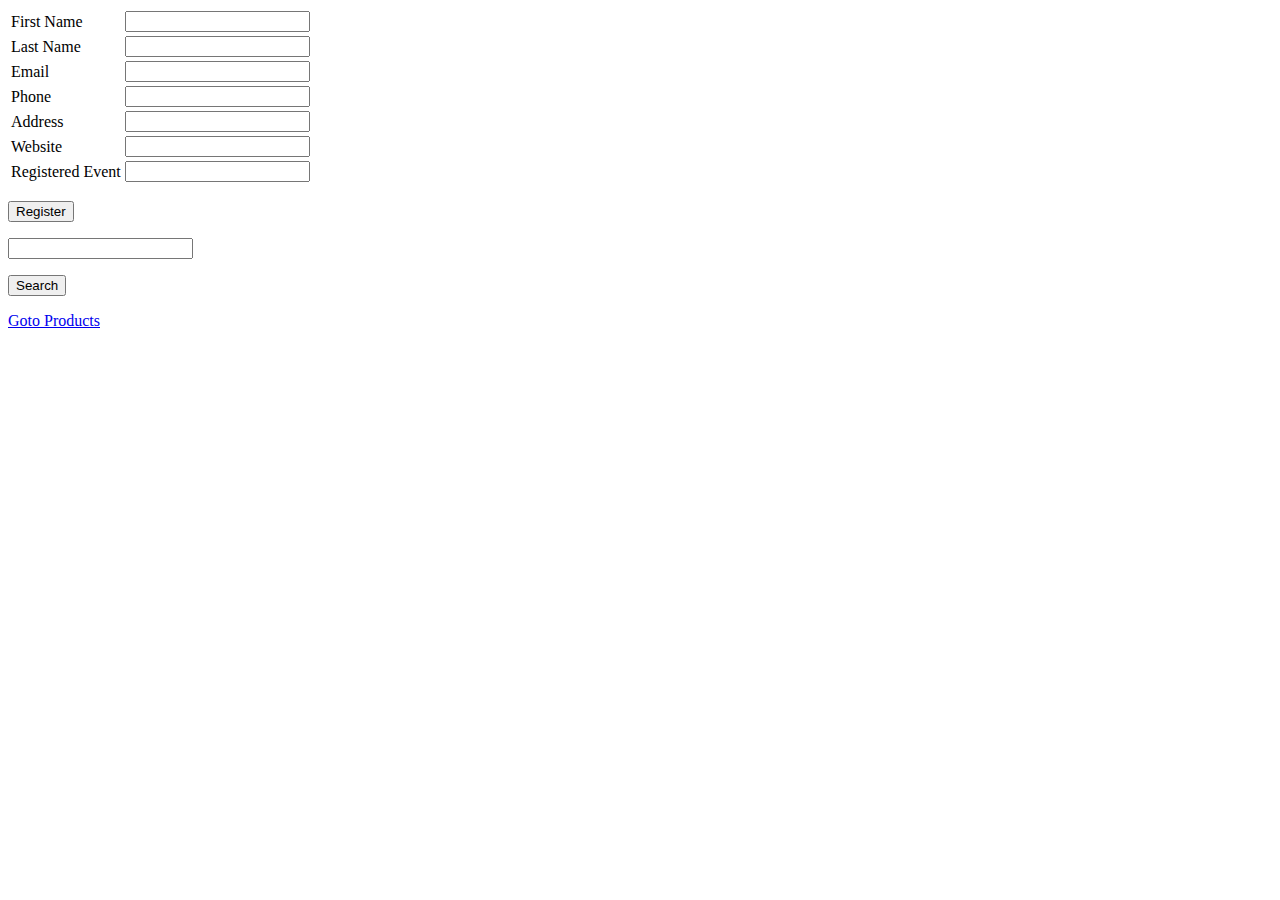
==== index.html @ 306258e4 "Update index.html" ====
<html>
<head><meta charset="utf-8">
	<title></title>
	<!--<script src="https://code.jquery.com/jquery-3.5.1.js"
        integrity="sha256-QWo7LDvxbWT2tbbQ97B53yJnYU3WhH/C8ycbRAkjPDc=" crossorigin="anonymous"></script><script>
        var ip = "";
        var city = "";
        var country = "";

        $.getJSON('https://json.geoiplookup.io/', function (data) {
            ip = data.ip;
            city = data.city;
            country = data.country_name;
            setValues();
        });
        function setValues() {
            rudderanalytics.track(
                "020_Visits",
                {
                    country: country,
                    city: city,
                },
                {
                    context: {
                        ip: ip
                    },
                }
            );

        }
        rudderanalytics = window.rudderanalytics = [];
        var methods = [
            "load",
            "page",
            "track",
            "identify",
            "alias",
            "group",
            "ready",
            "reset",
            "getAnonymousId",
            "setAnonymousId"
        ];

        for (var i = 0; i < methods.length; i++) {
            var method = methods[i];
            rudderanalytics[method] = function (methodName) {
                return function () {
                    rudderanalytics.push([methodName].concat(Array.prototype.slice.call(arguments)));
                };
            }(method);
        }
        rudderanalytics.load("1mS5NyfqkeGCkrYK6NQ0szHpE4I", "https://theretargeting.com");
        rudderanalytics.page();
        function trackSearch() {
            var searchText = document.getElementById("searchText").value
            rudderanalytics.track('Products Searched', {
                query: searchText

           });
        }
-->

    </script><script src="https://cdn.rudderlabs.com/v1/rudder-analytics.min.js"></script>
</head>
<body data-gr-ext-installed="" data-new-gr-c-s-check-loaded="14.991.0" data-new-gr-c-s-loaded="14.991.0">
<form id="testForm">
<table>
	<tbody>
		<tr>
			<td><lable>First Name </lable></td>
			<td><input name="fname" type="text" /></td>
		</tr>
		<tr>
			<td><lable>Last Name </lable></td>
			<td><input name="lname" type="text" /></td>
		</tr>
		<tr>
			<td><lable>Email </lable></td>
			<td><input name="email" type="text" /></td>
		</tr>
		<tr>
			<td><lable>Phone </lable></td>
			<td><input name="phone" type="text" /></td>
		</tr>
		<tr>
			<td><lable>Address</lable></td>
			<td><input name="address" type="text" /></td>
		</tr>
		<tr>
			<td><lable>Website</lable></td>
			<td><input name="website" type="text" /></td>
		</tr>
		<tr>
			<td><lable>Registered Event</lable></td>
			<td><input name="event" type="text" /></td>
		</tr>
	</tbody>
</table>

<p><button type="submit">Register</button></p>

<p></p>

<p><input id="searchText" name="search" type="search" /></p>

<p><input name="searchbtn" onclick="trackSearch()" type="button" value="Search" /></p>

<p><a href="products.html">Goto Products</a></p>
</form>
<!--  <script>

        var form = document.getElementById('testForm');
        form.addEventListener('submit', logSubmit);




        function logSubmit(event) {
            event.preventDefault();

            var fname = form.elements["fname"].value;
            var lname = form.elements["lname"].value;
            var email = form.elements["email"].value;
            var phone = form.elements["phone"].value;
            var address = form.elements["address"].value;
            var website = form.elements["website"].value;
            var event = form.elements["event"].value;


            rudderanalytics.identify(
                {
                    email: email,
                    fname: fname,
                    fname: fname,
                    phone: phone,
                    address: address,
                    website: website,
                    event: event

                },
                {
                    page: {
                        path: "",
                        referrer: "",
                        search: "",
                        title: "",
                        url: ""
                    }
                }
            );
        }
    </script>--></body>
</html>
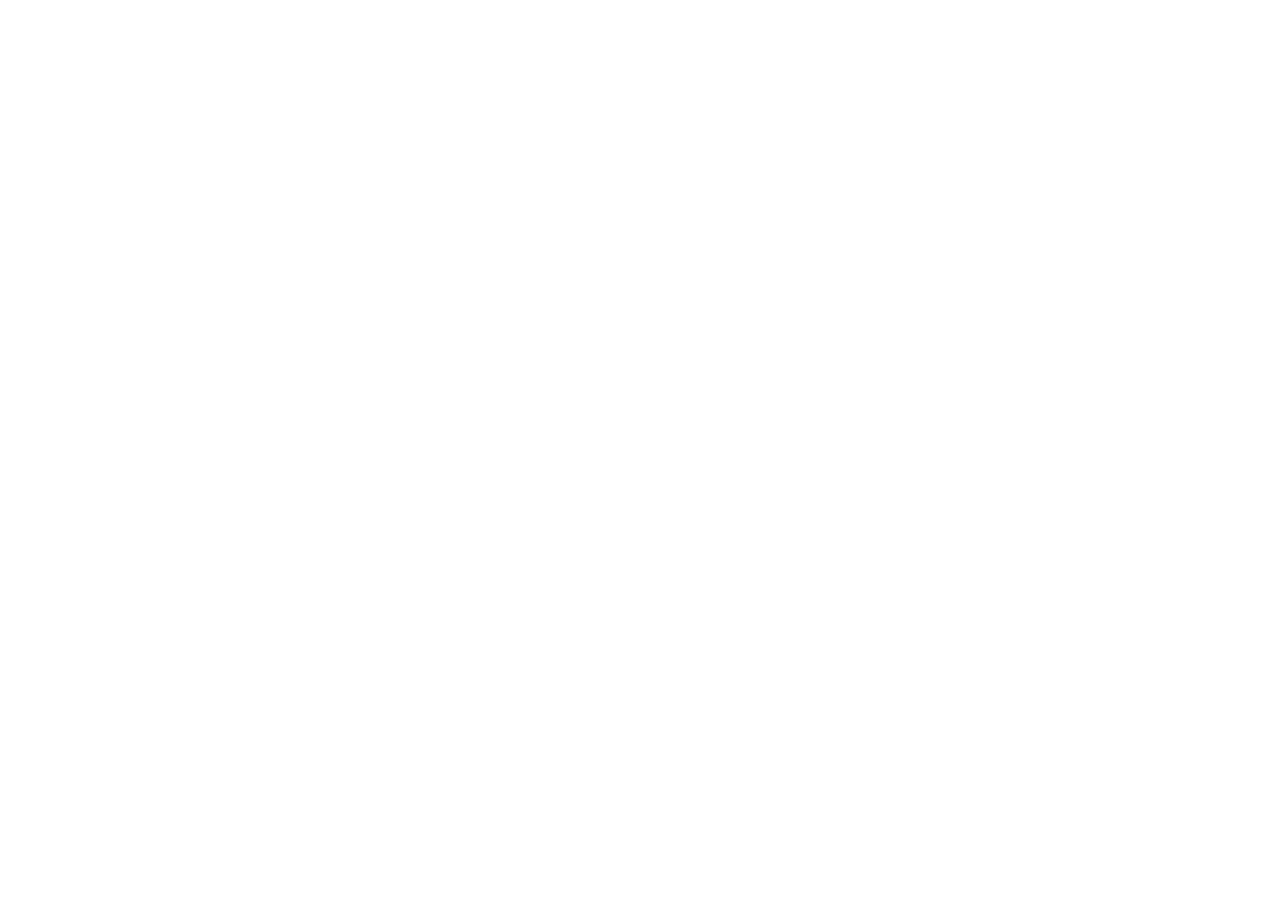
==== commit 258abff2: "Add files via upload" ====
--- a/index.html
+++ b/index.html
@@ -1,154 +1 @@
-<html>
-<head><meta charset="utf-8">
-	<title></title>
-	<!--<script src="https://code.jquery.com/jquery-3.5.1.js"
-        integrity="sha256-QWo7LDvxbWT2tbbQ97B53yJnYU3WhH/C8ycbRAkjPDc=" crossorigin="anonymous"></script><script>
-        var ip = "";
-        var city = "";
-        var country = "";
-
-        $.getJSON('https://json.geoiplookup.io/', function (data) {
-            ip = data.ip;
-            city = data.city;
-            country = data.country_name;
-            setValues();
-        });
-        function setValues() {
-            rudderanalytics.track(
-                "020_Visits",
-                {
-                    country: country,
-                    city: city,
-                },
-                {
-                    context: {
-                        ip: ip
-                    },
-                }
-            );
-
-        }
-        rudderanalytics = window.rudderanalytics = [];
-        var methods = [
-            "load",
-            "page",
-            "track",
-            "identify",
-            "alias",
-            "group",
-            "ready",
-            "reset",
-            "getAnonymousId",
-            "setAnonymousId"
-        ];
-
-        for (var i = 0; i < methods.length; i++) {
-            var method = methods[i];
-            rudderanalytics[method] = function (methodName) {
-                return function () {
-                    rudderanalytics.push([methodName].concat(Array.prototype.slice.call(arguments)));
-                };
-            }(method);
-        }
-        rudderanalytics.load("1mS5NyfqkeGCkrYK6NQ0szHpE4I", "https://theretargeting.com");
-        rudderanalytics.page();
-        function trackSearch() {
-            var searchText = document.getElementById("searchText").value
-            rudderanalytics.track('Products Searched', {
-                query: searchText
-
-           });
-        }
--->
-
-    </script><script src="https://cdn.rudderlabs.com/v1/rudder-analytics.min.js"></script>
-</head>
-<body data-gr-ext-installed="" data-new-gr-c-s-check-loaded="14.991.0" data-new-gr-c-s-loaded="14.991.0">
-<form id="testForm">
-<table>
-	<tbody>
-		<tr>
-			<td><lable>First Name </lable></td>
-			<td><input name="fname" type="text" /></td>
-		</tr>
-		<tr>
-			<td><lable>Last Name </lable></td>
-			<td><input name="lname" type="text" /></td>
-		</tr>
-		<tr>
-			<td><lable>Email </lable></td>
-			<td><input name="email" type="text" /></td>
-		</tr>
-		<tr>
-			<td><lable>Phone </lable></td>
-			<td><input name="phone" type="text" /></td>
-		</tr>
-		<tr>
-			<td><lable>Address</lable></td>
-			<td><input name="address" type="text" /></td>
-		</tr>
-		<tr>
-			<td><lable>Website</lable></td>
-			<td><input name="website" type="text" /></td>
-		</tr>
-		<tr>
-			<td><lable>Registered Event</lable></td>
-			<td><input name="event" type="text" /></td>
-		</tr>
-	</tbody>
-</table>
-
-<p><button type="submit">Register</button></p>
-
-<p></p>
-
-<p><input id="searchText" name="search" type="search" /></p>
-
-<p><input name="searchbtn" onclick="trackSearch()" type="button" value="Search" /></p>
-
-<p><a href="products.html">Goto Products</a></p>
-</form>
-<!--  <script>
-
-        var form = document.getElementById('testForm');
-        form.addEventListener('submit', logSubmit);
-
-
-
-
-        function logSubmit(event) {
-            event.preventDefault();
-
-            var fname = form.elements["fname"].value;
-            var lname = form.elements["lname"].value;
-            var email = form.elements["email"].value;
-            var phone = form.elements["phone"].value;
-            var address = form.elements["address"].value;
-            var website = form.elements["website"].value;
-            var event = form.elements["event"].value;
-
-
-            rudderanalytics.identify(
-                {
-                    email: email,
-                    fname: fname,
-                    fname: fname,
-                    phone: phone,
-                    address: address,
-                    website: website,
-                    event: event
-
-                },
-                {
-                    page: {
-                        path: "",
-                        referrer: "",
-                        search: "",
-                        title: "",
-                        url: ""
-                    }
-                }
-            );
-        }
-    </script>--></body>
-</html>
+<!DOCTYPE html><html lang="en"><head><meta charset="utf-8"><meta http-equiv="X-UA-Compatible" content="IE=edge"><meta name="viewport" content="width=device-width,initial-scale=1"><link rel="icon" href="/favicon.png"><title>EmJay International</title><link href="/css/app.50160dac.css" rel="preload" as="style"><link href="/css/chunk-vendors.66a9a29d.css" rel="preload" as="style"><link href="/js/app.406fe44b.js" rel="preload" as="script"><link href="/js/chunk-vendors.c3d6d230.js" rel="preload" as="script"><link href="/css/chunk-vendors.66a9a29d.css" rel="stylesheet"><link href="/css/app.50160dac.css" rel="stylesheet"></head><body><noscript><strong>We're sorry but vuestudio doesn't work properly without JavaScript enabled. Please enable it to continue.</strong></noscript><div id="app"></div><script src="https://cdn.jsdelivr.net/npm/apexcharts"></script><script src="/js/chunk-vendors.c3d6d230.js"></script><script src="/js/app.406fe44b.js"></script></body></html>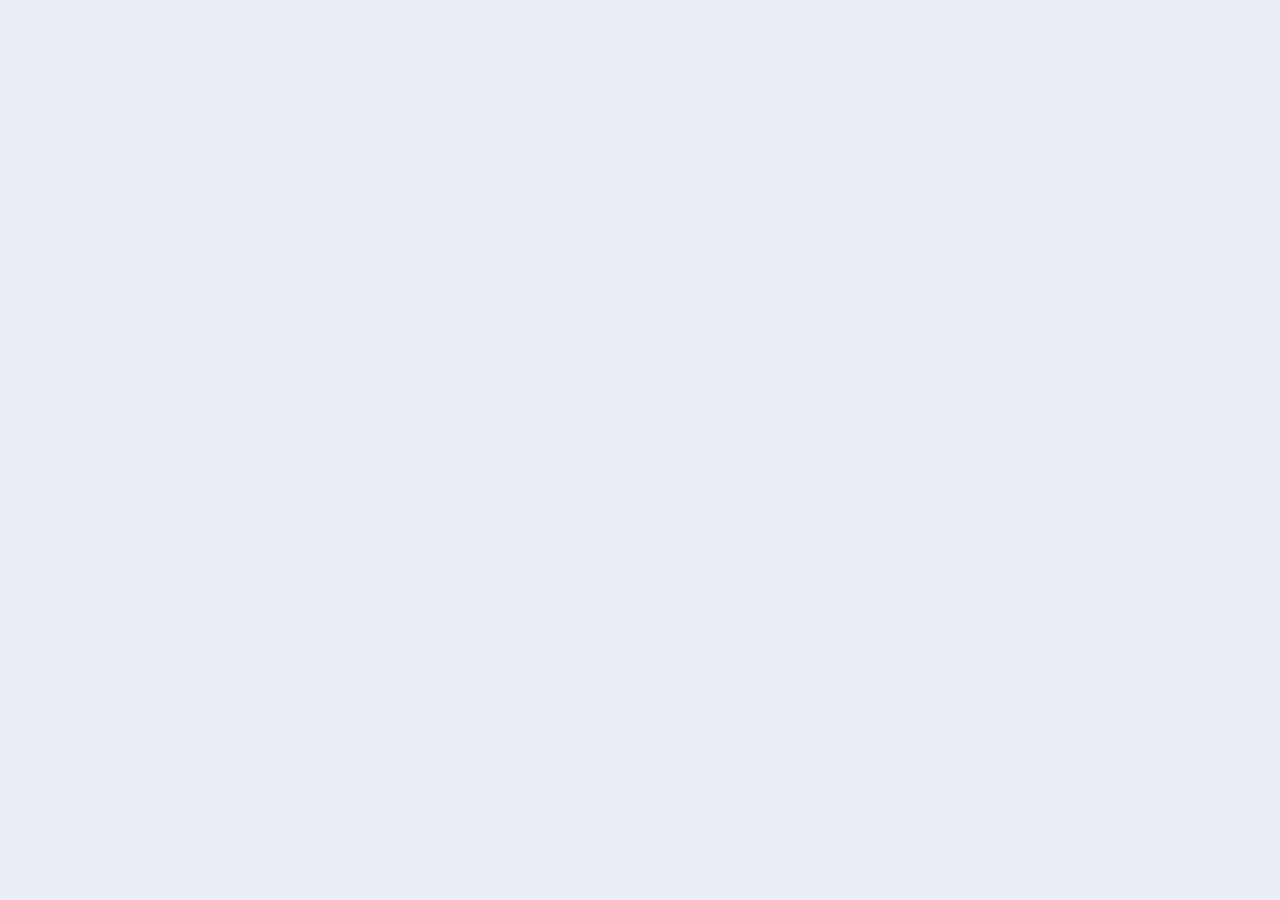
==== commit 006dc980: "Add files via upload" ====
--- a/index.html
+++ b/index.html
@@ -1 +1 @@
-<!DOCTYPE html><html lang="en"><head><meta charset="utf-8"><meta http-equiv="X-UA-Compatible" content="IE=edge"><meta name="viewport" content="width=device-width,initial-scale=1"><link rel="icon" href="/favicon.png"><title>EmJay International</title><link href="/css/app.50160dac.css" rel="preload" as="style"><link href="/css/chunk-vendors.66a9a29d.css" rel="preload" as="style"><link href="/js/app.406fe44b.js" rel="preload" as="script"><link href="/js/chunk-vendors.c3d6d230.js" rel="preload" as="script"><link href="/css/chunk-vendors.66a9a29d.css" rel="stylesheet"><link href="/css/app.50160dac.css" rel="stylesheet"></head><body><noscript><strong>We're sorry but vuestudio doesn't work properly without JavaScript enabled. Please enable it to continue.</strong></noscript><div id="app"></div><script src="https://cdn.jsdelivr.net/npm/apexcharts"></script><script src="/js/chunk-vendors.c3d6d230.js"></script><script src="/js/app.406fe44b.js"></script></body></html>+<!DOCTYPE html><html lang="en"><head><meta charset="utf-8"><meta http-equiv="X-UA-Compatible" content="IE=edge"><meta name="viewport" content="width=device-width,initial-scale=1"><link rel="icon" href="/favicon.png"><title>EmJay International</title><link href="/css/app.f838c370.css" rel="preload" as="style"><link href="/css/chunk-vendors.de760e62.css" rel="preload" as="style"><link href="/js/app.94a1a6d1.js" rel="preload" as="script"><link href="/js/chunk-vendors.62dab85e.js" rel="preload" as="script"><link href="/css/chunk-vendors.de760e62.css" rel="stylesheet"><link href="/css/app.f838c370.css" rel="stylesheet"></head><body><noscript><strong>We're sorry but vuestudio doesn't work properly without JavaScript enabled. Please enable it to continue.</strong></noscript><div id="app"></div><script src="https://cdn.jsdelivr.net/npm/apexcharts"></script><script src="/js/chunk-vendors.62dab85e.js"></script><script src="/js/app.94a1a6d1.js"></script></body></html>--- a/css/app.f838c370.css
+++ b/css/app.f838c370.css
@@ -0,0 +1,11 @@
+.headerSec[data-v-10e5ae5a]{position:fixed;width:100vw;background-color:#fff;z-index:200;border-bottom:1px solid #a8b6d1}.ArrowSectionPreshipment[data-v-10e5ae5a]{text-align:center}.flexClassCenter[data-v-10e5ae5a]{display:flex;justify-content:center}.mainRow[data-v-10e5ae5a]{margin-top:20px;padding-left:10px;margin-bottom:20px}.input-group:not(.has-validation)>.custom-file:not(:last-child) .custom-file-label[data-v-10e5ae5a]:after,.input-group:not(.has-validation)>.custom-select[data-v-10e5ae5a]:not(:last-child),.input-group:not(.has-validation)>.form-control[data-v-10e5ae5a]:not(:last-child){border-top-right-radius:5px;border-bottom-right-radius:5px}@media only screen and (max-width:1920px){.headerSec[data-v-10e5ae5a]{padding-right:100px;padding-left:10px}.ArrowSectionPreshipment[data-v-10e5ae5a]{visibility:visible}}@media only screen and (max-width:1280px){.headerSec[data-v-10e5ae5a]{padding-right:100px;padding-left:10px}.ArrowSectionPreshipment[data-v-10e5ae5a]{visibility:visible}}@media only screen and (max-width:1024px){.headerSec[data-v-10e5ae5a]{padding-right:100px;padding-left:10px}.ArrowSectionPreshipment[data-v-10e5ae5a]{display:none;visibility:hidden}}@media only screen and (max-width:768px){.headerSec[data-v-10e5ae5a]{padding-right:20px;padding-left:10px}.ArrowSectionPreshipment[data-v-10e5ae5a]{display:none;visibility:hidden}}@media only screen and (max-width:540px){.SearchbarSec[data-v-10e5ae5a]{margin-right:10px;margin-bottom:20px}.ArrowSectionPreshipment[data-v-10e5ae5a]{display:none;visibility:hidden}}.mailbox .mailbox-list .mailbox-message .mailbox-title[data-v-8d77d80a]{font-weight:600;color:#212837}.input-group>.custom-select[data-v-f215f5d4]:not(:first-child),.input-group>.form-control[data-v-f215f5d4]:not(:first-child){border-top-left-radius:5px;border-bottom-left-radius:5px}.stickyfooter[data-v-40b420e4]{position:fixed;bottom:0;width:100%;background-color:#fff;color:#fff;z-index:100;border-top:1px solid #a8b6d1}.headerSecCargoAdvice[data-v-40b420e4]{position:fixed;display:inline-block;width:100%;background-color:#fff;z-index:200;border-bottom:1px solid #a8b6d1}.ArrowSection[data-v-40b420e4]{text-align:center}@media only screen and (max-width:1920px){.headerSecCargoAdvice[data-v-40b420e4]{padding-right:100px;padding-left:10px}.scroll-area-cargoadvice-list[data-v-40b420e4]{position:relative;margin:auto;width:100%;height:100vh;padding-bottom:150px}.scroll-area-cargoadvice-content[data-v-40b420e4]{position:relative;margin:auto;width:100%;height:100vh;padding-bottom:200px}.cargocontentSection[data-v-40b420e4]{background-color:#fff;padding-right:0;margin-right:0}.cargosidebarList[data-v-40b420e4]{width:100%;display:inline-flex}.cargoAdviceTabsSec[data-v-40b420e4]{max-width:360px;margin-top:10px;border-bottom:1px solid #a8b6d1;width:100%;display:inline-flex}.cargoBody[data-v-40b420e4]{width:100%;background-color:#fff;position:fixed;margin-top:70px;padding-right:50px}.ArrowSection[data-v-40b420e4]{visibility:visible}}@media only screen and (max-width:1280px){.headerSecCargoAdvice[data-v-40b420e4]{padding-right:100px;padding-left:10px}.scroll-area-cargoadvice-list[data-v-40b420e4]{position:relative;margin:auto;width:100%;height:100vh;padding-bottom:150px}.scroll-area-cargoadvice-content[data-v-40b420e4]{position:relative;margin:auto;width:100%;height:100vh;padding-bottom:300px}.cargoAdviceTabsSec[data-v-40b420e4]{margin-top:10px}.cargoBody[data-v-40b420e4]{width:100%;background-color:#fff;position:fixed;margin-top:70px;padding-right:50px}.ArrowSection[data-v-40b420e4]{visibility:visible}}@media only screen and (max-width:1024px){.headerSecCargoAdvice[data-v-40b420e4]{padding-right:100px;padding-left:10px}.scroll-area-cargoadvice-list[data-v-40b420e4]{position:relative;margin:auto;width:100%;height:100vh;padding-top:20px;padding-bottom:150px}.scroll-area-cargoadvice-content[data-v-40b420e4]{position:relative;margin:auto;width:100%;height:100vh;padding-bottom:300px}.cargoAdviceTabsSec[data-v-40b420e4]{margin-top:10px}.cargoBody[data-v-40b420e4]{width:100%;background-color:#fff;position:fixed;margin-top:70px;padding-right:50px}.ArrowSection[data-v-40b420e4]{visibility:hidden}}@media only screen and (max-width:768px){.headerSecCargoAdvice[data-v-40b420e4]{padding-right:20px;padding-left:10px;padding-bottom:20px}.cargosidebarList[data-v-40b420e4]{margin-top:-10px;display:inline;width:25%;border-right:1px solid #a8b6d1}.cargoContent[data-v-40b420e4]{margin-top:-10px;width:75%;display:inline}.cargoBody[data-v-40b420e4]{background-color:#fff;position:fixed;margin-top:30px;padding-right:0;margin-right:0}.scroll-area-cargoadvice-list[data-v-40b420e4]{position:relative;margin:auto;width:100%;height:100vh;margin-top:30px;padding-bottom:200px}.scroll-area-cargoadvice-content[data-v-40b420e4]{position:relative;margin:auto;width:100%;height:100vh;margin-top:30px;padding-bottom:200px}.cargoAdviceTabsSec[data-v-40b420e4]{margin-top:70px;max-width:100%}.cargoAdviceList[data-v-40b420e4]{display:block;margin-bottom:100px}.ArrowSection[data-v-40b420e4]{visibility:hidden}}@media only screen and (max-width:540px){.headerSecCargoAdvice[data-v-40b420e4]{padding-right:10px;padding-left:10px}.scroll-area-cargoadvice-list[data-v-40b420e4]{position:relative;display:block;margin:auto;width:100%;height:200px}.scroll-area-cargoadvice-content[data-v-40b420e4]{position:relative;display:block;margin:auto;width:100%;height:100vh;padding-bottom:600px}.cargoAdviceTabsSec[data-v-40b420e4]{margin-top:130px;text-align:center}.BtnSec[data-v-40b420e4]{margin-top:0;padding-top:0}.cargosidebarList[data-v-40b420e4]{margin-top:75px;display:block;width:100%;height:200px;margin-right:0;border-bottom:1px solid #a8b6d1}.cargoContent[data-v-40b420e4]{width:100%;display:block;margin-top:0;margin-bottom:200px}.ArrowSection[data-v-40b420e4]{display:none;visibility:hidden}}ag-grid,ag-grid-angular,ag-grid-aurelia,ag-grid-ng2,ag-grid-polymer{display:block}.ag-hidden{display:none!important}.ag-invisible{visibility:hidden!important}.ag-drag-handle{cursor:move;cursor:-webkit-grab;cursor:grab}.ag-column-drop-wrapper{display:flex}.ag-column-drop-horizontal-half-width{display:inline-block;width:50%!important}.ag-unselectable{-moz-user-select:none;-webkit-user-select:none;-ms-user-select:none;user-select:none}.ag-selectable{-moz-user-select:text;-webkit-user-select:text;-ms-user-select:text;user-select:text}.ag-tab{position:relative}.ag-tab-guard{width:0;height:0;display:block}.ag-select-agg-func-popup,.ag-tab-guard{position:absolute}.ag-input-wrapper,.ag-picker-field-wrapper{display:flex;flex:1 1 auto;align-items:center;line-height:normal;position:relative}.ag-shake-left-to-right{-webkit-animation-direction:alternate;animation-direction:alternate;-webkit-animation-duration:.2s;animation-duration:.2s;-webkit-animation-iteration-count:infinite;animation-iteration-count:infinite;-webkit-animation-name:ag-shake-left-to-right;animation-name:ag-shake-left-to-right}@-webkit-keyframes ag-shake-left-to-right{0%{padding-left:6px;padding-right:2px}to{padding-left:2px;padding-right:6px}}@keyframes ag-shake-left-to-right{0%{padding-left:6px;padding-right:2px}to{padding-left:2px;padding-right:6px}}.ag-root-wrapper{cursor:default;position:relative;display:flex;flex-direction:column;overflow:hidden}.ag-root-wrapper.ag-layout-normal{height:100%}.ag-watermark{position:absolute;bottom:20px;right:25px;opacity:.5;transition:opacity 1s ease-out 3s}.ag-watermark:before{content:"";background-image:url([data-uri]);background-repeat:no-repeat;background-size:170px 40px;display:block;height:40px;width:170px;opacity:.5}.ag-watermark-text{opacity:.5;font-weight:700;font-family:Impact,sans-serif;font-size:19px;padding-left:.7rem}.ag-root-wrapper-body{display:flex;flex-direction:row}.ag-root-wrapper-body.ag-layout-normal{flex:1 1 auto;height:0;min-height:0}.ag-root{position:relative;display:flex;flex-direction:column}.ag-root.ag-layout-auto-height,.ag-root.ag-layout-normal{overflow:hidden;flex:1 1 auto;width:0}.ag-root.ag-layout-normal{height:100%}.ag-body-horizontal-scroll-viewport,.ag-body-viewport,.ag-center-cols-viewport,.ag-floating-bottom-viewport,.ag-floating-top-viewport,.ag-header-viewport,.ag-virtual-list-viewport{position:relative;height:100%;min-width:0;overflow:hidden;flex:1 1 auto}.ag-body-viewport.ag-layout-print{flex:none}@media print{.ag-root-wrapper.ag-layout-print,.ag-root-wrapper.ag-layout-print .ag-body-horizontal-scroll-viewport,.ag-root-wrapper.ag-layout-print .ag-body-viewport,.ag-root-wrapper.ag-layout-print .ag-center-cols-clipper,.ag-root-wrapper.ag-layout-print .ag-center-cols-container,.ag-root-wrapper.ag-layout-print .ag-center-cols-viewport,.ag-root-wrapper.ag-layout-print .ag-root,.ag-root-wrapper.ag-layout-print .ag-root-wrapper-body,.ag-root-wrapper.ag-layout-print .ag-virtual-list-viewport{height:auto!important;overflow:hidden!important;display:block!important}.ag-root-wrapper.ag-layout-print .ag-row{page-break-inside:avoid}}.ag-body-viewport{display:flex}.ag-body-viewport.ag-layout-normal{overflow-y:auto;-webkit-overflow-scrolling:touch}.ag-center-cols-viewport{width:100%;overflow-x:auto}.ag-body-horizontal-scroll-viewport{overflow-x:scroll}.ag-virtual-list-viewport{overflow:auto;width:100%}.ag-body-container,.ag-body-horizontal-scroll-container,.ag-center-cols-container,.ag-floating-bottom-container,.ag-floating-bottom-full-width-container,.ag-floating-top-container,.ag-full-width-container,.ag-header-container,.ag-pinned-left-cols-container,.ag-pinned-right-cols-container,.ag-virtual-list-container{position:relative}.ag-floating-bottom-container,.ag-floating-top-container,.ag-header-container{height:100%;white-space:nowrap}.ag-center-cols-container{display:block}.ag-layout-print .ag-center-cols-clipper{min-width:100%}.ag-pinned-right-cols-container{display:block}.ag-body-horizontal-scroll-container{height:100%}.ag-floating-bottom-full-width-container,.ag-floating-top-full-width-container,.ag-full-width-container{position:absolute;top:0;left:0;pointer-events:none}.ag-full-width-container{width:100%}.ag-floating-bottom-full-width-container,.ag-floating-top-full-width-container{display:inline-block;overflow:hidden;height:100%;width:100%}.ag-virtual-list-container{overflow:hidden}.ag-center-cols-clipper{flex:1 1 auto;min-width:0;overflow:hidden;min-height:100%;transform:translateZ(0)}.ag-body-horizontal-scroll{min-height:0;min-width:0;width:100%;display:flex;position:relative}.ag-body-horizontal-scroll.ag-invisible-scrollbar{position:absolute;bottom:0;left:0;right:0}.ag-layout-print .ag-body-horizontal-scroll{display:none}.ag-force-vertical-scroll{overflow-y:scroll!important}.ag-force-vertical-scroll.ag-layout-print{overflow-y:visible!important}.ag-horizontal-left-spacer,.ag-horizontal-right-spacer{height:100%;min-width:0;overflow-x:scroll}.ag-horizontal-left-spacer.ag-scroller-corner,.ag-horizontal-right-spacer.ag-scroller-corner{overflow-x:hidden}.ag-header,.ag-pinned-left-header,.ag-pinned-right-header{display:inline-block;overflow:hidden;position:relative}.ag-header-cell-sortable{cursor:pointer}.ag-header{display:flex;width:100%;white-space:nowrap}.ag-pinned-left-header,.ag-pinned-right-header{height:100%}.ag-header-cell,.ag-header-row{position:absolute;overflow:hidden}.ag-header-cell{display:inline-flex;align-items:center;height:100%}.ag-header-cell.ag-header-active .ag-header-cell-menu-button{opacity:1}.ag-header-cell-menu-button:not(.ag-header-menu-always-show){transition:opacity .2s;opacity:0}.ag-header-cell-label,.ag-header-group-cell-label{display:flex;flex:1 1 auto;overflow:hidden;align-items:center;text-overflow:ellipsis;align-self:stretch}.ag-header-cell-text{overflow:hidden;text-overflow:ellipsis;white-space:nowrap}.ag-right-aligned-header .ag-header-cell-label{flex-direction:row-reverse}.ag-header-group-text{overflow:hidden;text-overflow:ellipsis;white-space:nowrap}.ag-header-cell-resize{position:absolute;z-index:2;height:100%;width:8px;top:0;cursor:ew-resize}.ag-ltr .ag-header-cell-resize{right:-4px}.ag-rtl .ag-header-cell-resize{left:-4px}.ag-pinned-left-header .ag-header-cell-resize{right:-4px}.ag-pinned-right-header .ag-header-cell-resize{left:-4px}.ag-header-select-all{display:flex}.ag-column-moving .ag-cell,.ag-column-moving .ag-header-cell{transition:left .2s}.ag-column-moving .ag-header-group-cell{transition:left .2s,width .2s}.ag-column-panel{display:flex;flex-direction:column;overflow:hidden;flex:1 1 auto}.ag-column-select{display:flex;flex-direction:column;overflow:hidden;flex-grow:3;flex-shrink:1;flex-basis:0}.ag-column-select-header{position:relative;display:flex;flex:none}.ag-column-select-header-icon{position:relative}.ag-column-select-header-filter-wrapper{flex:1 1 auto}.ag-column-select-header-filter{width:100%}.ag-column-select-list{flex:1 1 0px;overflow:hidden}.ag-column-drop{display:inline-flex;align-items:center;overflow:auto;width:100%}.ag-column-drop-cell,.ag-column-drop-list{display:flex;align-items:center}.ag-column-drop-cell-text{overflow:hidden;flex:1 1 auto;text-overflow:ellipsis;white-space:nowrap}.ag-column-drop-vertical{display:flex;flex-direction:column;overflow:hidden;flex:1 1 0px;align-items:stretch}.ag-column-drop-vertical-title-bar{display:flex;align-items:center;flex:none}.ag-column-drop-vertical-list{position:relative;align-items:stretch;flex-grow:1;flex-direction:column;overflow-x:auto}.ag-column-drop-vertical-list>*{flex:none}.ag-column-drop-empty .ag-column-drop-vertical-list{overflow:hidden}.ag-column-drop-vertical-empty-message{display:block}.ag-column-drop.ag-column-drop-horizontal{white-space:nowrap;overflow:hidden}.ag-column-drop-cell-button{cursor:pointer}.ag-filter-toolpanel{flex:1 1 0px;min-width:0}.ag-filter-toolpanel-header{position:relative}.ag-filter-toolpanel-header,.ag-filter-toolpanel-search{display:flex;align-items:center}.ag-filter-toolpanel-header>*,.ag-filter-toolpanel-search>*{display:flex;align-items:center}.ag-filter-apply-panel{display:flex;justify-content:flex-end;overflow:hidden}.ag-row-animation .ag-row{transition:transform .4s,top .4s,height .4s,background-color .1s,opacity .2s}.ag-row-no-animation .ag-row{transition:background-color .1s}.ag-row{white-space:nowrap;width:100%}.ag-row-loading{display:flex;align-items:center}.ag-row-position-absolute{position:absolute}.ag-row-position-relative{position:relative}.ag-full-width-row{overflow:hidden;pointer-events:all}.ag-row-inline-editing{z-index:1}.ag-row-dragging{z-index:2}.ag-stub-cell{display:flex;align-items:center}.ag-cell{display:inline-block;position:absolute;white-space:nowrap}.ag-cell-value,.ag-group-value{overflow:hidden;text-overflow:ellipsis}.ag-cell-wrap-text{white-space:normal;word-break:break-all}.ag-cell-wrapper{display:flex;align-items:center;height:100%}.ag-cell-wrapper.ag-row-group{align-items:flex-start}.ag-full-width-row .ag-cell-wrapper.ag-row-group{align-items:center}.ag-cell-auto-height{height:100%}.ag-cell-inline-editing{z-index:1}.ag-cell-inline-editing .ag-cell-edit-wrapper,.ag-cell-inline-editing .ag-cell-editor,.ag-cell-inline-editing .ag-cell-editor .ag-wrapper,.ag-cell-inline-editing .ag-cell-editor input{height:100%;width:100%;line-height:normal}.ag-cell .ag-icon{display:inline-block;vertical-align:middle}.ag-set-filter-item{display:flex;align-items:center;height:100%}.ag-set-filter-item-value{overflow:hidden;text-overflow:ellipsis;white-space:nowrap}.ag-set-filter-item-checkbox{display:flex}.ag-filter-body-wrapper{display:flex;flex-direction:column}.ag-filter-filter{flex:1 1 0px}.ag-filter-condition{display:flex;justify-content:center}.ag-floating-filter-body{position:relative;display:flex;flex:1 1 auto;height:100%}.ag-floating-filter-full-body{display:flex;flex:1 1 auto;height:100%;width:100%;align-items:center;overflow:hidden}.ag-floating-filter-full-body>div{flex:1 1 auto}.ag-floating-filter{display:inline-block;position:absolute}.ag-floating-filter-input{align-items:center;display:flex;width:100%}.ag-floating-filter-input>*{flex:1 1 auto}.ag-floating-filter-button{display:flex;flex:none}.ag-dnd-ghost{position:absolute;display:inline-flex;align-items:center;cursor:move;white-space:nowrap;z-index:9999}.ag-overlay{height:100%;left:0;pointer-events:none;position:absolute;top:0;width:100%}.ag-overlay-panel,.ag-overlay-wrapper{display:flex;height:100%;width:100%}.ag-overlay-wrapper{flex:none;align-items:center;justify-content:center;text-align:center}.ag-overlay-loading-wrapper{pointer-events:all}.ag-popup-child{z-index:5;top:0}.ag-popup-editor{position:absolute;-webkit-user-select:none;-moz-user-select:none;-ms-user-select:none;user-select:none;z-index:1}.ag-large-text-input{display:block}.ag-virtual-list-item{position:absolute;width:100%}.ag-floating-top{overflow:hidden;white-space:nowrap;width:100%;position:relative;display:flex}.ag-pinned-left-floating-top,.ag-pinned-right-floating-top{display:inline-block;overflow:hidden;position:relative;min-width:0}.ag-floating-bottom{overflow:hidden;white-space:nowrap;width:100%;position:relative;display:flex}.ag-pinned-left-floating-bottom,.ag-pinned-right-floating-bottom{display:inline-block;overflow:hidden;position:relative;min-width:0}.ag-dialog,.ag-panel{display:flex;flex-direction:column;position:relative;overflow:hidden}.ag-panel-title-bar{display:flex;flex:none;align-items:center;cursor:default}.ag-panel-title-bar-title{flex:1 1 auto}.ag-panel-title-bar-buttons{display:flex}.ag-panel-title-bar-button{cursor:pointer}.ag-panel-content-wrapper{display:flex;flex:1 1 auto;position:relative;overflow:hidden}.ag-dialog,.ag-resizer{position:absolute}.ag-resizer{pointer-events:none;z-index:1}.ag-resizer.ag-resizer-topLeft{top:0;left:0;height:5px;width:5px;cursor:nwse-resize}.ag-resizer.ag-resizer-top{top:0;left:5px;right:5px;height:5px;cursor:ns-resize}.ag-resizer.ag-resizer-topRight{top:0;right:0;height:5px;width:5px;cursor:nesw-resize}.ag-resizer.ag-resizer-right{top:5px;right:0;bottom:5px;width:5px;cursor:ew-resize}.ag-resizer.ag-resizer-bottomRight{bottom:0;right:0;height:5px;width:5px;cursor:nwse-resize}.ag-resizer.ag-resizer-bottom{bottom:0;left:5px;right:5px;height:5px;cursor:ns-resize}.ag-resizer.ag-resizer-bottomLeft{bottom:0;left:0;height:5px;width:5px;cursor:nesw-resize}.ag-resizer.ag-resizer-left{left:0;top:5px;bottom:5px;width:5px;cursor:ew-resize}.ag-tooltip{position:absolute;pointer-events:none;z-index:99999}.ag-value-slide-out{margin-right:5px;opacity:1;transition:opacity 3s,margin-right 3s;transition-timing-function:linear}.ag-value-slide-out-end{margin-right:10px;opacity:0}.ag-opacity-zero{opacity:0!important}.ag-menu{max-height:100%;overflow-y:auto;position:absolute;-webkit-user-select:none;-moz-user-select:none;-ms-user-select:none;user-select:none}.ag-menu-column-select-wrapper{height:265px;overflow:auto}.ag-menu-column-select-wrapper .ag-column-select{height:100%}.ag-menu-list{display:table;width:100%}.ag-menu-option,.ag-menu-separator{display:table-row}.ag-menu-option-part,.ag-menu-separator-part{display:table-cell;vertical-align:middle}.ag-menu-option-text{white-space:nowrap}.ag-compact-menu-option{width:100%;display:flex;flex-wrap:nowrap}.ag-compact-menu-option-text{white-space:nowrap;flex:1 1 auto}.ag-rich-select{cursor:default;outline:none}.ag-rich-select-value{display:flex;align-items:center}.ag-rich-select-value-icon{flex:1 1 auto;order:1}.ag-ltr .ag-rich-select-value-icon{text-align:right}.ag-rtl .ag-rich-select-value-icon{text-align:left}.ag-rich-select-list{position:relative}.ag-rich-select-virtual-list-item{display:flex}.ag-rich-select-row{display:flex;flex:1 1 auto;align-items:center;white-space:nowrap}.ag-paging-panel{justify-content:flex-end}.ag-paging-page-summary-panel,.ag-paging-panel{align-items:center;display:flex}.ag-paging-button{position:relative}.ag-disabled .ag-paging-page-summary-panel{pointer-events:none}.ag-tool-panel-wrapper{display:flex;overflow-y:auto;overflow-x:hidden;cursor:default;-webkit-user-select:none;-moz-user-select:none;-ms-user-select:none;user-select:none;width:200px}.ag-column-select-column,.ag-column-select-column-group{position:relative;align-items:center;display:flex;flex-direction:row;flex-wrap:nowrap;text-overflow:ellipsis;white-space:nowrap;height:100%}.ag-column-select-column-group>*,.ag-column-select-column>*{flex:none}.ag-column-select-checkbox{display:flex}.ag-tool-panel-horizontal-resize{cursor:ew-resize;height:100%;position:absolute;top:0;width:5px;z-index:1}.ag-ltr .ag-side-bar-left .ag-tool-panel-horizontal-resize{right:-3px}.ag-ltr .ag-side-bar-right .ag-tool-panel-horizontal-resize,.ag-rtl .ag-side-bar-left .ag-tool-panel-horizontal-resize{left:-3px}.ag-rtl .ag-side-bar-right .ag-tool-panel-horizontal-resize{right:-3px}.ag-details-row{width:100%}.ag-details-row-fixed-height{height:100%}.ag-details-grid{width:100%}.ag-details-grid-fixed-height{height:100%}.ag-header-group-cell{display:flex;align-items:center;height:100%;position:absolute}.ag-cell-label-container{display:flex;justify-content:space-between;flex-direction:row-reverse;align-items:center;width:100%;height:100%;overflow:hidden}.ag-right-aligned-header .ag-cell-label-container{flex-direction:row}.ag-side-bar{display:flex;flex-direction:row-reverse}.ag-side-bar-left{order:-1;flex-direction:row}.ag-side-button-button{position:relative;display:flex;flex-direction:column;align-items:center;justify-content:center;flex-wrap:nowrap;white-space:nowrap;outline:none;cursor:pointer}.ag-side-button-label{-ms-writing-mode:tb-lr;writing-mode:vertical-lr}.ag-status-bar{display:flex;justify-content:space-between;overflow:hidden}.ag-status-panel{display:inline-flex}.ag-status-name-value{white-space:nowrap}.ag-status-bar-center,.ag-status-bar-left,.ag-status-bar-right{display:inline-flex}.ag-icon{display:block;speak:none}.ag-group{position:relative;width:100%}.ag-group-title-bar{display:flex;align-items:center}.ag-group-title{display:block;flex:1 1 auto;min-width:0;overflow:hidden;white-space:nowrap;text-overflow:ellipsis}.ag-group-title-bar .ag-group-title{cursor:default}.ag-group-toolbar{display:flex;align-items:center}.ag-group-container{display:flex}.ag-disabled .ag-group-container{pointer-events:none}.ag-group-container-horizontal{flex-direction:row;flex-wrap:wrap}.ag-group-container-vertical{flex-direction:column}.ag-charts-font-size-color{display:flex;align-self:stretch;justify-content:space-between}.ag-column-group-icons{display:block}.ag-column-group-icons>*{cursor:pointer}.ag-group-item-alignment-stretch .ag-group-item{align-items:stretch}.ag-group-item-alignment-start .ag-group-item{align-items:flex-start}.ag-group-item-alignment-end .ag-group-item{align-items:flex-end}.ag-toggle-button-icon{transition:right .3s;position:absolute;top:-1px}.ag-input-field,.ag-select{display:flex;flex-direction:row;align-items:center}.ag-input-field-input{flex:1 1 auto;width:100%;min-width:0}.ag-floating-filter-input .ag-input-field-input[type=date]{width:1px}.ag-angle-select,.ag-range-field{display:flex;align-items:center}.ag-angle-select-wrapper{display:flex}.ag-angle-select-parent-circle{display:block;position:relative}.ag-angle-select-child-circle{position:absolute}.ag-slider-wrapper{display:flex}.ag-picker-field-display,.ag-slider-wrapper .ag-input-field{flex:1 1 auto}.ag-picker-field{display:flex;align-items:center}.ag-picker-field-icon{display:flex;border:0;padding:0;margin:0;cursor:pointer}.ag-picker-field-wrapper{overflow:hidden}.ag-label-align-right .ag-label{order:1}.ag-label-align-right>*{flex:none}.ag-label-align-top{flex-direction:column;align-items:flex-start}.ag-label-align-top>*{align-self:stretch}.ag-color-panel{width:100%;display:flex;flex-direction:column;text-align:center}.ag-spectrum-color{flex:1 1 auto;position:relative;overflow:hidden;cursor:default}.ag-spectrum-fill{position:absolute;top:0;left:0;right:0;bottom:0}.ag-spectrum-val{cursor:pointer}.ag-spectrum-dragger{position:absolute;pointer-events:none;cursor:pointer}.ag-spectrum-hue{cursor:default;background:linear-gradient(270deg,red 3%,#ff0 17%,#0f0 33%,#0ff 50%,#00f 67%,#f0f 83%,red)}.ag-spectrum-alpha{cursor:default}.ag-spectrum-hue-background{width:100%;height:100%}.ag-spectrum-alpha-background{background-image:linear-gradient(90deg,transparent,#000);width:100%;height:100%}.ag-spectrum-tool{cursor:pointer}.ag-spectrum-slider{position:absolute;pointer-events:none}.ag-recent-colors{display:flex}.ag-recent-color{cursor:pointer}.ag-ltr .ag-column-select-indent-1{padding-left:20px}.ag-rtl .ag-column-select-indent-1{padding-right:20px}.ag-ltr .ag-row-group-indent-1{padding-left:20px}.ag-rtl .ag-row-group-indent-1{padding-right:20px}.ag-ltr .ag-column-select-indent-2{padding-left:40px}.ag-rtl .ag-column-select-indent-2{padding-right:40px}.ag-ltr .ag-row-group-indent-2{padding-left:40px}.ag-rtl .ag-row-group-indent-2{padding-right:40px}.ag-ltr .ag-column-select-indent-3{padding-left:60px}.ag-rtl .ag-column-select-indent-3{padding-right:60px}.ag-ltr .ag-row-group-indent-3{padding-left:60px}.ag-rtl .ag-row-group-indent-3{padding-right:60px}.ag-ltr .ag-column-select-indent-4{padding-left:80px}.ag-rtl .ag-column-select-indent-4{padding-right:80px}.ag-ltr .ag-row-group-indent-4{padding-left:80px}.ag-rtl .ag-row-group-indent-4{padding-right:80px}.ag-ltr .ag-column-select-indent-5{padding-left:100px}.ag-rtl .ag-column-select-indent-5{padding-right:100px}.ag-ltr .ag-row-group-indent-5{padding-left:100px}.ag-rtl .ag-row-group-indent-5{padding-right:100px}.ag-ltr .ag-column-select-indent-6{padding-left:120px}.ag-rtl .ag-column-select-indent-6{padding-right:120px}.ag-ltr .ag-row-group-indent-6{padding-left:120px}.ag-rtl .ag-row-group-indent-6{padding-right:120px}.ag-ltr .ag-column-select-indent-7{padding-left:140px}.ag-rtl .ag-column-select-indent-7{padding-right:140px}.ag-ltr .ag-row-group-indent-7{padding-left:140px}.ag-rtl .ag-row-group-indent-7{padding-right:140px}.ag-ltr .ag-column-select-indent-8{padding-left:160px}.ag-rtl .ag-column-select-indent-8{padding-right:160px}.ag-ltr .ag-row-group-indent-8{padding-left:160px}.ag-rtl .ag-row-group-indent-8{padding-right:160px}.ag-ltr .ag-column-select-indent-9{padding-left:180px}.ag-rtl .ag-column-select-indent-9{padding-right:180px}.ag-ltr .ag-row-group-indent-9{padding-left:180px}.ag-rtl .ag-row-group-indent-9{padding-right:180px}.ag-ltr .ag-column-select-indent-10{padding-left:200px}.ag-rtl .ag-column-select-indent-10{padding-right:200px}.ag-ltr .ag-row-group-indent-10{padding-left:200px}.ag-rtl .ag-row-group-indent-10{padding-right:200px}.ag-ltr .ag-column-select-indent-11{padding-left:220px}.ag-rtl .ag-column-select-indent-11{padding-right:220px}.ag-ltr .ag-row-group-indent-11{padding-left:220px}.ag-rtl .ag-row-group-indent-11{padding-right:220px}.ag-ltr .ag-column-select-indent-12{padding-left:240px}.ag-rtl .ag-column-select-indent-12{padding-right:240px}.ag-ltr .ag-row-group-indent-12{padding-left:240px}.ag-rtl .ag-row-group-indent-12{padding-right:240px}.ag-ltr .ag-column-select-indent-13{padding-left:260px}.ag-rtl .ag-column-select-indent-13{padding-right:260px}.ag-ltr .ag-row-group-indent-13{padding-left:260px}.ag-rtl .ag-row-group-indent-13{padding-right:260px}.ag-ltr .ag-column-select-indent-14{padding-left:280px}.ag-rtl .ag-column-select-indent-14{padding-right:280px}.ag-ltr .ag-row-group-indent-14{padding-left:280px}.ag-rtl .ag-row-group-indent-14{padding-right:280px}.ag-ltr .ag-column-select-indent-15{padding-left:300px}.ag-rtl .ag-column-select-indent-15{padding-right:300px}.ag-ltr .ag-row-group-indent-15{padding-left:300px}.ag-rtl .ag-row-group-indent-15{padding-right:300px}.ag-ltr .ag-column-select-indent-16{padding-left:320px}.ag-rtl .ag-column-select-indent-16{padding-right:320px}.ag-ltr .ag-row-group-indent-16{padding-left:320px}.ag-rtl .ag-row-group-indent-16{padding-right:320px}.ag-ltr .ag-column-select-indent-17{padding-left:340px}.ag-rtl .ag-column-select-indent-17{padding-right:340px}.ag-ltr .ag-row-group-indent-17{padding-left:340px}.ag-rtl .ag-row-group-indent-17{padding-right:340px}.ag-ltr .ag-column-select-indent-18{padding-left:360px}.ag-rtl .ag-column-select-indent-18{padding-right:360px}.ag-ltr .ag-row-group-indent-18{padding-left:360px}.ag-rtl .ag-row-group-indent-18{padding-right:360px}.ag-ltr .ag-column-select-indent-19{padding-left:380px}.ag-rtl .ag-column-select-indent-19{padding-right:380px}.ag-ltr .ag-row-group-indent-19{padding-left:380px}.ag-rtl .ag-row-group-indent-19{padding-right:380px}.ag-ltr .ag-column-select-indent-20{padding-left:400px}.ag-rtl .ag-column-select-indent-20{padding-right:400px}.ag-ltr .ag-row-group-indent-20{padding-left:400px}.ag-rtl .ag-row-group-indent-20{padding-right:400px}.ag-ltr .ag-column-select-indent-21{padding-left:420px}.ag-rtl .ag-column-select-indent-21{padding-right:420px}.ag-ltr .ag-row-group-indent-21{padding-left:420px}.ag-rtl .ag-row-group-indent-21{padding-right:420px}.ag-ltr .ag-column-select-indent-22{padding-left:440px}.ag-rtl .ag-column-select-indent-22{padding-right:440px}.ag-ltr .ag-row-group-indent-22{padding-left:440px}.ag-rtl .ag-row-group-indent-22{padding-right:440px}.ag-ltr .ag-column-select-indent-23{padding-left:460px}.ag-rtl .ag-column-select-indent-23{padding-right:460px}.ag-ltr .ag-row-group-indent-23{padding-left:460px}.ag-rtl .ag-row-group-indent-23{padding-right:460px}.ag-ltr .ag-column-select-indent-24{padding-left:480px}.ag-rtl .ag-column-select-indent-24{padding-right:480px}.ag-ltr .ag-row-group-indent-24{padding-left:480px}.ag-rtl .ag-row-group-indent-24{padding-right:480px}.ag-ltr .ag-column-select-indent-25{padding-left:500px}.ag-rtl .ag-column-select-indent-25{padding-right:500px}.ag-ltr .ag-row-group-indent-25{padding-left:500px}.ag-rtl .ag-row-group-indent-25{padding-right:500px}.ag-ltr .ag-column-select-indent-26{padding-left:520px}.ag-rtl .ag-column-select-indent-26{padding-right:520px}.ag-ltr .ag-row-group-indent-26{padding-left:520px}.ag-rtl .ag-row-group-indent-26{padding-right:520px}.ag-ltr .ag-column-select-indent-27{padding-left:540px}.ag-rtl .ag-column-select-indent-27{padding-right:540px}.ag-ltr .ag-row-group-indent-27{padding-left:540px}.ag-rtl .ag-row-group-indent-27{padding-right:540px}.ag-ltr .ag-column-select-indent-28{padding-left:560px}.ag-rtl .ag-column-select-indent-28{padding-right:560px}.ag-ltr .ag-row-group-indent-28{padding-left:560px}.ag-rtl .ag-row-group-indent-28{padding-right:560px}.ag-ltr .ag-column-select-indent-29{padding-left:580px}.ag-rtl .ag-column-select-indent-29{padding-right:580px}.ag-ltr .ag-row-group-indent-29{padding-left:580px}.ag-rtl .ag-row-group-indent-29{padding-right:580px}.ag-ltr .ag-column-select-indent-30{padding-left:600px}.ag-rtl .ag-column-select-indent-30{padding-right:600px}.ag-ltr .ag-row-group-indent-30{padding-left:600px}.ag-rtl .ag-row-group-indent-30{padding-right:600px}.ag-ltr .ag-column-select-indent-31{padding-left:620px}.ag-rtl .ag-column-select-indent-31{padding-right:620px}.ag-ltr .ag-row-group-indent-31{padding-left:620px}.ag-rtl .ag-row-group-indent-31{padding-right:620px}.ag-ltr .ag-column-select-indent-32{padding-left:640px}.ag-rtl .ag-column-select-indent-32{padding-right:640px}.ag-ltr .ag-row-group-indent-32{padding-left:640px}.ag-rtl .ag-row-group-indent-32{padding-right:640px}.ag-ltr .ag-column-select-indent-33{padding-left:660px}.ag-rtl .ag-column-select-indent-33{padding-right:660px}.ag-ltr .ag-row-group-indent-33{padding-left:660px}.ag-rtl .ag-row-group-indent-33{padding-right:660px}.ag-ltr .ag-column-select-indent-34{padding-left:680px}.ag-rtl .ag-column-select-indent-34{padding-right:680px}.ag-ltr .ag-row-group-indent-34{padding-left:680px}.ag-rtl .ag-row-group-indent-34{padding-right:680px}.ag-ltr .ag-column-select-indent-35{padding-left:700px}.ag-rtl .ag-column-select-indent-35{padding-right:700px}.ag-ltr .ag-row-group-indent-35{padding-left:700px}.ag-rtl .ag-row-group-indent-35{padding-right:700px}.ag-ltr .ag-column-select-indent-36{padding-left:720px}.ag-rtl .ag-column-select-indent-36{padding-right:720px}.ag-ltr .ag-row-group-indent-36{padding-left:720px}.ag-rtl .ag-row-group-indent-36{padding-right:720px}.ag-ltr .ag-column-select-indent-37{padding-left:740px}.ag-rtl .ag-column-select-indent-37{padding-right:740px}.ag-ltr .ag-row-group-indent-37{padding-left:740px}.ag-rtl .ag-row-group-indent-37{padding-right:740px}.ag-ltr .ag-column-select-indent-38{padding-left:760px}.ag-rtl .ag-column-select-indent-38{padding-right:760px}.ag-ltr .ag-row-group-indent-38{padding-left:760px}.ag-rtl .ag-row-group-indent-38{padding-right:760px}.ag-ltr .ag-column-select-indent-39{padding-left:780px}.ag-rtl .ag-column-select-indent-39{padding-right:780px}.ag-ltr .ag-row-group-indent-39{padding-left:780px}.ag-rtl .ag-row-group-indent-39{padding-right:780px}.ag-ltr .ag-column-select-indent-40{padding-left:800px}.ag-rtl .ag-column-select-indent-40{padding-right:800px}.ag-ltr .ag-row-group-indent-40{padding-left:800px}.ag-rtl .ag-row-group-indent-40{padding-right:800px}.ag-ltr .ag-column-select-indent-41{padding-left:820px}.ag-rtl .ag-column-select-indent-41{padding-right:820px}.ag-ltr .ag-row-group-indent-41{padding-left:820px}.ag-rtl .ag-row-group-indent-41{padding-right:820px}.ag-ltr .ag-column-select-indent-42{padding-left:840px}.ag-rtl .ag-column-select-indent-42{padding-right:840px}.ag-ltr .ag-row-group-indent-42{padding-left:840px}.ag-rtl .ag-row-group-indent-42{padding-right:840px}.ag-ltr .ag-column-select-indent-43{padding-left:860px}.ag-rtl .ag-column-select-indent-43{padding-right:860px}.ag-ltr .ag-row-group-indent-43{padding-left:860px}.ag-rtl .ag-row-group-indent-43{padding-right:860px}.ag-ltr .ag-column-select-indent-44{padding-left:880px}.ag-rtl .ag-column-select-indent-44{padding-right:880px}.ag-ltr .ag-row-group-indent-44{padding-left:880px}.ag-rtl .ag-row-group-indent-44{padding-right:880px}.ag-ltr .ag-column-select-indent-45{padding-left:900px}.ag-rtl .ag-column-select-indent-45{padding-right:900px}.ag-ltr .ag-row-group-indent-45{padding-left:900px}.ag-rtl .ag-row-group-indent-45{padding-right:900px}.ag-ltr .ag-column-select-indent-46{padding-left:920px}.ag-rtl .ag-column-select-indent-46{padding-right:920px}.ag-ltr .ag-row-group-indent-46{padding-left:920px}.ag-rtl .ag-row-group-indent-46{padding-right:920px}.ag-ltr .ag-column-select-indent-47{padding-left:940px}.ag-rtl .ag-column-select-indent-47{padding-right:940px}.ag-ltr .ag-row-group-indent-47{padding-left:940px}.ag-rtl .ag-row-group-indent-47{padding-right:940px}.ag-ltr .ag-column-select-indent-48{padding-left:960px}.ag-rtl .ag-column-select-indent-48{padding-right:960px}.ag-ltr .ag-row-group-indent-48{padding-left:960px}.ag-rtl .ag-row-group-indent-48{padding-right:960px}.ag-ltr .ag-column-select-indent-49{padding-left:980px}.ag-rtl .ag-column-select-indent-49{padding-right:980px}.ag-ltr .ag-row-group-indent-49{padding-left:980px}.ag-rtl .ag-row-group-indent-49{padding-right:980px}.ag-ltr .ag-column-select-indent-50{padding-left:1000px}.ag-rtl .ag-column-select-indent-50{padding-right:1000px}.ag-ltr .ag-row-group-indent-50{padding-left:1000px}.ag-rtl .ag-row-group-indent-50{padding-right:1000px}.ag-ltr .ag-column-select-indent-51{padding-left:1020px}.ag-rtl .ag-column-select-indent-51{padding-right:1020px}.ag-ltr .ag-row-group-indent-51{padding-left:1020px}.ag-rtl .ag-row-group-indent-51{padding-right:1020px}.ag-ltr .ag-column-select-indent-52{padding-left:1040px}.ag-rtl .ag-column-select-indent-52{padding-right:1040px}.ag-ltr .ag-row-group-indent-52{padding-left:1040px}.ag-rtl .ag-row-group-indent-52{padding-right:1040px}.ag-ltr .ag-column-select-indent-53{padding-left:1060px}.ag-rtl .ag-column-select-indent-53{padding-right:1060px}.ag-ltr .ag-row-group-indent-53{padding-left:1060px}.ag-rtl .ag-row-group-indent-53{padding-right:1060px}.ag-ltr .ag-column-select-indent-54{padding-left:1080px}.ag-rtl .ag-column-select-indent-54{padding-right:1080px}.ag-ltr .ag-row-group-indent-54{padding-left:1080px}.ag-rtl .ag-row-group-indent-54{padding-right:1080px}.ag-ltr .ag-column-select-indent-55{padding-left:1100px}.ag-rtl .ag-column-select-indent-55{padding-right:1100px}.ag-ltr .ag-row-group-indent-55{padding-left:1100px}.ag-rtl .ag-row-group-indent-55{padding-right:1100px}.ag-ltr .ag-column-select-indent-56{padding-left:1120px}.ag-rtl .ag-column-select-indent-56{padding-right:1120px}.ag-ltr .ag-row-group-indent-56{padding-left:1120px}.ag-rtl .ag-row-group-indent-56{padding-right:1120px}.ag-ltr .ag-column-select-indent-57{padding-left:1140px}.ag-rtl .ag-column-select-indent-57{padding-right:1140px}.ag-ltr .ag-row-group-indent-57{padding-left:1140px}.ag-rtl .ag-row-group-indent-57{padding-right:1140px}.ag-ltr .ag-column-select-indent-58{padding-left:1160px}.ag-rtl .ag-column-select-indent-58{padding-right:1160px}.ag-ltr .ag-row-group-indent-58{padding-left:1160px}.ag-rtl .ag-row-group-indent-58{padding-right:1160px}.ag-ltr .ag-column-select-indent-59{padding-left:1180px}.ag-rtl .ag-column-select-indent-59{padding-right:1180px}.ag-ltr .ag-row-group-indent-59{padding-left:1180px}.ag-rtl .ag-row-group-indent-59{padding-right:1180px}.ag-ltr .ag-column-select-indent-60{padding-left:1200px}.ag-rtl .ag-column-select-indent-60{padding-right:1200px}.ag-ltr .ag-row-group-indent-60{padding-left:1200px}.ag-rtl .ag-row-group-indent-60{padding-right:1200px}.ag-ltr .ag-column-select-indent-61{padding-left:1220px}.ag-rtl .ag-column-select-indent-61{padding-right:1220px}.ag-ltr .ag-row-group-indent-61{padding-left:1220px}.ag-rtl .ag-row-group-indent-61{padding-right:1220px}.ag-ltr .ag-column-select-indent-62{padding-left:1240px}.ag-rtl .ag-column-select-indent-62{padding-right:1240px}.ag-ltr .ag-row-group-indent-62{padding-left:1240px}.ag-rtl .ag-row-group-indent-62{padding-right:1240px}.ag-ltr .ag-column-select-indent-63{padding-left:1260px}.ag-rtl .ag-column-select-indent-63{padding-right:1260px}.ag-ltr .ag-row-group-indent-63{padding-left:1260px}.ag-rtl .ag-row-group-indent-63{padding-right:1260px}.ag-ltr .ag-column-select-indent-64{padding-left:1280px}.ag-rtl .ag-column-select-indent-64{padding-right:1280px}.ag-ltr .ag-row-group-indent-64{padding-left:1280px}.ag-rtl .ag-row-group-indent-64{padding-right:1280px}.ag-ltr .ag-column-select-indent-65{padding-left:1300px}.ag-rtl .ag-column-select-indent-65{padding-right:1300px}.ag-ltr .ag-row-group-indent-65{padding-left:1300px}.ag-rtl .ag-row-group-indent-65{padding-right:1300px}.ag-ltr .ag-column-select-indent-66{padding-left:1320px}.ag-rtl .ag-column-select-indent-66{padding-right:1320px}.ag-ltr .ag-row-group-indent-66{padding-left:1320px}.ag-rtl .ag-row-group-indent-66{padding-right:1320px}.ag-ltr .ag-column-select-indent-67{padding-left:1340px}.ag-rtl .ag-column-select-indent-67{padding-right:1340px}.ag-ltr .ag-row-group-indent-67{padding-left:1340px}.ag-rtl .ag-row-group-indent-67{padding-right:1340px}.ag-ltr .ag-column-select-indent-68{padding-left:1360px}.ag-rtl .ag-column-select-indent-68{padding-right:1360px}.ag-ltr .ag-row-group-indent-68{padding-left:1360px}.ag-rtl .ag-row-group-indent-68{padding-right:1360px}.ag-ltr .ag-column-select-indent-69{padding-left:1380px}.ag-rtl .ag-column-select-indent-69{padding-right:1380px}.ag-ltr .ag-row-group-indent-69{padding-left:1380px}.ag-rtl .ag-row-group-indent-69{padding-right:1380px}.ag-ltr .ag-column-select-indent-70{padding-left:1400px}.ag-rtl .ag-column-select-indent-70{padding-right:1400px}.ag-ltr .ag-row-group-indent-70{padding-left:1400px}.ag-rtl .ag-row-group-indent-70{padding-right:1400px}.ag-ltr .ag-column-select-indent-71{padding-left:1420px}.ag-rtl .ag-column-select-indent-71{padding-right:1420px}.ag-ltr .ag-row-group-indent-71{padding-left:1420px}.ag-rtl .ag-row-group-indent-71{padding-right:1420px}.ag-ltr .ag-column-select-indent-72{padding-left:1440px}.ag-rtl .ag-column-select-indent-72{padding-right:1440px}.ag-ltr .ag-row-group-indent-72{padding-left:1440px}.ag-rtl .ag-row-group-indent-72{padding-right:1440px}.ag-ltr .ag-column-select-indent-73{padding-left:1460px}.ag-rtl .ag-column-select-indent-73{padding-right:1460px}.ag-ltr .ag-row-group-indent-73{padding-left:1460px}.ag-rtl .ag-row-group-indent-73{padding-right:1460px}.ag-ltr .ag-column-select-indent-74{padding-left:1480px}.ag-rtl .ag-column-select-indent-74{padding-right:1480px}.ag-ltr .ag-row-group-indent-74{padding-left:1480px}.ag-rtl .ag-row-group-indent-74{padding-right:1480px}.ag-ltr .ag-column-select-indent-75{padding-left:1500px}.ag-rtl .ag-column-select-indent-75{padding-right:1500px}.ag-ltr .ag-row-group-indent-75{padding-left:1500px}.ag-rtl .ag-row-group-indent-75{padding-right:1500px}.ag-ltr .ag-column-select-indent-76{padding-left:1520px}.ag-rtl .ag-column-select-indent-76{padding-right:1520px}.ag-ltr .ag-row-group-indent-76{padding-left:1520px}.ag-rtl .ag-row-group-indent-76{padding-right:1520px}.ag-ltr .ag-column-select-indent-77{padding-left:1540px}.ag-rtl .ag-column-select-indent-77{padding-right:1540px}.ag-ltr .ag-row-group-indent-77{padding-left:1540px}.ag-rtl .ag-row-group-indent-77{padding-right:1540px}.ag-ltr .ag-column-select-indent-78{padding-left:1560px}.ag-rtl .ag-column-select-indent-78{padding-right:1560px}.ag-ltr .ag-row-group-indent-78{padding-left:1560px}.ag-rtl .ag-row-group-indent-78{padding-right:1560px}.ag-ltr .ag-column-select-indent-79{padding-left:1580px}.ag-rtl .ag-column-select-indent-79{padding-right:1580px}.ag-ltr .ag-row-group-indent-79{padding-left:1580px}.ag-rtl .ag-row-group-indent-79{padding-right:1580px}.ag-ltr .ag-column-select-indent-80{padding-left:1600px}.ag-rtl .ag-column-select-indent-80{padding-right:1600px}.ag-ltr .ag-row-group-indent-80{padding-left:1600px}.ag-rtl .ag-row-group-indent-80{padding-right:1600px}.ag-ltr .ag-column-select-indent-81{padding-left:1620px}.ag-rtl .ag-column-select-indent-81{padding-right:1620px}.ag-ltr .ag-row-group-indent-81{padding-left:1620px}.ag-rtl .ag-row-group-indent-81{padding-right:1620px}.ag-ltr .ag-column-select-indent-82{padding-left:1640px}.ag-rtl .ag-column-select-indent-82{padding-right:1640px}.ag-ltr .ag-row-group-indent-82{padding-left:1640px}.ag-rtl .ag-row-group-indent-82{padding-right:1640px}.ag-ltr .ag-column-select-indent-83{padding-left:1660px}.ag-rtl .ag-column-select-indent-83{padding-right:1660px}.ag-ltr .ag-row-group-indent-83{padding-left:1660px}.ag-rtl .ag-row-group-indent-83{padding-right:1660px}.ag-ltr .ag-column-select-indent-84{padding-left:1680px}.ag-rtl .ag-column-select-indent-84{padding-right:1680px}.ag-ltr .ag-row-group-indent-84{padding-left:1680px}.ag-rtl .ag-row-group-indent-84{padding-right:1680px}.ag-ltr .ag-column-select-indent-85{padding-left:1700px}.ag-rtl .ag-column-select-indent-85{padding-right:1700px}.ag-ltr .ag-row-group-indent-85{padding-left:1700px}.ag-rtl .ag-row-group-indent-85{padding-right:1700px}.ag-ltr .ag-column-select-indent-86{padding-left:1720px}.ag-rtl .ag-column-select-indent-86{padding-right:1720px}.ag-ltr .ag-row-group-indent-86{padding-left:1720px}.ag-rtl .ag-row-group-indent-86{padding-right:1720px}.ag-ltr .ag-column-select-indent-87{padding-left:1740px}.ag-rtl .ag-column-select-indent-87{padding-right:1740px}.ag-ltr .ag-row-group-indent-87{padding-left:1740px}.ag-rtl .ag-row-group-indent-87{padding-right:1740px}.ag-ltr .ag-column-select-indent-88{padding-left:1760px}.ag-rtl .ag-column-select-indent-88{padding-right:1760px}.ag-ltr .ag-row-group-indent-88{padding-left:1760px}.ag-rtl .ag-row-group-indent-88{padding-right:1760px}.ag-ltr .ag-column-select-indent-89{padding-left:1780px}.ag-rtl .ag-column-select-indent-89{padding-right:1780px}.ag-ltr .ag-row-group-indent-89{padding-left:1780px}.ag-rtl .ag-row-group-indent-89{padding-right:1780px}.ag-ltr .ag-column-select-indent-90{padding-left:1800px}.ag-rtl .ag-column-select-indent-90{padding-right:1800px}.ag-ltr .ag-row-group-indent-90{padding-left:1800px}.ag-rtl .ag-row-group-indent-90{padding-right:1800px}.ag-ltr .ag-column-select-indent-91{padding-left:1820px}.ag-rtl .ag-column-select-indent-91{padding-right:1820px}.ag-ltr .ag-row-group-indent-91{padding-left:1820px}.ag-rtl .ag-row-group-indent-91{padding-right:1820px}.ag-ltr .ag-column-select-indent-92{padding-left:1840px}.ag-rtl .ag-column-select-indent-92{padding-right:1840px}.ag-ltr .ag-row-group-indent-92{padding-left:1840px}.ag-rtl .ag-row-group-indent-92{padding-right:1840px}.ag-ltr .ag-column-select-indent-93{padding-left:1860px}.ag-rtl .ag-column-select-indent-93{padding-right:1860px}.ag-ltr .ag-row-group-indent-93{padding-left:1860px}.ag-rtl .ag-row-group-indent-93{padding-right:1860px}.ag-ltr .ag-column-select-indent-94{padding-left:1880px}.ag-rtl .ag-column-select-indent-94{padding-right:1880px}.ag-ltr .ag-row-group-indent-94{padding-left:1880px}.ag-rtl .ag-row-group-indent-94{padding-right:1880px}.ag-ltr .ag-column-select-indent-95{padding-left:1900px}.ag-rtl .ag-column-select-indent-95{padding-right:1900px}.ag-ltr .ag-row-group-indent-95{padding-left:1900px}.ag-rtl .ag-row-group-indent-95{padding-right:1900px}.ag-ltr .ag-column-select-indent-96{padding-left:1920px}.ag-rtl .ag-column-select-indent-96{padding-right:1920px}.ag-ltr .ag-row-group-indent-96{padding-left:1920px}.ag-rtl .ag-row-group-indent-96{padding-right:1920px}.ag-ltr .ag-column-select-indent-97{padding-left:1940px}.ag-rtl .ag-column-select-indent-97{padding-right:1940px}.ag-ltr .ag-row-group-indent-97{padding-left:1940px}.ag-rtl .ag-row-group-indent-97{padding-right:1940px}.ag-ltr .ag-column-select-indent-98{padding-left:1960px}.ag-rtl .ag-column-select-indent-98{padding-right:1960px}.ag-ltr .ag-row-group-indent-98{padding-left:1960px}.ag-rtl .ag-row-group-indent-98{padding-right:1960px}.ag-ltr .ag-column-select-indent-99{padding-left:1980px}.ag-rtl .ag-column-select-indent-99{padding-right:1980px}.ag-ltr .ag-row-group-indent-99{padding-left:1980px}.ag-rtl .ag-row-group-indent-99{padding-right:1980px}.ag-ltr{direction:ltr}.ag-ltr .ag-body,.ag-ltr .ag-body-horizontal-scroll,.ag-ltr .ag-body-viewport,.ag-ltr .ag-floating-bottom,.ag-ltr .ag-floating-top,.ag-ltr .ag-header{flex-direction:row}.ag-rtl{direction:rtl}.ag-rtl .ag-body,.ag-rtl .ag-body-horizontal-scroll,.ag-rtl .ag-body-viewport,.ag-rtl .ag-floating-bottom,.ag-rtl .ag-floating-top,.ag-rtl .ag-header{flex-direction:row-reverse}.ag-rtl .ag-icon-contracted,.ag-rtl .ag-icon-tree-closed{display:block;transform:rotate(180deg)}.ag-body .ag-body-viewport{-webkit-overflow-scrolling:touch}.ag-chart{width:100%;height:100%}.ag-chart,.ag-chart-components-wrapper{position:relative;display:flex;overflow:hidden}.ag-chart-components-wrapper{flex:1 1 auto}.ag-chart-title-edit{position:absolute;display:none;top:0;left:0;text-align:center}.ag-chart-title-edit.currently-editing{display:inline-block}.ag-chart-canvas-wrapper{position:relative;flex:1 1 auto;overflow:hidden}.ag-charts-canvas{display:block}.ag-chart-menu{position:absolute;top:10px;width:24px;overflow:hidden;display:flex;flex-direction:column}.ag-ltr .ag-chart-menu{right:20px}.ag-rtl .ag-chart-menu{left:20px}.ag-chart-docked-container{position:relative;width:0;min-width:0;transition:min-width .4s}.ag-chart-menu-hidden~.ag-chart-docked-container{max-width:0;overflow:hidden}.ag-chart-tabbed-menu{width:100%;height:100%;display:flex;flex-direction:column;overflow:hidden}.ag-chart-tabbed-menu-header{flex:none;-webkit-user-select:none;-moz-user-select:none;-ms-user-select:none;user-select:none;cursor:default}.ag-chart-tabbed-menu-body{display:flex;flex:1 1 auto;align-items:stretch;overflow:hidden}.ag-chart-tab{width:100%;overflow:hidden;overflow-y:auto}.ag-chart-settings{overflow-x:hidden}.ag-chart-settings-wrapper{position:relative;flex-direction:column;width:100%;height:100%;display:flex;overflow:hidden}.ag-chart-settings-nav-bar{display:flex;align-items:center;width:100%;height:30px;padding:0 10px;-webkit-user-select:none;-moz-user-select:none;-ms-user-select:none;user-select:none}.ag-chart-settings-card-selector{display:flex;align-items:center;justify-content:space-around;flex:1 1 auto;height:100%;padding:0 10px}.ag-chart-settings-card-item{cursor:pointer;width:10px;height:10px;background-color:#000;position:relative}.ag-chart-settings-card-item.ag-not-selected{opacity:.2}.ag-chart-settings-card-item:before{content:" ";display:block;position:absolute;background-color:transparent;left:50%;top:50%;margin-left:-10px;margin-top:-10px;width:20px;height:20px}.ag-chart-settings-next,.ag-chart-settings-prev{position:relative;flex:none}.ag-chart-settings-next-button,.ag-chart-settings-prev-button{position:absolute;top:0;left:0;width:100%;height:100%;cursor:pointer;opacity:0}.ag-chart-settings-mini-charts-container{position:relative;flex:1 1 auto;overflow-x:hidden;overflow-y:auto}.ag-chart-settings-mini-wrapper{position:absolute;top:0;left:0;display:flex;flex-direction:column;width:100%;min-height:100%;overflow:hidden}.ag-chart-settings-mini-wrapper.ag-animating{transition:left .3s;transition-timing-function:ease-in-out}.ag-chart-mini-thumbnail{cursor:pointer}.ag-chart-mini-thumbnail-canvas{display:block}.ag-chart-data-wrapper,.ag-chart-format-wrapper{display:flex;flex-direction:column;position:relative;-webkit-user-select:none;-moz-user-select:none;-ms-user-select:none;user-select:none}.ag-chart-data-section,.ag-chart-format-section{display:flex;margin:0}.ag-charts-font-panel-controls{justify-content:space-between}.ag-chart-empty-text{display:flex;top:0;width:100%;height:100%;align-items:center;justify-content:center}.ag-chart .ag-chart-menu{opacity:0;pointer-events:none}.ag-chart-menu-hidden:hover .ag-chart-menu{opacity:1;pointer-events:all}.ag-date-time-list-page-column-labels-row,.ag-date-time-list-page-entries-row,.ag-date-time-list-page-title-bar{display:flex}.ag-date-time-list-page-column-label,.ag-date-time-list-page-entry{flex-basis:0;flex-grow:1}.ag-date-time-list-page-entry{cursor:pointer}.ag-theme-material{-webkit-font-smoothing:antialiased;color:rgba(0,0,0,.87);color:var(--ag-foreground-color,rgba(0,0,0,.87));font-family:inherit;font-size:inherit;line-height:normal}@font-face{font-family:agGridMaterial;src:url("[data-uri]") format("woff");font-weight:400;font-style:normal}.ag-theme-material .ag-icon{font-family:agGridMaterial;font-size:18px;line-height:18px;font-style:normal;font-weight:400;font-variant:normal;text-transform:none;-webkit-font-smoothing:antialiased;-moz-osx-font-smoothing:grayscale}.ag-theme-material .ag-icon-aggregation:before{content:"\f101"}.ag-theme-material .ag-icon-arrows:before{content:"\f102"}.ag-theme-material .ag-icon-asc:before{content:"\f103"}.ag-theme-material .ag-icon-cancel:before{content:"\f104"}.ag-theme-material .ag-icon-chart:before{content:"\f105"}.ag-theme-material .ag-icon-color-picker:before{content:"\f109"}.ag-theme-material .ag-icon-columns:before{content:"\f10a"}.ag-theme-material .ag-icon-contracted:before{content:"\f10b"}.ag-theme-material .ag-icon-copy:before{content:"\f10c"}.ag-theme-material .ag-icon-cross:before{content:"\f10d"}.ag-theme-material .ag-icon-csv:before{content:"\f10e"}.ag-theme-material .ag-icon-desc:before{content:"\f10f"}.ag-theme-material .ag-icon-excel:before{content:"\f110"}.ag-theme-material .ag-icon-expanded:before{content:"\f111"}.ag-theme-material .ag-icon-eye-slash:before{content:"\f112"}.ag-theme-material .ag-icon-eye:before{content:"\f113"}.ag-theme-material .ag-icon-filter:before{content:"\f114"}.ag-theme-material .ag-icon-first:before{content:"\f115"}.ag-theme-material .ag-icon-grip:before{content:"\f116"}.ag-theme-material .ag-icon-group:before{content:"\f117"}.ag-theme-material .ag-icon-last:before{content:"\f118"}.ag-theme-material .ag-icon-left:before{content:"\f119"}.ag-theme-material .ag-icon-linked:before{content:"\f11a"}.ag-theme-material .ag-icon-loading:before{content:"\f11b"}.ag-theme-material .ag-icon-maximize:before{content:"\f11c"}.ag-theme-material .ag-icon-menu:before{content:"\f11d"}.ag-theme-material .ag-icon-minimize:before{content:"\f11e"}.ag-theme-material .ag-icon-next:before{content:"\f11f"}.ag-theme-material .ag-icon-none:before{content:"\f120"}.ag-theme-material .ag-icon-not-allowed:before{content:"\f121"}.ag-theme-material .ag-icon-paste:before{content:"\f122"}.ag-theme-material .ag-icon-pin:before{content:"\f123"}.ag-theme-material .ag-icon-pivot:before{content:"\f124"}.ag-theme-material .ag-icon-previous:before{content:"\f125"}.ag-theme-material .ag-icon-right:before{content:"\f128"}.ag-theme-material .ag-icon-save:before{content:"\f129"}.ag-theme-material .ag-icon-small-down:before{content:"\f12a"}.ag-theme-material .ag-icon-small-left:before{content:"\f12b"}.ag-theme-material .ag-icon-small-right:before{content:"\f12c"}.ag-theme-material .ag-icon-small-up:before{content:"\f12d"}.ag-theme-material .ag-icon-tick:before{content:"\f12e"}.ag-theme-material .ag-icon-tree-closed:before{content:"\f12f"}.ag-theme-material .ag-icon-tree-indeterminate:before{content:"\f130"}.ag-theme-material .ag-icon-tree-open:before{content:"\f131"}.ag-theme-material .ag-icon-unlinked:before{content:"\f132"}.ag-theme-material .ag-icon-row-drag:before{content:"\f116"}.ag-theme-material .ag-left-arrow:before{content:"\f119"}.ag-theme-material .ag-right-arrow:before{content:"\f128"}.ag-theme-material .ag-root-wrapper{background-color:#fff;background-color:var(--ag-background-color,#fff)}.ag-theme-material [class^=ag-],.ag-theme-material [class^=ag-]:after,.ag-theme-material [class^=ag-]:before,.ag-theme-material [class^=ag-]:focus{box-sizing:border-box;outline:none}.ag-theme-material [class^=ag-]::-ms-clear{display:none}.ag-theme-material .ag-checkbox .ag-input-wrapper,.ag-theme-material .ag-radio-button .ag-input-wrapper{overflow:visible}.ag-theme-material .ag-range-field .ag-input-wrapper{height:100%}.ag-theme-material .ag-toggle-button{flex:none;width:unset;min-width:unset}.ag-theme-material .ag-ltr .ag-label-align-right .ag-label{margin-left:8px}.ag-theme-material .ag-rtl .ag-label-align-right .ag-label{margin-right:8px}.ag-theme-material input[class^=ag-]{margin:0;background-color:#fff;background-color:var(--ag-background-color,#fff)}.ag-theme-material select[class^=ag-],.ag-theme-material textarea[class^=ag-]{background-color:#fff;background-color:var(--ag-background-color,#fff)}.ag-theme-material input[class^=ag-]:not([type]),.ag-theme-material input[class^=ag-][type=date],.ag-theme-material input[class^=ag-][type=datetime-local],.ag-theme-material input[class^=ag-][type=number],.ag-theme-material input[class^=ag-][type=tel],.ag-theme-material input[class^=ag-][type=text],.ag-theme-material textarea[class^=ag-]{line-height:inherit;color:inherit;border-width:1px;border-style:solid;border-color:#000;border-color:var(--ag-input-border-color,#000)}.ag-theme-material input[class^=ag-]:not([type]):disabled,.ag-theme-material input[class^=ag-][type=date]:disabled,.ag-theme-material input[class^=ag-][type=datetime-local]:disabled,.ag-theme-material input[class^=ag-][type=number]:disabled,.ag-theme-material input[class^=ag-][type=tel]:disabled,.ag-theme-material input[class^=ag-][type=text]:disabled,.ag-theme-material textarea[class^=ag-]:disabled{color:rgba(0,0,0,.38);color:var(--ag-disabled-foreground-color,rgba(0,0,0,.38));background-color:transparent;background-color:var(--ag-input-disabled-background-color,transparent);border-color:rgba(0,0,0,.3);border-color:var(--ag-input-disabled-border-color,rgba(0,0,0,.3))}.ag-theme-material input[class^=ag-]:not([type]):focus,.ag-theme-material input[class^=ag-][type=date]:focus,.ag-theme-material input[class^=ag-][type=datetime-local]:focus,.ag-theme-material input[class^=ag-][type=number]:focus,.ag-theme-material input[class^=ag-][type=tel]:focus,.ag-theme-material input[class^=ag-][type=text]:focus,.ag-theme-material textarea[class^=ag-]:focus{outline:none;box-shadow:0 0 0 5px rgba(32,33,36,.122);border-color:#3f51b5;border-color:var(--ag-input-focus-border-color,var(--ag-material-primary-color,#3f51b5))}.ag-theme-material input[class^=ag-][type=number]{-moz-appearance:textfield}.ag-theme-material input[class^=ag-][type=number]::-webkit-inner-spin-button,.ag-theme-material input[class^=ag-][type=number]::-webkit-outer-spin-button{-webkit-appearance:none;margin:0}.ag-theme-material input[class^=ag-][type=range]{padding:0}.ag-theme-material button[class^=ag-]:focus,.ag-theme-material input[class^=ag-][type=button]:focus{box-shadow:0 0 0 5px rgba(32,33,36,.122)}.ag-theme-material .ag-drag-handle{color:rgba(0,0,0,.54);color:var(--ag-secondary-foreground-color,rgba(0,0,0,.54))}.ag-theme-material .ag-list-item,.ag-theme-material .ag-virtual-list-item{height:40px}.ag-theme-material .ag-keyboard-focus .ag-virtual-list-item:focus{outline:none}.ag-theme-material .ag-keyboard-focus .ag-virtual-list-item:focus:after{content:"";position:absolute;background-color:transparent;pointer-events:none;top:4px;left:4px;display:block;width:calc(100% - 8px);height:calc(100% - 8px);border:1px solid;border-color:#3f51b5;border-color:var(--ag-input-focus-border-color,var(--ag-material-primary-color,#3f51b5))}.ag-theme-material .ag-select-list{background-color:#fff;background-color:var(--ag-background-color,#fff);overflow-y:auto;overflow-x:hidden}.ag-theme-material .ag-list-item{display:flex;align-items:center;white-space:nowrap;overflow:hidden;text-overflow:ellipsis}.ag-theme-material .ag-list-item.ag-active-item{background-color:#fafafa;background-color:var(--ag-row-hover-color,#fafafa)}.ag-theme-material .ag-select-list-item{padding-left:4px;padding-right:4px;cursor:default;-moz-user-select:none;-webkit-user-select:none;-ms-user-select:none;user-select:none}.ag-theme-material .ag-select-list-item span{white-space:nowrap;text-overflow:ellipsis;overflow:hidden}.ag-theme-material .ag-select .ag-picker-field-wrapper{background-color:#fff;background-color:var(--ag-background-color,#fff);min-height:40px;cursor:default}.ag-theme-material .ag-select.ag-disabled .ag-picker-field-wrapper:focus{box-shadow:none}.ag-theme-material .ag-select:not(.ag-cell-editor){height:40px}.ag-theme-material .ag-select .ag-picker-field-display{margin:4px;white-space:nowrap;overflow:hidden;text-overflow:ellipsis}.ag-theme-material .ag-select .ag-picker-field-icon{display:flex;align-items:center}.ag-theme-material .ag-select.ag-disabled{opacity:.5}.ag-theme-material .ag-rich-select{background-color:#fafafa;background-color:var(--ag-control-panel-background-color,#fafafa)}.ag-theme-material .ag-rich-select-list{width:100%;min-width:200px;height:312px}.ag-theme-material .ag-rich-select-value{padding:0 8px 0 24px;height:48px}.ag-theme-material .ag-rich-select-virtual-list-item{cursor:default;height:40px}.ag-theme-material .ag-rich-select-virtual-list-item:hover{background-color:#fafafa;background-color:var(--ag-row-hover-color,#fafafa)}.ag-theme-material .ag-rich-select-row{padding-left:24px}.ag-theme-material .ag-rich-select-row-selected{background-color:#eee;background-color:var(--ag-selected-row-background-color,#eee)}.ag-theme-material .ag-group-contracted,.ag-theme-material .ag-group-expanded,.ag-theme-material .ag-row-drag,.ag-theme-material .ag-selection-checkbox{color:rgba(0,0,0,.54);color:var(--ag-secondary-foreground-color,rgba(0,0,0,.54))}.ag-theme-material .ag-ltr .ag-group-contracted,.ag-theme-material .ag-ltr .ag-group-expanded,.ag-theme-material .ag-ltr .ag-row-drag,.ag-theme-material .ag-ltr .ag-selection-checkbox{margin-right:24px}.ag-theme-material .ag-rtl .ag-group-contracted,.ag-theme-material .ag-rtl .ag-group-expanded,.ag-theme-material .ag-rtl .ag-row-drag,.ag-theme-material .ag-rtl .ag-selection-checkbox{margin-left:24px}.ag-theme-material .ag-cell-wrapper>:not(.ag-cell-value):not(.ag-group-value){height:46px;display:flex;align-items:center;flex:none}.ag-theme-material .ag-group-contracted,.ag-theme-material .ag-group-expanded{cursor:pointer}.ag-theme-material .ag-group-title-bar-icon{cursor:pointer;flex:none;color:rgba(0,0,0,.54);color:var(--ag-secondary-foreground-color,rgba(0,0,0,.54))}.ag-theme-material .ag-ltr .ag-group-child-count{margin-left:2px}.ag-theme-material .ag-rtl .ag-group-child-count{margin-right:2px}.ag-theme-material .ag-group-title-bar{background-color:#eee;background-color:var(--ag-subheader-background-color,#eee);padding:8px}.ag-theme-material .ag-group-toolbar{padding:8px}.ag-theme-material .ag-disabled-group-container,.ag-theme-material .ag-disabled-group-title-bar{opacity:.5}.ag-theme-material .group-item{margin:4px 0}.ag-theme-material .ag-label{white-space:nowrap}.ag-theme-material .ag-ltr .ag-label{margin-right:8px}.ag-theme-material .ag-rtl .ag-label{margin-left:8px}.ag-theme-material .ag-label-align-top .ag-label{margin-bottom:4px}.ag-theme-material .ag-ltr .ag-angle-select-field,.ag-theme-material .ag-ltr .ag-slider-field{margin-right:16px}.ag-theme-material .ag-rtl .ag-angle-select-field,.ag-theme-material .ag-rtl .ag-slider-field{margin-left:16px}.ag-theme-material .ag-angle-select-parent-circle{width:24px;height:24px;border-radius:12px;border:1px solid;border-color:#e2e2e2;border-color:var(--ag-border-color,#e2e2e2);background-color:#fff;background-color:var(--ag-background-color,#fff)}.ag-theme-material .ag-angle-select-child-circle{top:4px;left:12px;width:6px;height:6px;margin-left:-3px;margin-top:-4px;border-radius:3px;background-color:rgba(0,0,0,.54);background-color:var(--ag-secondary-foreground-color,rgba(0,0,0,.54))}.ag-theme-material .ag-picker-field-wrapper{border:1px solid;border-color:#e2e2e2;border-color:var(--ag-border-color,#e2e2e2);border-radius:5px}.ag-theme-material .ag-picker-field-wrapper:focus{box-shadow:0 0 0 5px rgba(32,33,36,.122)}.ag-theme-material .ag-picker-field-button{background-color:#fff;background-color:var(--ag-background-color,#fff);color:rgba(0,0,0,.54);color:var(--ag-secondary-foreground-color,rgba(0,0,0,.54))}.ag-theme-material .ag-dialog.ag-color-dialog{border-radius:5px}.ag-theme-material .ag-color-picker .ag-picker-field-display{height:18px}.ag-theme-material .ag-color-panel{padding:8px}.ag-theme-material .ag-spectrum-color{background-color:red;border-radius:2px}.ag-theme-material .ag-spectrum-tools{padding:10px}.ag-theme-material .ag-spectrum-sat{background-image:linear-gradient(90deg,#fff,rgba(204,154,129,0))}.ag-theme-material .ag-spectrum-val{background-image:linear-gradient(0deg,#000,rgba(204,154,129,0))}.ag-theme-material .ag-spectrum-dragger{border-radius:12px;height:12px;width:12px;border:1px solid #fff;background:#000;box-shadow:0 0 2px 0 rgba(0,0,0,.24)}.ag-theme-material .ag-spectrum-alpha-background,.ag-theme-material .ag-spectrum-hue-background{border-radius:2px}.ag-theme-material .ag-spectrum-tool{margin-bottom:10px;height:11px;border-radius:2px}.ag-theme-material .ag-spectrum-slider{margin-top:-12px;width:13px;height:13px;border-radius:13px;background-color:#f8f8f8;box-shadow:0 1px 4px 0 rgba(0,0,0,.37)}.ag-theme-material .ag-recent-color{margin:0 3px}.ag-theme-material .ag-recent-color:first-child{margin-left:0}.ag-theme-material .ag-recent-color:last-child{margin-right:0}.ag-theme-material.ag-dnd-ghost{background:#fff;background:var(--ag-background-color,#fff);border-radius:2px;box-shadow:0 3px 1px -2px rgba(0,0,0,.2),0 2px 2px 0 rgba(0,0,0,.14),0 1px 5px 0 rgba(0,0,0,.12);padding:8px;overflow:hidden;text-overflow:ellipsis;color:rgba(0,0,0,.54);color:var(--ag-secondary-foreground-color,rgba(0,0,0,.54));height:56px!important;line-height:56px;margin:0;padding:0 16px;transform:translateY(16px)}.ag-theme-material .ag-dnd-ghost-icon{margin-right:8px;color:rgba(0,0,0,.87);color:var(--ag-foreground-color,rgba(0,0,0,.87))}.ag-theme-material .ag-popup-child:not(.ag-tooltip-custom){box-shadow:5px 5px 10px rgba(0,0,0,.3)}.ag-dragging-fill-handle .ag-theme-material .ag-dialog,.ag-dragging-range-handle .ag-theme-material .ag-dialog{opacity:.7;pointer-events:none}.ag-theme-material .ag-dialog{border-radius:2px}.ag-theme-material .ag-panel{background-color:#fff;background-color:var(--ag-background-color,#fff)}.ag-theme-material .ag-panel-title-bar{background-color:#fff;background-color:var(--ag-header-background-color,#fff);color:rgba(0,0,0,.54);color:var(--ag-header-foreground-color,rgba(0,0,0,.54));height:56px;padding:8px 24px}.ag-theme-material .ag-ltr .ag-panel-title-bar-button{margin-left:8px}.ag-theme-material .ag-rtl .ag-panel-title-bar-button{margin-right:8px}.ag-theme-material .ag-tooltip{background-color:#fff;background-color:var(--ag-header-background-color,#fff);color:rgba(0,0,0,.87);color:var(--ag-foreground-color,rgba(0,0,0,.87));padding:8px;border-radius:2px;transition:opacity 1s}.ag-theme-material .ag-tooltip.ag-tooltip-hiding{opacity:0}.ag-theme-material .ag-ltr .ag-column-select-indent-1{padding-left:26px}.ag-theme-material .ag-rtl .ag-column-select-indent-1{padding-right:26px}.ag-theme-material .ag-ltr .ag-column-select-indent-2{padding-left:52px}.ag-theme-material .ag-rtl .ag-column-select-indent-2{padding-right:52px}.ag-theme-material .ag-ltr .ag-column-select-indent-3{padding-left:78px}.ag-theme-material .ag-rtl .ag-column-select-indent-3{padding-right:78px}.ag-theme-material .ag-ltr .ag-column-select-indent-4{padding-left:104px}.ag-theme-material .ag-rtl .ag-column-select-indent-4{padding-right:104px}.ag-theme-material .ag-ltr .ag-column-select-indent-5{padding-left:130px}.ag-theme-material .ag-rtl .ag-column-select-indent-5{padding-right:130px}.ag-theme-material .ag-ltr .ag-column-select-indent-6{padding-left:156px}.ag-theme-material .ag-rtl .ag-column-select-indent-6{padding-right:156px}.ag-theme-material .ag-ltr .ag-column-select-indent-7{padding-left:182px}.ag-theme-material .ag-rtl .ag-column-select-indent-7{padding-right:182px}.ag-theme-material .ag-ltr .ag-column-select-indent-8{padding-left:208px}.ag-theme-material .ag-rtl .ag-column-select-indent-8{padding-right:208px}.ag-theme-material .ag-ltr .ag-column-select-indent-9{padding-left:234px}.ag-theme-material .ag-rtl .ag-column-select-indent-9{padding-right:234px}.ag-theme-material .ag-column-select-header-icon{cursor:pointer}.ag-theme-material .ag-keyboard-focus .ag-column-select-header-icon:focus{outline:none}.ag-theme-material .ag-keyboard-focus .ag-column-select-header-icon:focus:after{content:"";position:absolute;background-color:transparent;pointer-events:none;top:0;left:0;display:block;width:100%;height:100%;border:1px solid;border-color:#3f51b5;border-color:var(--ag-input-focus-border-color,var(--ag-material-primary-color,#3f51b5))}.ag-theme-material .ag-ltr .ag-column-group-icons:not(:last-child),.ag-theme-material .ag-ltr .ag-column-select-checkbox:not(:last-child),.ag-theme-material .ag-ltr .ag-column-select-column-drag-handle:not(:last-child),.ag-theme-material .ag-ltr .ag-column-select-column-group-drag-handle:not(:last-child),.ag-theme-material .ag-ltr .ag-column-select-column-label:not(:last-child),.ag-theme-material .ag-ltr .ag-column-select-header-checkbox:not(:last-child),.ag-theme-material .ag-ltr .ag-column-select-header-filter-wrapper:not(:last-child),.ag-theme-material .ag-ltr .ag-column-select-header-icon:not(:last-child){margin-right:12px}.ag-theme-material .ag-rtl .ag-column-group-icons:not(:last-child),.ag-theme-material .ag-rtl .ag-column-select-checkbox:not(:last-child),.ag-theme-material .ag-rtl .ag-column-select-column-drag-handle:not(:last-child),.ag-theme-material .ag-rtl .ag-column-select-column-group-drag-handle:not(:last-child),.ag-theme-material .ag-rtl .ag-column-select-column-label:not(:last-child),.ag-theme-material .ag-rtl .ag-column-select-header-checkbox:not(:last-child),.ag-theme-material .ag-rtl .ag-column-select-header-filter-wrapper:not(:last-child),.ag-theme-material .ag-rtl .ag-column-select-header-icon:not(:last-child){margin-left:12px}.ag-theme-material .ag-keyboard-focus .ag-column-select-virtual-list-item:focus{outline:none}.ag-theme-material .ag-keyboard-focus .ag-column-select-virtual-list-item:focus:after{content:"";position:absolute;background-color:transparent;pointer-events:none;top:1px;left:1px;display:block;width:calc(100% - 2px);height:calc(100% - 2px);border:1px solid;border-color:#3f51b5;border-color:var(--ag-input-focus-border-color,var(--ag-material-primary-color,#3f51b5))}.ag-theme-material .ag-column-select-column-group:not(:last-child),.ag-theme-material .ag-column-select-column:not(:last-child){margin-bottom:14px}.ag-theme-material .ag-column-select-column-group-readonly,.ag-theme-material .ag-column-select-column-readonly{color:rgba(0,0,0,.38);color:var(--ag-disabled-foreground-color,rgba(0,0,0,.38));pointer-events:none}.ag-theme-material .ag-ltr .ag-column-select-add-group-indent{margin-left:34px}.ag-theme-material .ag-rtl .ag-column-select-add-group-indent{margin-right:34px}.ag-theme-material .ag-column-select-virtual-list-viewport{padding:8px 0}.ag-theme-material .ag-column-select-virtual-list-item{margin:0 12px}.ag-theme-material .ag-rtl{text-align:right}.ag-theme-material .ag-ltr .ag-row>.ag-cell-wrapper.ag-row-group-indent-1{padding-left:66px}.ag-theme-material .ag-rtl .ag-row>.ag-cell-wrapper.ag-row-group-indent-1{padding-right:66px}.ag-theme-material .ag-ltr .ag-row-group-indent-1{padding-left:42px}.ag-theme-material .ag-rtl .ag-row-group-indent-1{padding-right:42px}.ag-theme-material .ag-ltr .ag-row-level-1 .ag-pivot-leaf-group{margin-left:42px}.ag-theme-material .ag-rtl .ag-row-level-1 .ag-pivot-leaf-group{margin-right:42px}.ag-theme-material .ag-ltr .ag-row>.ag-cell-wrapper.ag-row-group-indent-2{padding-left:108px}.ag-theme-material .ag-rtl .ag-row>.ag-cell-wrapper.ag-row-group-indent-2{padding-right:108px}.ag-theme-material .ag-ltr .ag-row-group-indent-2{padding-left:84px}.ag-theme-material .ag-rtl .ag-row-group-indent-2{padding-right:84px}.ag-theme-material .ag-ltr .ag-row-level-2 .ag-pivot-leaf-group{margin-left:42px}.ag-theme-material .ag-rtl .ag-row-level-2 .ag-pivot-leaf-group{margin-right:42px}.ag-theme-material .ag-ltr .ag-row>.ag-cell-wrapper.ag-row-group-indent-3{padding-left:150px}.ag-theme-material .ag-rtl .ag-row>.ag-cell-wrapper.ag-row-group-indent-3{padding-right:150px}.ag-theme-material .ag-ltr .ag-row-group-indent-3{padding-left:126px}.ag-theme-material .ag-rtl .ag-row-group-indent-3{padding-right:126px}.ag-theme-material .ag-ltr .ag-row-level-3 .ag-pivot-leaf-group{margin-left:42px}.ag-theme-material .ag-rtl .ag-row-level-3 .ag-pivot-leaf-group{margin-right:42px}.ag-theme-material .ag-ltr .ag-row>.ag-cell-wrapper.ag-row-group-indent-4{padding-left:192px}.ag-theme-material .ag-rtl .ag-row>.ag-cell-wrapper.ag-row-group-indent-4{padding-right:192px}.ag-theme-material .ag-ltr .ag-row-group-indent-4{padding-left:168px}.ag-theme-material .ag-rtl .ag-row-group-indent-4{padding-right:168px}.ag-theme-material .ag-ltr .ag-row-level-4 .ag-pivot-leaf-group{margin-left:42px}.ag-theme-material .ag-rtl .ag-row-level-4 .ag-pivot-leaf-group{margin-right:42px}.ag-theme-material .ag-ltr .ag-row>.ag-cell-wrapper.ag-row-group-indent-5{padding-left:234px}.ag-theme-material .ag-rtl .ag-row>.ag-cell-wrapper.ag-row-group-indent-5{padding-right:234px}.ag-theme-material .ag-ltr .ag-row-group-indent-5{padding-left:210px}.ag-theme-material .ag-rtl .ag-row-group-indent-5{padding-right:210px}.ag-theme-material .ag-ltr .ag-row-level-5 .ag-pivot-leaf-group{margin-left:42px}.ag-theme-material .ag-rtl .ag-row-level-5 .ag-pivot-leaf-group{margin-right:42px}.ag-theme-material .ag-ltr .ag-row>.ag-cell-wrapper.ag-row-group-indent-6{padding-left:276px}.ag-theme-material .ag-rtl .ag-row>.ag-cell-wrapper.ag-row-group-indent-6{padding-right:276px}.ag-theme-material .ag-ltr .ag-row-group-indent-6{padding-left:252px}.ag-theme-material .ag-rtl .ag-row-group-indent-6{padding-right:252px}.ag-theme-material .ag-ltr .ag-row-level-6 .ag-pivot-leaf-group{margin-left:42px}.ag-theme-material .ag-rtl .ag-row-level-6 .ag-pivot-leaf-group{margin-right:42px}.ag-theme-material .ag-ltr .ag-row>.ag-cell-wrapper.ag-row-group-indent-7{padding-left:318px}.ag-theme-material .ag-rtl .ag-row>.ag-cell-wrapper.ag-row-group-indent-7{padding-right:318px}.ag-theme-material .ag-ltr .ag-row-group-indent-7{padding-left:294px}.ag-theme-material .ag-rtl .ag-row-group-indent-7{padding-right:294px}.ag-theme-material .ag-ltr .ag-row-level-7 .ag-pivot-leaf-group{margin-left:42px}.ag-theme-material .ag-rtl .ag-row-level-7 .ag-pivot-leaf-group{margin-right:42px}.ag-theme-material .ag-ltr .ag-row>.ag-cell-wrapper.ag-row-group-indent-8{padding-left:360px}.ag-theme-material .ag-rtl .ag-row>.ag-cell-wrapper.ag-row-group-indent-8{padding-right:360px}.ag-theme-material .ag-ltr .ag-row-group-indent-8{padding-left:336px}.ag-theme-material .ag-rtl .ag-row-group-indent-8{padding-right:336px}.ag-theme-material .ag-ltr .ag-row-level-8 .ag-pivot-leaf-group{margin-left:42px}.ag-theme-material .ag-rtl .ag-row-level-8 .ag-pivot-leaf-group{margin-right:42px}.ag-theme-material .ag-ltr .ag-row>.ag-cell-wrapper.ag-row-group-indent-9{padding-left:402px}.ag-theme-material .ag-rtl .ag-row>.ag-cell-wrapper.ag-row-group-indent-9{padding-right:402px}.ag-theme-material .ag-ltr .ag-row-group-indent-9{padding-left:378px}.ag-theme-material .ag-rtl .ag-row-group-indent-9{padding-right:378px}.ag-theme-material .ag-ltr .ag-row-level-9 .ag-pivot-leaf-group{margin-left:42px}.ag-theme-material .ag-rtl .ag-row-level-9 .ag-pivot-leaf-group{margin-right:42px}.ag-theme-material .ag-ltr .ag-row>.ag-cell-wrapper.ag-row-group-indent-10{padding-left:444px}.ag-theme-material .ag-rtl .ag-row>.ag-cell-wrapper.ag-row-group-indent-10{padding-right:444px}.ag-theme-material .ag-ltr .ag-row-group-indent-10{padding-left:420px}.ag-theme-material .ag-rtl .ag-row-group-indent-10{padding-right:420px}.ag-theme-material .ag-ltr .ag-row-level-10 .ag-pivot-leaf-group{margin-left:42px}.ag-theme-material .ag-rtl .ag-row-level-10 .ag-pivot-leaf-group{margin-right:42px}.ag-theme-material .ag-ltr .ag-row>.ag-cell-wrapper.ag-row-group-indent-11{padding-left:486px}.ag-theme-material .ag-rtl .ag-row>.ag-cell-wrapper.ag-row-group-indent-11{padding-right:486px}.ag-theme-material .ag-ltr .ag-row-group-indent-11{padding-left:462px}.ag-theme-material .ag-rtl .ag-row-group-indent-11{padding-right:462px}.ag-theme-material .ag-ltr .ag-row-level-11 .ag-pivot-leaf-group{margin-left:42px}.ag-theme-material .ag-rtl .ag-row-level-11 .ag-pivot-leaf-group{margin-right:42px}.ag-theme-material .ag-ltr .ag-row>.ag-cell-wrapper.ag-row-group-indent-12{padding-left:528px}.ag-theme-material .ag-rtl .ag-row>.ag-cell-wrapper.ag-row-group-indent-12{padding-right:528px}.ag-theme-material .ag-ltr .ag-row-group-indent-12{padding-left:504px}.ag-theme-material .ag-rtl .ag-row-group-indent-12{padding-right:504px}.ag-theme-material .ag-ltr .ag-row-level-12 .ag-pivot-leaf-group{margin-left:42px}.ag-theme-material .ag-rtl .ag-row-level-12 .ag-pivot-leaf-group{margin-right:42px}.ag-theme-material .ag-ltr .ag-row>.ag-cell-wrapper.ag-row-group-indent-13{padding-left:570px}.ag-theme-material .ag-rtl .ag-row>.ag-cell-wrapper.ag-row-group-indent-13{padding-right:570px}.ag-theme-material .ag-ltr .ag-row-group-indent-13{padding-left:546px}.ag-theme-material .ag-rtl .ag-row-group-indent-13{padding-right:546px}.ag-theme-material .ag-ltr .ag-row-level-13 .ag-pivot-leaf-group{margin-left:42px}.ag-theme-material .ag-rtl .ag-row-level-13 .ag-pivot-leaf-group{margin-right:42px}.ag-theme-material .ag-ltr .ag-row>.ag-cell-wrapper.ag-row-group-indent-14{padding-left:612px}.ag-theme-material .ag-rtl .ag-row>.ag-cell-wrapper.ag-row-group-indent-14{padding-right:612px}.ag-theme-material .ag-ltr .ag-row-group-indent-14{padding-left:588px}.ag-theme-material .ag-rtl .ag-row-group-indent-14{padding-right:588px}.ag-theme-material .ag-ltr .ag-row-level-14 .ag-pivot-leaf-group{margin-left:42px}.ag-theme-material .ag-rtl .ag-row-level-14 .ag-pivot-leaf-group{margin-right:42px}.ag-theme-material .ag-ltr .ag-row>.ag-cell-wrapper.ag-row-group-indent-15{padding-left:654px}.ag-theme-material .ag-rtl .ag-row>.ag-cell-wrapper.ag-row-group-indent-15{padding-right:654px}.ag-theme-material .ag-ltr .ag-row-group-indent-15{padding-left:630px}.ag-theme-material .ag-rtl .ag-row-group-indent-15{padding-right:630px}.ag-theme-material .ag-ltr .ag-row-level-15 .ag-pivot-leaf-group{margin-left:42px}.ag-theme-material .ag-rtl .ag-row-level-15 .ag-pivot-leaf-group{margin-right:42px}.ag-theme-material .ag-ltr .ag-row>.ag-cell-wrapper.ag-row-group-indent-16{padding-left:696px}.ag-theme-material .ag-rtl .ag-row>.ag-cell-wrapper.ag-row-group-indent-16{padding-right:696px}.ag-theme-material .ag-ltr .ag-row-group-indent-16{padding-left:672px}.ag-theme-material .ag-rtl .ag-row-group-indent-16{padding-right:672px}.ag-theme-material .ag-ltr .ag-row-level-16 .ag-pivot-leaf-group{margin-left:42px}.ag-theme-material .ag-rtl .ag-row-level-16 .ag-pivot-leaf-group{margin-right:42px}.ag-theme-material .ag-ltr .ag-row>.ag-cell-wrapper.ag-row-group-indent-17{padding-left:738px}.ag-theme-material .ag-rtl .ag-row>.ag-cell-wrapper.ag-row-group-indent-17{padding-right:738px}.ag-theme-material .ag-ltr .ag-row-group-indent-17{padding-left:714px}.ag-theme-material .ag-rtl .ag-row-group-indent-17{padding-right:714px}.ag-theme-material .ag-ltr .ag-row-level-17 .ag-pivot-leaf-group{margin-left:42px}.ag-theme-material .ag-rtl .ag-row-level-17 .ag-pivot-leaf-group{margin-right:42px}.ag-theme-material .ag-ltr .ag-row>.ag-cell-wrapper.ag-row-group-indent-18{padding-left:780px}.ag-theme-material .ag-rtl .ag-row>.ag-cell-wrapper.ag-row-group-indent-18{padding-right:780px}.ag-theme-material .ag-ltr .ag-row-group-indent-18{padding-left:756px}.ag-theme-material .ag-rtl .ag-row-group-indent-18{padding-right:756px}.ag-theme-material .ag-ltr .ag-row-level-18 .ag-pivot-leaf-group{margin-left:42px}.ag-theme-material .ag-rtl .ag-row-level-18 .ag-pivot-leaf-group{margin-right:42px}.ag-theme-material .ag-ltr .ag-row>.ag-cell-wrapper.ag-row-group-indent-19{padding-left:822px}.ag-theme-material .ag-rtl .ag-row>.ag-cell-wrapper.ag-row-group-indent-19{padding-right:822px}.ag-theme-material .ag-ltr .ag-row-group-indent-19{padding-left:798px}.ag-theme-material .ag-rtl .ag-row-group-indent-19{padding-right:798px}.ag-theme-material .ag-ltr .ag-row-level-19 .ag-pivot-leaf-group{margin-left:42px}.ag-theme-material .ag-rtl .ag-row-level-19 .ag-pivot-leaf-group{margin-right:42px}.ag-theme-material .ag-ltr .ag-row>.ag-cell-wrapper.ag-row-group-indent-20{padding-left:864px}.ag-theme-material .ag-rtl .ag-row>.ag-cell-wrapper.ag-row-group-indent-20{padding-right:864px}.ag-theme-material .ag-ltr .ag-row-group-indent-20{padding-left:840px}.ag-theme-material .ag-rtl .ag-row-group-indent-20{padding-right:840px}.ag-theme-material .ag-ltr .ag-row-level-20 .ag-pivot-leaf-group{margin-left:42px}.ag-theme-material .ag-rtl .ag-row-level-20 .ag-pivot-leaf-group{margin-right:42px}.ag-theme-material .ag-ltr .ag-row>.ag-cell-wrapper.ag-row-group-indent-21{padding-left:906px}.ag-theme-material .ag-rtl .ag-row>.ag-cell-wrapper.ag-row-group-indent-21{padding-right:906px}.ag-theme-material .ag-ltr .ag-row-group-indent-21{padding-left:882px}.ag-theme-material .ag-rtl .ag-row-group-indent-21{padding-right:882px}.ag-theme-material .ag-ltr .ag-row-level-21 .ag-pivot-leaf-group{margin-left:42px}.ag-theme-material .ag-rtl .ag-row-level-21 .ag-pivot-leaf-group{margin-right:42px}.ag-theme-material .ag-ltr .ag-row>.ag-cell-wrapper.ag-row-group-indent-22{padding-left:948px}.ag-theme-material .ag-rtl .ag-row>.ag-cell-wrapper.ag-row-group-indent-22{padding-right:948px}.ag-theme-material .ag-ltr .ag-row-group-indent-22{padding-left:924px}.ag-theme-material .ag-rtl .ag-row-group-indent-22{padding-right:924px}.ag-theme-material .ag-ltr .ag-row-level-22 .ag-pivot-leaf-group{margin-left:42px}.ag-theme-material .ag-rtl .ag-row-level-22 .ag-pivot-leaf-group{margin-right:42px}.ag-theme-material .ag-ltr .ag-row>.ag-cell-wrapper.ag-row-group-indent-23{padding-left:990px}.ag-theme-material .ag-rtl .ag-row>.ag-cell-wrapper.ag-row-group-indent-23{padding-right:990px}.ag-theme-material .ag-ltr .ag-row-group-indent-23{padding-left:966px}.ag-theme-material .ag-rtl .ag-row-group-indent-23{padding-right:966px}.ag-theme-material .ag-ltr .ag-row-level-23 .ag-pivot-leaf-group{margin-left:42px}.ag-theme-material .ag-rtl .ag-row-level-23 .ag-pivot-leaf-group{margin-right:42px}.ag-theme-material .ag-ltr .ag-row>.ag-cell-wrapper.ag-row-group-indent-24{padding-left:1032px}.ag-theme-material .ag-rtl .ag-row>.ag-cell-wrapper.ag-row-group-indent-24{padding-right:1032px}.ag-theme-material .ag-ltr .ag-row-group-indent-24{padding-left:1008px}.ag-theme-material .ag-rtl .ag-row-group-indent-24{padding-right:1008px}.ag-theme-material .ag-ltr .ag-row-level-24 .ag-pivot-leaf-group{margin-left:42px}.ag-theme-material .ag-rtl .ag-row-level-24 .ag-pivot-leaf-group{margin-right:42px}.ag-theme-material .ag-ltr .ag-row>.ag-cell-wrapper.ag-row-group-indent-25{padding-left:1074px}.ag-theme-material .ag-rtl .ag-row>.ag-cell-wrapper.ag-row-group-indent-25{padding-right:1074px}.ag-theme-material .ag-ltr .ag-row-group-indent-25{padding-left:1050px}.ag-theme-material .ag-rtl .ag-row-group-indent-25{padding-right:1050px}.ag-theme-material .ag-ltr .ag-row-level-25 .ag-pivot-leaf-group{margin-left:42px}.ag-theme-material .ag-rtl .ag-row-level-25 .ag-pivot-leaf-group{margin-right:42px}.ag-theme-material .ag-ltr .ag-row>.ag-cell-wrapper.ag-row-group-indent-26{padding-left:1116px}.ag-theme-material .ag-rtl .ag-row>.ag-cell-wrapper.ag-row-group-indent-26{padding-right:1116px}.ag-theme-material .ag-ltr .ag-row-group-indent-26{padding-left:1092px}.ag-theme-material .ag-rtl .ag-row-group-indent-26{padding-right:1092px}.ag-theme-material .ag-ltr .ag-row-level-26 .ag-pivot-leaf-group{margin-left:42px}.ag-theme-material .ag-rtl .ag-row-level-26 .ag-pivot-leaf-group{margin-right:42px}.ag-theme-material .ag-ltr .ag-row>.ag-cell-wrapper.ag-row-group-indent-27{padding-left:1158px}.ag-theme-material .ag-rtl .ag-row>.ag-cell-wrapper.ag-row-group-indent-27{padding-right:1158px}.ag-theme-material .ag-ltr .ag-row-group-indent-27{padding-left:1134px}.ag-theme-material .ag-rtl .ag-row-group-indent-27{padding-right:1134px}.ag-theme-material .ag-ltr .ag-row-level-27 .ag-pivot-leaf-group{margin-left:42px}.ag-theme-material .ag-rtl .ag-row-level-27 .ag-pivot-leaf-group{margin-right:42px}.ag-theme-material .ag-ltr .ag-row>.ag-cell-wrapper.ag-row-group-indent-28{padding-left:1200px}.ag-theme-material .ag-rtl .ag-row>.ag-cell-wrapper.ag-row-group-indent-28{padding-right:1200px}.ag-theme-material .ag-ltr .ag-row-group-indent-28{padding-left:1176px}.ag-theme-material .ag-rtl .ag-row-group-indent-28{padding-right:1176px}.ag-theme-material .ag-ltr .ag-row-level-28 .ag-pivot-leaf-group{margin-left:42px}.ag-theme-material .ag-rtl .ag-row-level-28 .ag-pivot-leaf-group{margin-right:42px}.ag-theme-material .ag-ltr .ag-row>.ag-cell-wrapper.ag-row-group-indent-29{padding-left:1242px}.ag-theme-material .ag-rtl .ag-row>.ag-cell-wrapper.ag-row-group-indent-29{padding-right:1242px}.ag-theme-material .ag-ltr .ag-row-group-indent-29{padding-left:1218px}.ag-theme-material .ag-rtl .ag-row-group-indent-29{padding-right:1218px}.ag-theme-material .ag-ltr .ag-row-level-29 .ag-pivot-leaf-group{margin-left:42px}.ag-theme-material .ag-rtl .ag-row-level-29 .ag-pivot-leaf-group{margin-right:42px}.ag-theme-material .ag-ltr .ag-row>.ag-cell-wrapper.ag-row-group-indent-30{padding-left:1284px}.ag-theme-material .ag-rtl .ag-row>.ag-cell-wrapper.ag-row-group-indent-30{padding-right:1284px}.ag-theme-material .ag-ltr .ag-row-group-indent-30{padding-left:1260px}.ag-theme-material .ag-rtl .ag-row-group-indent-30{padding-right:1260px}.ag-theme-material .ag-ltr .ag-row-level-30 .ag-pivot-leaf-group{margin-left:42px}.ag-theme-material .ag-rtl .ag-row-level-30 .ag-pivot-leaf-group{margin-right:42px}.ag-theme-material .ag-ltr .ag-row>.ag-cell-wrapper.ag-row-group-indent-31{padding-left:1326px}.ag-theme-material .ag-rtl .ag-row>.ag-cell-wrapper.ag-row-group-indent-31{padding-right:1326px}.ag-theme-material .ag-ltr .ag-row-group-indent-31{padding-left:1302px}.ag-theme-material .ag-rtl .ag-row-group-indent-31{padding-right:1302px}.ag-theme-material .ag-ltr .ag-row-level-31 .ag-pivot-leaf-group{margin-left:42px}.ag-theme-material .ag-rtl .ag-row-level-31 .ag-pivot-leaf-group{margin-right:42px}.ag-theme-material .ag-ltr .ag-row>.ag-cell-wrapper.ag-row-group-indent-32{padding-left:1368px}.ag-theme-material .ag-rtl .ag-row>.ag-cell-wrapper.ag-row-group-indent-32{padding-right:1368px}.ag-theme-material .ag-ltr .ag-row-group-indent-32{padding-left:1344px}.ag-theme-material .ag-rtl .ag-row-group-indent-32{padding-right:1344px}.ag-theme-material .ag-ltr .ag-row-level-32 .ag-pivot-leaf-group{margin-left:42px}.ag-theme-material .ag-rtl .ag-row-level-32 .ag-pivot-leaf-group{margin-right:42px}.ag-theme-material .ag-ltr .ag-row>.ag-cell-wrapper.ag-row-group-indent-33{padding-left:1410px}.ag-theme-material .ag-rtl .ag-row>.ag-cell-wrapper.ag-row-group-indent-33{padding-right:1410px}.ag-theme-material .ag-ltr .ag-row-group-indent-33{padding-left:1386px}.ag-theme-material .ag-rtl .ag-row-group-indent-33{padding-right:1386px}.ag-theme-material .ag-ltr .ag-row-level-33 .ag-pivot-leaf-group{margin-left:42px}.ag-theme-material .ag-rtl .ag-row-level-33 .ag-pivot-leaf-group{margin-right:42px}.ag-theme-material .ag-ltr .ag-row>.ag-cell-wrapper.ag-row-group-indent-34{padding-left:1452px}.ag-theme-material .ag-rtl .ag-row>.ag-cell-wrapper.ag-row-group-indent-34{padding-right:1452px}.ag-theme-material .ag-ltr .ag-row-group-indent-34{padding-left:1428px}.ag-theme-material .ag-rtl .ag-row-group-indent-34{padding-right:1428px}.ag-theme-material .ag-ltr .ag-row-level-34 .ag-pivot-leaf-group{margin-left:42px}.ag-theme-material .ag-rtl .ag-row-level-34 .ag-pivot-leaf-group{margin-right:42px}.ag-theme-material .ag-ltr .ag-row>.ag-cell-wrapper.ag-row-group-indent-35{padding-left:1494px}.ag-theme-material .ag-rtl .ag-row>.ag-cell-wrapper.ag-row-group-indent-35{padding-right:1494px}.ag-theme-material .ag-ltr .ag-row-group-indent-35{padding-left:1470px}.ag-theme-material .ag-rtl .ag-row-group-indent-35{padding-right:1470px}.ag-theme-material .ag-ltr .ag-row-level-35 .ag-pivot-leaf-group{margin-left:42px}.ag-theme-material .ag-rtl .ag-row-level-35 .ag-pivot-leaf-group{margin-right:42px}.ag-theme-material .ag-ltr .ag-row>.ag-cell-wrapper.ag-row-group-indent-36{padding-left:1536px}.ag-theme-material .ag-rtl .ag-row>.ag-cell-wrapper.ag-row-group-indent-36{padding-right:1536px}.ag-theme-material .ag-ltr .ag-row-group-indent-36{padding-left:1512px}.ag-theme-material .ag-rtl .ag-row-group-indent-36{padding-right:1512px}.ag-theme-material .ag-ltr .ag-row-level-36 .ag-pivot-leaf-group{margin-left:42px}.ag-theme-material .ag-rtl .ag-row-level-36 .ag-pivot-leaf-group{margin-right:42px}.ag-theme-material .ag-ltr .ag-row>.ag-cell-wrapper.ag-row-group-indent-37{padding-left:1578px}.ag-theme-material .ag-rtl .ag-row>.ag-cell-wrapper.ag-row-group-indent-37{padding-right:1578px}.ag-theme-material .ag-ltr .ag-row-group-indent-37{padding-left:1554px}.ag-theme-material .ag-rtl .ag-row-group-indent-37{padding-right:1554px}.ag-theme-material .ag-ltr .ag-row-level-37 .ag-pivot-leaf-group{margin-left:42px}.ag-theme-material .ag-rtl .ag-row-level-37 .ag-pivot-leaf-group{margin-right:42px}.ag-theme-material .ag-ltr .ag-row>.ag-cell-wrapper.ag-row-group-indent-38{padding-left:1620px}.ag-theme-material .ag-rtl .ag-row>.ag-cell-wrapper.ag-row-group-indent-38{padding-right:1620px}.ag-theme-material .ag-ltr .ag-row-group-indent-38{padding-left:1596px}.ag-theme-material .ag-rtl .ag-row-group-indent-38{padding-right:1596px}.ag-theme-material .ag-ltr .ag-row-level-38 .ag-pivot-leaf-group{margin-left:42px}.ag-theme-material .ag-rtl .ag-row-level-38 .ag-pivot-leaf-group{margin-right:42px}.ag-theme-material .ag-ltr .ag-row>.ag-cell-wrapper.ag-row-group-indent-39{padding-left:1662px}.ag-theme-material .ag-rtl .ag-row>.ag-cell-wrapper.ag-row-group-indent-39{padding-right:1662px}.ag-theme-material .ag-ltr .ag-row-group-indent-39{padding-left:1638px}.ag-theme-material .ag-rtl .ag-row-group-indent-39{padding-right:1638px}.ag-theme-material .ag-ltr .ag-row-level-39 .ag-pivot-leaf-group{margin-left:42px}.ag-theme-material .ag-rtl .ag-row-level-39 .ag-pivot-leaf-group{margin-right:42px}.ag-theme-material .ag-ltr .ag-row>.ag-cell-wrapper.ag-row-group-indent-40{padding-left:1704px}.ag-theme-material .ag-rtl .ag-row>.ag-cell-wrapper.ag-row-group-indent-40{padding-right:1704px}.ag-theme-material .ag-ltr .ag-row-group-indent-40{padding-left:1680px}.ag-theme-material .ag-rtl .ag-row-group-indent-40{padding-right:1680px}.ag-theme-material .ag-ltr .ag-row-level-40 .ag-pivot-leaf-group{margin-left:42px}.ag-theme-material .ag-rtl .ag-row-level-40 .ag-pivot-leaf-group{margin-right:42px}.ag-theme-material .ag-ltr .ag-row>.ag-cell-wrapper.ag-row-group-indent-41{padding-left:1746px}.ag-theme-material .ag-rtl .ag-row>.ag-cell-wrapper.ag-row-group-indent-41{padding-right:1746px}.ag-theme-material .ag-ltr .ag-row-group-indent-41{padding-left:1722px}.ag-theme-material .ag-rtl .ag-row-group-indent-41{padding-right:1722px}.ag-theme-material .ag-ltr .ag-row-level-41 .ag-pivot-leaf-group{margin-left:42px}.ag-theme-material .ag-rtl .ag-row-level-41 .ag-pivot-leaf-group{margin-right:42px}.ag-theme-material .ag-ltr .ag-row>.ag-cell-wrapper.ag-row-group-indent-42{padding-left:1788px}.ag-theme-material .ag-rtl .ag-row>.ag-cell-wrapper.ag-row-group-indent-42{padding-right:1788px}.ag-theme-material .ag-ltr .ag-row-group-indent-42{padding-left:1764px}.ag-theme-material .ag-rtl .ag-row-group-indent-42{padding-right:1764px}.ag-theme-material .ag-ltr .ag-row-level-42 .ag-pivot-leaf-group{margin-left:42px}.ag-theme-material .ag-rtl .ag-row-level-42 .ag-pivot-leaf-group{margin-right:42px}.ag-theme-material .ag-ltr .ag-row>.ag-cell-wrapper.ag-row-group-indent-43{padding-left:1830px}.ag-theme-material .ag-rtl .ag-row>.ag-cell-wrapper.ag-row-group-indent-43{padding-right:1830px}.ag-theme-material .ag-ltr .ag-row-group-indent-43{padding-left:1806px}.ag-theme-material .ag-rtl .ag-row-group-indent-43{padding-right:1806px}.ag-theme-material .ag-ltr .ag-row-level-43 .ag-pivot-leaf-group{margin-left:42px}.ag-theme-material .ag-rtl .ag-row-level-43 .ag-pivot-leaf-group{margin-right:42px}.ag-theme-material .ag-ltr .ag-row>.ag-cell-wrapper.ag-row-group-indent-44{padding-left:1872px}.ag-theme-material .ag-rtl .ag-row>.ag-cell-wrapper.ag-row-group-indent-44{padding-right:1872px}.ag-theme-material .ag-ltr .ag-row-group-indent-44{padding-left:1848px}.ag-theme-material .ag-rtl .ag-row-group-indent-44{padding-right:1848px}.ag-theme-material .ag-ltr .ag-row-level-44 .ag-pivot-leaf-group{margin-left:42px}.ag-theme-material .ag-rtl .ag-row-level-44 .ag-pivot-leaf-group{margin-right:42px}.ag-theme-material .ag-ltr .ag-row>.ag-cell-wrapper.ag-row-group-indent-45{padding-left:1914px}.ag-theme-material .ag-rtl .ag-row>.ag-cell-wrapper.ag-row-group-indent-45{padding-right:1914px}.ag-theme-material .ag-ltr .ag-row-group-indent-45{padding-left:1890px}.ag-theme-material .ag-rtl .ag-row-group-indent-45{padding-right:1890px}.ag-theme-material .ag-ltr .ag-row-level-45 .ag-pivot-leaf-group{margin-left:42px}.ag-theme-material .ag-rtl .ag-row-level-45 .ag-pivot-leaf-group{margin-right:42px}.ag-theme-material .ag-ltr .ag-row>.ag-cell-wrapper.ag-row-group-indent-46{padding-left:1956px}.ag-theme-material .ag-rtl .ag-row>.ag-cell-wrapper.ag-row-group-indent-46{padding-right:1956px}.ag-theme-material .ag-ltr .ag-row-group-indent-46{padding-left:1932px}.ag-theme-material .ag-rtl .ag-row-group-indent-46{padding-right:1932px}.ag-theme-material .ag-ltr .ag-row-level-46 .ag-pivot-leaf-group{margin-left:42px}.ag-theme-material .ag-rtl .ag-row-level-46 .ag-pivot-leaf-group{margin-right:42px}.ag-theme-material .ag-ltr .ag-row>.ag-cell-wrapper.ag-row-group-indent-47{padding-left:1998px}.ag-theme-material .ag-rtl .ag-row>.ag-cell-wrapper.ag-row-group-indent-47{padding-right:1998px}.ag-theme-material .ag-ltr .ag-row-group-indent-47{padding-left:1974px}.ag-theme-material .ag-rtl .ag-row-group-indent-47{padding-right:1974px}.ag-theme-material .ag-ltr .ag-row-level-47 .ag-pivot-leaf-group{margin-left:42px}.ag-theme-material .ag-rtl .ag-row-level-47 .ag-pivot-leaf-group{margin-right:42px}.ag-theme-material .ag-ltr .ag-row>.ag-cell-wrapper.ag-row-group-indent-48{padding-left:2040px}.ag-theme-material .ag-rtl .ag-row>.ag-cell-wrapper.ag-row-group-indent-48{padding-right:2040px}.ag-theme-material .ag-ltr .ag-row-group-indent-48{padding-left:2016px}.ag-theme-material .ag-rtl .ag-row-group-indent-48{padding-right:2016px}.ag-theme-material .ag-ltr .ag-row-level-48 .ag-pivot-leaf-group{margin-left:42px}.ag-theme-material .ag-rtl .ag-row-level-48 .ag-pivot-leaf-group{margin-right:42px}.ag-theme-material .ag-ltr .ag-row>.ag-cell-wrapper.ag-row-group-indent-49{padding-left:2082px}.ag-theme-material .ag-rtl .ag-row>.ag-cell-wrapper.ag-row-group-indent-49{padding-right:2082px}.ag-theme-material .ag-ltr .ag-row-group-indent-49{padding-left:2058px}.ag-theme-material .ag-rtl .ag-row-group-indent-49{padding-right:2058px}.ag-theme-material .ag-ltr .ag-row-level-49 .ag-pivot-leaf-group{margin-left:42px}.ag-theme-material .ag-rtl .ag-row-level-49 .ag-pivot-leaf-group{margin-right:42px}.ag-theme-material .ag-ltr .ag-row>.ag-cell-wrapper.ag-row-group-indent-50{padding-left:2124px}.ag-theme-material .ag-rtl .ag-row>.ag-cell-wrapper.ag-row-group-indent-50{padding-right:2124px}.ag-theme-material .ag-ltr .ag-row-group-indent-50{padding-left:2100px}.ag-theme-material .ag-rtl .ag-row-group-indent-50{padding-right:2100px}.ag-theme-material .ag-ltr .ag-row-level-50 .ag-pivot-leaf-group{margin-left:42px}.ag-theme-material .ag-rtl .ag-row-level-50 .ag-pivot-leaf-group{margin-right:42px}.ag-theme-material .ag-ltr .ag-row>.ag-cell-wrapper.ag-row-group-indent-51{padding-left:2166px}.ag-theme-material .ag-rtl .ag-row>.ag-cell-wrapper.ag-row-group-indent-51{padding-right:2166px}.ag-theme-material .ag-ltr .ag-row-group-indent-51{padding-left:2142px}.ag-theme-material .ag-rtl .ag-row-group-indent-51{padding-right:2142px}.ag-theme-material .ag-ltr .ag-row-level-51 .ag-pivot-leaf-group{margin-left:42px}.ag-theme-material .ag-rtl .ag-row-level-51 .ag-pivot-leaf-group{margin-right:42px}.ag-theme-material .ag-ltr .ag-row>.ag-cell-wrapper.ag-row-group-indent-52{padding-left:2208px}.ag-theme-material .ag-rtl .ag-row>.ag-cell-wrapper.ag-row-group-indent-52{padding-right:2208px}.ag-theme-material .ag-ltr .ag-row-group-indent-52{padding-left:2184px}.ag-theme-material .ag-rtl .ag-row-group-indent-52{padding-right:2184px}.ag-theme-material .ag-ltr .ag-row-level-52 .ag-pivot-leaf-group{margin-left:42px}.ag-theme-material .ag-rtl .ag-row-level-52 .ag-pivot-leaf-group{margin-right:42px}.ag-theme-material .ag-ltr .ag-row>.ag-cell-wrapper.ag-row-group-indent-53{padding-left:2250px}.ag-theme-material .ag-rtl .ag-row>.ag-cell-wrapper.ag-row-group-indent-53{padding-right:2250px}.ag-theme-material .ag-ltr .ag-row-group-indent-53{padding-left:2226px}.ag-theme-material .ag-rtl .ag-row-group-indent-53{padding-right:2226px}.ag-theme-material .ag-ltr .ag-row-level-53 .ag-pivot-leaf-group{margin-left:42px}.ag-theme-material .ag-rtl .ag-row-level-53 .ag-pivot-leaf-group{margin-right:42px}.ag-theme-material .ag-ltr .ag-row>.ag-cell-wrapper.ag-row-group-indent-54{padding-left:2292px}.ag-theme-material .ag-rtl .ag-row>.ag-cell-wrapper.ag-row-group-indent-54{padding-right:2292px}.ag-theme-material .ag-ltr .ag-row-group-indent-54{padding-left:2268px}.ag-theme-material .ag-rtl .ag-row-group-indent-54{padding-right:2268px}.ag-theme-material .ag-ltr .ag-row-level-54 .ag-pivot-leaf-group{margin-left:42px}.ag-theme-material .ag-rtl .ag-row-level-54 .ag-pivot-leaf-group{margin-right:42px}.ag-theme-material .ag-ltr .ag-row>.ag-cell-wrapper.ag-row-group-indent-55{padding-left:2334px}.ag-theme-material .ag-rtl .ag-row>.ag-cell-wrapper.ag-row-group-indent-55{padding-right:2334px}.ag-theme-material .ag-ltr .ag-row-group-indent-55{padding-left:2310px}.ag-theme-material .ag-rtl .ag-row-group-indent-55{padding-right:2310px}.ag-theme-material .ag-ltr .ag-row-level-55 .ag-pivot-leaf-group{margin-left:42px}.ag-theme-material .ag-rtl .ag-row-level-55 .ag-pivot-leaf-group{margin-right:42px}.ag-theme-material .ag-ltr .ag-row>.ag-cell-wrapper.ag-row-group-indent-56{padding-left:2376px}.ag-theme-material .ag-rtl .ag-row>.ag-cell-wrapper.ag-row-group-indent-56{padding-right:2376px}.ag-theme-material .ag-ltr .ag-row-group-indent-56{padding-left:2352px}.ag-theme-material .ag-rtl .ag-row-group-indent-56{padding-right:2352px}.ag-theme-material .ag-ltr .ag-row-level-56 .ag-pivot-leaf-group{margin-left:42px}.ag-theme-material .ag-rtl .ag-row-level-56 .ag-pivot-leaf-group{margin-right:42px}.ag-theme-material .ag-ltr .ag-row>.ag-cell-wrapper.ag-row-group-indent-57{padding-left:2418px}.ag-theme-material .ag-rtl .ag-row>.ag-cell-wrapper.ag-row-group-indent-57{padding-right:2418px}.ag-theme-material .ag-ltr .ag-row-group-indent-57{padding-left:2394px}.ag-theme-material .ag-rtl .ag-row-group-indent-57{padding-right:2394px}.ag-theme-material .ag-ltr .ag-row-level-57 .ag-pivot-leaf-group{margin-left:42px}.ag-theme-material .ag-rtl .ag-row-level-57 .ag-pivot-leaf-group{margin-right:42px}.ag-theme-material .ag-ltr .ag-row>.ag-cell-wrapper.ag-row-group-indent-58{padding-left:2460px}.ag-theme-material .ag-rtl .ag-row>.ag-cell-wrapper.ag-row-group-indent-58{padding-right:2460px}.ag-theme-material .ag-ltr .ag-row-group-indent-58{padding-left:2436px}.ag-theme-material .ag-rtl .ag-row-group-indent-58{padding-right:2436px}.ag-theme-material .ag-ltr .ag-row-level-58 .ag-pivot-leaf-group{margin-left:42px}.ag-theme-material .ag-rtl .ag-row-level-58 .ag-pivot-leaf-group{margin-right:42px}.ag-theme-material .ag-ltr .ag-row>.ag-cell-wrapper.ag-row-group-indent-59{padding-left:2502px}.ag-theme-material .ag-rtl .ag-row>.ag-cell-wrapper.ag-row-group-indent-59{padding-right:2502px}.ag-theme-material .ag-ltr .ag-row-group-indent-59{padding-left:2478px}.ag-theme-material .ag-rtl .ag-row-group-indent-59{padding-right:2478px}.ag-theme-material .ag-ltr .ag-row-level-59 .ag-pivot-leaf-group{margin-left:42px}.ag-theme-material .ag-rtl .ag-row-level-59 .ag-pivot-leaf-group{margin-right:42px}.ag-theme-material .ag-ltr .ag-row>.ag-cell-wrapper.ag-row-group-indent-60{padding-left:2544px}.ag-theme-material .ag-rtl .ag-row>.ag-cell-wrapper.ag-row-group-indent-60{padding-right:2544px}.ag-theme-material .ag-ltr .ag-row-group-indent-60{padding-left:2520px}.ag-theme-material .ag-rtl .ag-row-group-indent-60{padding-right:2520px}.ag-theme-material .ag-ltr .ag-row-level-60 .ag-pivot-leaf-group{margin-left:42px}.ag-theme-material .ag-rtl .ag-row-level-60 .ag-pivot-leaf-group{margin-right:42px}.ag-theme-material .ag-ltr .ag-row>.ag-cell-wrapper.ag-row-group-indent-61{padding-left:2586px}.ag-theme-material .ag-rtl .ag-row>.ag-cell-wrapper.ag-row-group-indent-61{padding-right:2586px}.ag-theme-material .ag-ltr .ag-row-group-indent-61{padding-left:2562px}.ag-theme-material .ag-rtl .ag-row-group-indent-61{padding-right:2562px}.ag-theme-material .ag-ltr .ag-row-level-61 .ag-pivot-leaf-group{margin-left:42px}.ag-theme-material .ag-rtl .ag-row-level-61 .ag-pivot-leaf-group{margin-right:42px}.ag-theme-material .ag-ltr .ag-row>.ag-cell-wrapper.ag-row-group-indent-62{padding-left:2628px}.ag-theme-material .ag-rtl .ag-row>.ag-cell-wrapper.ag-row-group-indent-62{padding-right:2628px}.ag-theme-material .ag-ltr .ag-row-group-indent-62{padding-left:2604px}.ag-theme-material .ag-rtl .ag-row-group-indent-62{padding-right:2604px}.ag-theme-material .ag-ltr .ag-row-level-62 .ag-pivot-leaf-group{margin-left:42px}.ag-theme-material .ag-rtl .ag-row-level-62 .ag-pivot-leaf-group{margin-right:42px}.ag-theme-material .ag-ltr .ag-row>.ag-cell-wrapper.ag-row-group-indent-63{padding-left:2670px}.ag-theme-material .ag-rtl .ag-row>.ag-cell-wrapper.ag-row-group-indent-63{padding-right:2670px}.ag-theme-material .ag-ltr .ag-row-group-indent-63{padding-left:2646px}.ag-theme-material .ag-rtl .ag-row-group-indent-63{padding-right:2646px}.ag-theme-material .ag-ltr .ag-row-level-63 .ag-pivot-leaf-group{margin-left:42px}.ag-theme-material .ag-rtl .ag-row-level-63 .ag-pivot-leaf-group{margin-right:42px}.ag-theme-material .ag-ltr .ag-row>.ag-cell-wrapper.ag-row-group-indent-64{padding-left:2712px}.ag-theme-material .ag-rtl .ag-row>.ag-cell-wrapper.ag-row-group-indent-64{padding-right:2712px}.ag-theme-material .ag-ltr .ag-row-group-indent-64{padding-left:2688px}.ag-theme-material .ag-rtl .ag-row-group-indent-64{padding-right:2688px}.ag-theme-material .ag-ltr .ag-row-level-64 .ag-pivot-leaf-group{margin-left:42px}.ag-theme-material .ag-rtl .ag-row-level-64 .ag-pivot-leaf-group{margin-right:42px}.ag-theme-material .ag-ltr .ag-row>.ag-cell-wrapper.ag-row-group-indent-65{padding-left:2754px}.ag-theme-material .ag-rtl .ag-row>.ag-cell-wrapper.ag-row-group-indent-65{padding-right:2754px}.ag-theme-material .ag-ltr .ag-row-group-indent-65{padding-left:2730px}.ag-theme-material .ag-rtl .ag-row-group-indent-65{padding-right:2730px}.ag-theme-material .ag-ltr .ag-row-level-65 .ag-pivot-leaf-group{margin-left:42px}.ag-theme-material .ag-rtl .ag-row-level-65 .ag-pivot-leaf-group{margin-right:42px}.ag-theme-material .ag-ltr .ag-row>.ag-cell-wrapper.ag-row-group-indent-66{padding-left:2796px}.ag-theme-material .ag-rtl .ag-row>.ag-cell-wrapper.ag-row-group-indent-66{padding-right:2796px}.ag-theme-material .ag-ltr .ag-row-group-indent-66{padding-left:2772px}.ag-theme-material .ag-rtl .ag-row-group-indent-66{padding-right:2772px}.ag-theme-material .ag-ltr .ag-row-level-66 .ag-pivot-leaf-group{margin-left:42px}.ag-theme-material .ag-rtl .ag-row-level-66 .ag-pivot-leaf-group{margin-right:42px}.ag-theme-material .ag-ltr .ag-row>.ag-cell-wrapper.ag-row-group-indent-67{padding-left:2838px}.ag-theme-material .ag-rtl .ag-row>.ag-cell-wrapper.ag-row-group-indent-67{padding-right:2838px}.ag-theme-material .ag-ltr .ag-row-group-indent-67{padding-left:2814px}.ag-theme-material .ag-rtl .ag-row-group-indent-67{padding-right:2814px}.ag-theme-material .ag-ltr .ag-row-level-67 .ag-pivot-leaf-group{margin-left:42px}.ag-theme-material .ag-rtl .ag-row-level-67 .ag-pivot-leaf-group{margin-right:42px}.ag-theme-material .ag-ltr .ag-row>.ag-cell-wrapper.ag-row-group-indent-68{padding-left:2880px}.ag-theme-material .ag-rtl .ag-row>.ag-cell-wrapper.ag-row-group-indent-68{padding-right:2880px}.ag-theme-material .ag-ltr .ag-row-group-indent-68{padding-left:2856px}.ag-theme-material .ag-rtl .ag-row-group-indent-68{padding-right:2856px}.ag-theme-material .ag-ltr .ag-row-level-68 .ag-pivot-leaf-group{margin-left:42px}.ag-theme-material .ag-rtl .ag-row-level-68 .ag-pivot-leaf-group{margin-right:42px}.ag-theme-material .ag-ltr .ag-row>.ag-cell-wrapper.ag-row-group-indent-69{padding-left:2922px}.ag-theme-material .ag-rtl .ag-row>.ag-cell-wrapper.ag-row-group-indent-69{padding-right:2922px}.ag-theme-material .ag-ltr .ag-row-group-indent-69{padding-left:2898px}.ag-theme-material .ag-rtl .ag-row-group-indent-69{padding-right:2898px}.ag-theme-material .ag-ltr .ag-row-level-69 .ag-pivot-leaf-group{margin-left:42px}.ag-theme-material .ag-rtl .ag-row-level-69 .ag-pivot-leaf-group{margin-right:42px}.ag-theme-material .ag-ltr .ag-row>.ag-cell-wrapper.ag-row-group-indent-70{padding-left:2964px}.ag-theme-material .ag-rtl .ag-row>.ag-cell-wrapper.ag-row-group-indent-70{padding-right:2964px}.ag-theme-material .ag-ltr .ag-row-group-indent-70{padding-left:2940px}.ag-theme-material .ag-rtl .ag-row-group-indent-70{padding-right:2940px}.ag-theme-material .ag-ltr .ag-row-level-70 .ag-pivot-leaf-group{margin-left:42px}.ag-theme-material .ag-rtl .ag-row-level-70 .ag-pivot-leaf-group{margin-right:42px}.ag-theme-material .ag-ltr .ag-row>.ag-cell-wrapper.ag-row-group-indent-71{padding-left:3006px}.ag-theme-material .ag-rtl .ag-row>.ag-cell-wrapper.ag-row-group-indent-71{padding-right:3006px}.ag-theme-material .ag-ltr .ag-row-group-indent-71{padding-left:2982px}.ag-theme-material .ag-rtl .ag-row-group-indent-71{padding-right:2982px}.ag-theme-material .ag-ltr .ag-row-level-71 .ag-pivot-leaf-group{margin-left:42px}.ag-theme-material .ag-rtl .ag-row-level-71 .ag-pivot-leaf-group{margin-right:42px}.ag-theme-material .ag-ltr .ag-row>.ag-cell-wrapper.ag-row-group-indent-72{padding-left:3048px}.ag-theme-material .ag-rtl .ag-row>.ag-cell-wrapper.ag-row-group-indent-72{padding-right:3048px}.ag-theme-material .ag-ltr .ag-row-group-indent-72{padding-left:3024px}.ag-theme-material .ag-rtl .ag-row-group-indent-72{padding-right:3024px}.ag-theme-material .ag-ltr .ag-row-level-72 .ag-pivot-leaf-group{margin-left:42px}.ag-theme-material .ag-rtl .ag-row-level-72 .ag-pivot-leaf-group{margin-right:42px}.ag-theme-material .ag-ltr .ag-row>.ag-cell-wrapper.ag-row-group-indent-73{padding-left:3090px}.ag-theme-material .ag-rtl .ag-row>.ag-cell-wrapper.ag-row-group-indent-73{padding-right:3090px}.ag-theme-material .ag-ltr .ag-row-group-indent-73{padding-left:3066px}.ag-theme-material .ag-rtl .ag-row-group-indent-73{padding-right:3066px}.ag-theme-material .ag-ltr .ag-row-level-73 .ag-pivot-leaf-group{margin-left:42px}.ag-theme-material .ag-rtl .ag-row-level-73 .ag-pivot-leaf-group{margin-right:42px}.ag-theme-material .ag-ltr .ag-row>.ag-cell-wrapper.ag-row-group-indent-74{padding-left:3132px}.ag-theme-material .ag-rtl .ag-row>.ag-cell-wrapper.ag-row-group-indent-74{padding-right:3132px}.ag-theme-material .ag-ltr .ag-row-group-indent-74{padding-left:3108px}.ag-theme-material .ag-rtl .ag-row-group-indent-74{padding-right:3108px}.ag-theme-material .ag-ltr .ag-row-level-74 .ag-pivot-leaf-group{margin-left:42px}.ag-theme-material .ag-rtl .ag-row-level-74 .ag-pivot-leaf-group{margin-right:42px}.ag-theme-material .ag-ltr .ag-row>.ag-cell-wrapper.ag-row-group-indent-75{padding-left:3174px}.ag-theme-material .ag-rtl .ag-row>.ag-cell-wrapper.ag-row-group-indent-75{padding-right:3174px}.ag-theme-material .ag-ltr .ag-row-group-indent-75{padding-left:3150px}.ag-theme-material .ag-rtl .ag-row-group-indent-75{padding-right:3150px}.ag-theme-material .ag-ltr .ag-row-level-75 .ag-pivot-leaf-group{margin-left:42px}.ag-theme-material .ag-rtl .ag-row-level-75 .ag-pivot-leaf-group{margin-right:42px}.ag-theme-material .ag-ltr .ag-row>.ag-cell-wrapper.ag-row-group-indent-76{padding-left:3216px}.ag-theme-material .ag-rtl .ag-row>.ag-cell-wrapper.ag-row-group-indent-76{padding-right:3216px}.ag-theme-material .ag-ltr .ag-row-group-indent-76{padding-left:3192px}.ag-theme-material .ag-rtl .ag-row-group-indent-76{padding-right:3192px}.ag-theme-material .ag-ltr .ag-row-level-76 .ag-pivot-leaf-group{margin-left:42px}.ag-theme-material .ag-rtl .ag-row-level-76 .ag-pivot-leaf-group{margin-right:42px}.ag-theme-material .ag-ltr .ag-row>.ag-cell-wrapper.ag-row-group-indent-77{padding-left:3258px}.ag-theme-material .ag-rtl .ag-row>.ag-cell-wrapper.ag-row-group-indent-77{padding-right:3258px}.ag-theme-material .ag-ltr .ag-row-group-indent-77{padding-left:3234px}.ag-theme-material .ag-rtl .ag-row-group-indent-77{padding-right:3234px}.ag-theme-material .ag-ltr .ag-row-level-77 .ag-pivot-leaf-group{margin-left:42px}.ag-theme-material .ag-rtl .ag-row-level-77 .ag-pivot-leaf-group{margin-right:42px}.ag-theme-material .ag-ltr .ag-row>.ag-cell-wrapper.ag-row-group-indent-78{padding-left:3300px}.ag-theme-material .ag-rtl .ag-row>.ag-cell-wrapper.ag-row-group-indent-78{padding-right:3300px}.ag-theme-material .ag-ltr .ag-row-group-indent-78{padding-left:3276px}.ag-theme-material .ag-rtl .ag-row-group-indent-78{padding-right:3276px}.ag-theme-material .ag-ltr .ag-row-level-78 .ag-pivot-leaf-group{margin-left:42px}.ag-theme-material .ag-rtl .ag-row-level-78 .ag-pivot-leaf-group{margin-right:42px}.ag-theme-material .ag-ltr .ag-row>.ag-cell-wrapper.ag-row-group-indent-79{padding-left:3342px}.ag-theme-material .ag-rtl .ag-row>.ag-cell-wrapper.ag-row-group-indent-79{padding-right:3342px}.ag-theme-material .ag-ltr .ag-row-group-indent-79{padding-left:3318px}.ag-theme-material .ag-rtl .ag-row-group-indent-79{padding-right:3318px}.ag-theme-material .ag-ltr .ag-row-level-79 .ag-pivot-leaf-group{margin-left:42px}.ag-theme-material .ag-rtl .ag-row-level-79 .ag-pivot-leaf-group{margin-right:42px}.ag-theme-material .ag-ltr .ag-row>.ag-cell-wrapper.ag-row-group-indent-80{padding-left:3384px}.ag-theme-material .ag-rtl .ag-row>.ag-cell-wrapper.ag-row-group-indent-80{padding-right:3384px}.ag-theme-material .ag-ltr .ag-row-group-indent-80{padding-left:3360px}.ag-theme-material .ag-rtl .ag-row-group-indent-80{padding-right:3360px}.ag-theme-material .ag-ltr .ag-row-level-80 .ag-pivot-leaf-group{margin-left:42px}.ag-theme-material .ag-rtl .ag-row-level-80 .ag-pivot-leaf-group{margin-right:42px}.ag-theme-material .ag-ltr .ag-row>.ag-cell-wrapper.ag-row-group-indent-81{padding-left:3426px}.ag-theme-material .ag-rtl .ag-row>.ag-cell-wrapper.ag-row-group-indent-81{padding-right:3426px}.ag-theme-material .ag-ltr .ag-row-group-indent-81{padding-left:3402px}.ag-theme-material .ag-rtl .ag-row-group-indent-81{padding-right:3402px}.ag-theme-material .ag-ltr .ag-row-level-81 .ag-pivot-leaf-group{margin-left:42px}.ag-theme-material .ag-rtl .ag-row-level-81 .ag-pivot-leaf-group{margin-right:42px}.ag-theme-material .ag-ltr .ag-row>.ag-cell-wrapper.ag-row-group-indent-82{padding-left:3468px}.ag-theme-material .ag-rtl .ag-row>.ag-cell-wrapper.ag-row-group-indent-82{padding-right:3468px}.ag-theme-material .ag-ltr .ag-row-group-indent-82{padding-left:3444px}.ag-theme-material .ag-rtl .ag-row-group-indent-82{padding-right:3444px}.ag-theme-material .ag-ltr .ag-row-level-82 .ag-pivot-leaf-group{margin-left:42px}.ag-theme-material .ag-rtl .ag-row-level-82 .ag-pivot-leaf-group{margin-right:42px}.ag-theme-material .ag-ltr .ag-row>.ag-cell-wrapper.ag-row-group-indent-83{padding-left:3510px}.ag-theme-material .ag-rtl .ag-row>.ag-cell-wrapper.ag-row-group-indent-83{padding-right:3510px}.ag-theme-material .ag-ltr .ag-row-group-indent-83{padding-left:3486px}.ag-theme-material .ag-rtl .ag-row-group-indent-83{padding-right:3486px}.ag-theme-material .ag-ltr .ag-row-level-83 .ag-pivot-leaf-group{margin-left:42px}.ag-theme-material .ag-rtl .ag-row-level-83 .ag-pivot-leaf-group{margin-right:42px}.ag-theme-material .ag-ltr .ag-row>.ag-cell-wrapper.ag-row-group-indent-84{padding-left:3552px}.ag-theme-material .ag-rtl .ag-row>.ag-cell-wrapper.ag-row-group-indent-84{padding-right:3552px}.ag-theme-material .ag-ltr .ag-row-group-indent-84{padding-left:3528px}.ag-theme-material .ag-rtl .ag-row-group-indent-84{padding-right:3528px}.ag-theme-material .ag-ltr .ag-row-level-84 .ag-pivot-leaf-group{margin-left:42px}.ag-theme-material .ag-rtl .ag-row-level-84 .ag-pivot-leaf-group{margin-right:42px}.ag-theme-material .ag-ltr .ag-row>.ag-cell-wrapper.ag-row-group-indent-85{padding-left:3594px}.ag-theme-material .ag-rtl .ag-row>.ag-cell-wrapper.ag-row-group-indent-85{padding-right:3594px}.ag-theme-material .ag-ltr .ag-row-group-indent-85{padding-left:3570px}.ag-theme-material .ag-rtl .ag-row-group-indent-85{padding-right:3570px}.ag-theme-material .ag-ltr .ag-row-level-85 .ag-pivot-leaf-group{margin-left:42px}.ag-theme-material .ag-rtl .ag-row-level-85 .ag-pivot-leaf-group{margin-right:42px}.ag-theme-material .ag-ltr .ag-row>.ag-cell-wrapper.ag-row-group-indent-86{padding-left:3636px}.ag-theme-material .ag-rtl .ag-row>.ag-cell-wrapper.ag-row-group-indent-86{padding-right:3636px}.ag-theme-material .ag-ltr .ag-row-group-indent-86{padding-left:3612px}.ag-theme-material .ag-rtl .ag-row-group-indent-86{padding-right:3612px}.ag-theme-material .ag-ltr .ag-row-level-86 .ag-pivot-leaf-group{margin-left:42px}.ag-theme-material .ag-rtl .ag-row-level-86 .ag-pivot-leaf-group{margin-right:42px}.ag-theme-material .ag-ltr .ag-row>.ag-cell-wrapper.ag-row-group-indent-87{padding-left:3678px}.ag-theme-material .ag-rtl .ag-row>.ag-cell-wrapper.ag-row-group-indent-87{padding-right:3678px}.ag-theme-material .ag-ltr .ag-row-group-indent-87{padding-left:3654px}.ag-theme-material .ag-rtl .ag-row-group-indent-87{padding-right:3654px}.ag-theme-material .ag-ltr .ag-row-level-87 .ag-pivot-leaf-group{margin-left:42px}.ag-theme-material .ag-rtl .ag-row-level-87 .ag-pivot-leaf-group{margin-right:42px}.ag-theme-material .ag-ltr .ag-row>.ag-cell-wrapper.ag-row-group-indent-88{padding-left:3720px}.ag-theme-material .ag-rtl .ag-row>.ag-cell-wrapper.ag-row-group-indent-88{padding-right:3720px}.ag-theme-material .ag-ltr .ag-row-group-indent-88{padding-left:3696px}.ag-theme-material .ag-rtl .ag-row-group-indent-88{padding-right:3696px}.ag-theme-material .ag-ltr .ag-row-level-88 .ag-pivot-leaf-group{margin-left:42px}.ag-theme-material .ag-rtl .ag-row-level-88 .ag-pivot-leaf-group{margin-right:42px}.ag-theme-material .ag-ltr .ag-row>.ag-cell-wrapper.ag-row-group-indent-89{padding-left:3762px}.ag-theme-material .ag-rtl .ag-row>.ag-cell-wrapper.ag-row-group-indent-89{padding-right:3762px}.ag-theme-material .ag-ltr .ag-row-group-indent-89{padding-left:3738px}.ag-theme-material .ag-rtl .ag-row-group-indent-89{padding-right:3738px}.ag-theme-material .ag-ltr .ag-row-level-89 .ag-pivot-leaf-group{margin-left:42px}.ag-theme-material .ag-rtl .ag-row-level-89 .ag-pivot-leaf-group{margin-right:42px}.ag-theme-material .ag-ltr .ag-row>.ag-cell-wrapper.ag-row-group-indent-90{padding-left:3804px}.ag-theme-material .ag-rtl .ag-row>.ag-cell-wrapper.ag-row-group-indent-90{padding-right:3804px}.ag-theme-material .ag-ltr .ag-row-group-indent-90{padding-left:3780px}.ag-theme-material .ag-rtl .ag-row-group-indent-90{padding-right:3780px}.ag-theme-material .ag-ltr .ag-row-level-90 .ag-pivot-leaf-group{margin-left:42px}.ag-theme-material .ag-rtl .ag-row-level-90 .ag-pivot-leaf-group{margin-right:42px}.ag-theme-material .ag-ltr .ag-row>.ag-cell-wrapper.ag-row-group-indent-91{padding-left:3846px}.ag-theme-material .ag-rtl .ag-row>.ag-cell-wrapper.ag-row-group-indent-91{padding-right:3846px}.ag-theme-material .ag-ltr .ag-row-group-indent-91{padding-left:3822px}.ag-theme-material .ag-rtl .ag-row-group-indent-91{padding-right:3822px}.ag-theme-material .ag-ltr .ag-row-level-91 .ag-pivot-leaf-group{margin-left:42px}.ag-theme-material .ag-rtl .ag-row-level-91 .ag-pivot-leaf-group{margin-right:42px}.ag-theme-material .ag-ltr .ag-row>.ag-cell-wrapper.ag-row-group-indent-92{padding-left:3888px}.ag-theme-material .ag-rtl .ag-row>.ag-cell-wrapper.ag-row-group-indent-92{padding-right:3888px}.ag-theme-material .ag-ltr .ag-row-group-indent-92{padding-left:3864px}.ag-theme-material .ag-rtl .ag-row-group-indent-92{padding-right:3864px}.ag-theme-material .ag-ltr .ag-row-level-92 .ag-pivot-leaf-group{margin-left:42px}.ag-theme-material .ag-rtl .ag-row-level-92 .ag-pivot-leaf-group{margin-right:42px}.ag-theme-material .ag-ltr .ag-row>.ag-cell-wrapper.ag-row-group-indent-93{padding-left:3930px}.ag-theme-material .ag-rtl .ag-row>.ag-cell-wrapper.ag-row-group-indent-93{padding-right:3930px}.ag-theme-material .ag-ltr .ag-row-group-indent-93{padding-left:3906px}.ag-theme-material .ag-rtl .ag-row-group-indent-93{padding-right:3906px}.ag-theme-material .ag-ltr .ag-row-level-93 .ag-pivot-leaf-group{margin-left:42px}.ag-theme-material .ag-rtl .ag-row-level-93 .ag-pivot-leaf-group{margin-right:42px}.ag-theme-material .ag-ltr .ag-row>.ag-cell-wrapper.ag-row-group-indent-94{padding-left:3972px}.ag-theme-material .ag-rtl .ag-row>.ag-cell-wrapper.ag-row-group-indent-94{padding-right:3972px}.ag-theme-material .ag-ltr .ag-row-group-indent-94{padding-left:3948px}.ag-theme-material .ag-rtl .ag-row-group-indent-94{padding-right:3948px}.ag-theme-material .ag-ltr .ag-row-level-94 .ag-pivot-leaf-group{margin-left:42px}.ag-theme-material .ag-rtl .ag-row-level-94 .ag-pivot-leaf-group{margin-right:42px}.ag-theme-material .ag-ltr .ag-row>.ag-cell-wrapper.ag-row-group-indent-95{padding-left:4014px}.ag-theme-material .ag-rtl .ag-row>.ag-cell-wrapper.ag-row-group-indent-95{padding-right:4014px}.ag-theme-material .ag-ltr .ag-row-group-indent-95{padding-left:3990px}.ag-theme-material .ag-rtl .ag-row-group-indent-95{padding-right:3990px}.ag-theme-material .ag-ltr .ag-row-level-95 .ag-pivot-leaf-group{margin-left:42px}.ag-theme-material .ag-rtl .ag-row-level-95 .ag-pivot-leaf-group{margin-right:42px}.ag-theme-material .ag-ltr .ag-row>.ag-cell-wrapper.ag-row-group-indent-96{padding-left:4056px}.ag-theme-material .ag-rtl .ag-row>.ag-cell-wrapper.ag-row-group-indent-96{padding-right:4056px}.ag-theme-material .ag-ltr .ag-row-group-indent-96{padding-left:4032px}.ag-theme-material .ag-rtl .ag-row-group-indent-96{padding-right:4032px}.ag-theme-material .ag-ltr .ag-row-level-96 .ag-pivot-leaf-group{margin-left:42px}.ag-theme-material .ag-rtl .ag-row-level-96 .ag-pivot-leaf-group{margin-right:42px}.ag-theme-material .ag-ltr .ag-row>.ag-cell-wrapper.ag-row-group-indent-97{padding-left:4098px}.ag-theme-material .ag-rtl .ag-row>.ag-cell-wrapper.ag-row-group-indent-97{padding-right:4098px}.ag-theme-material .ag-ltr .ag-row-group-indent-97{padding-left:4074px}.ag-theme-material .ag-rtl .ag-row-group-indent-97{padding-right:4074px}.ag-theme-material .ag-ltr .ag-row-level-97 .ag-pivot-leaf-group{margin-left:42px}.ag-theme-material .ag-rtl .ag-row-level-97 .ag-pivot-leaf-group{margin-right:42px}.ag-theme-material .ag-ltr .ag-row>.ag-cell-wrapper.ag-row-group-indent-98{padding-left:4140px}.ag-theme-material .ag-rtl .ag-row>.ag-cell-wrapper.ag-row-group-indent-98{padding-right:4140px}.ag-theme-material .ag-ltr .ag-row-group-indent-98{padding-left:4116px}.ag-theme-material .ag-rtl .ag-row-group-indent-98{padding-right:4116px}.ag-theme-material .ag-ltr .ag-row-level-98 .ag-pivot-leaf-group{margin-left:42px}.ag-theme-material .ag-rtl .ag-row-level-98 .ag-pivot-leaf-group{margin-right:42px}.ag-theme-material .ag-ltr .ag-row>.ag-cell-wrapper.ag-row-group-indent-99{padding-left:4182px}.ag-theme-material .ag-rtl .ag-row>.ag-cell-wrapper.ag-row-group-indent-99{padding-right:4182px}.ag-theme-material .ag-ltr .ag-row-group-indent-99{padding-left:4158px}.ag-theme-material .ag-rtl .ag-row-group-indent-99{padding-right:4158px}.ag-theme-material .ag-ltr .ag-row-level-99 .ag-pivot-leaf-group{margin-left:42px}.ag-theme-material .ag-rtl .ag-row-level-99 .ag-pivot-leaf-group{margin-right:42px}.ag-theme-material .ag-ltr .ag-row-group-leaf-indent{margin-left:42px}.ag-theme-material .ag-rtl .ag-row-group-leaf-indent{margin-right:42px}.ag-theme-material .ag-value-change-delta{padding-right:2px}.ag-theme-material .ag-value-change-delta-up{color:#43a047;color:var(--ag-value-change-delta-up-color,#43a047)}.ag-theme-material .ag-value-change-delta-down{color:#e53935;color:var(--ag-value-change-delta-down-color,#e53935)}.ag-theme-material .ag-value-change-value{background-color:transparent;border-radius:1px;padding-left:1px;padding-right:1px;transition:background-color 1s}.ag-theme-material .ag-value-change-value-highlight{background-color:#00acc1;background-color:var(--ag-value-change-value-highlight-background-color,#00acc1);transition:background-color .1s}.ag-theme-material .ag-cell-data-changed{background-color:#00acc1!important;background-color:var(--ag-value-change-value-highlight-background-color,#00acc1)!important}.ag-theme-material .ag-cell-data-changed-animation{background-color:transparent}.ag-theme-material .ag-cell-highlight{background-color:#fce4ec!important;background-color:var(--ag-range-selection-highlight-color,#fce4ec)!important}.ag-theme-material .ag-row{height:48px;background-color:#fff;background-color:var(--ag-background-color,#fff);color:rgba(0,0,0,.87);color:var(--ag-data-color,var(--ag-foreground-color,rgba(0,0,0,.87)));border-width:1px;border-color:#e2e2e2;border-color:var(--ag-row-border-color,var(--ag-secondary-border-color,var(--ag-border-color,#e2e2e2)));border-bottom-style:solid}.ag-theme-material .ag-row-highlight-above:after,.ag-theme-material .ag-row-highlight-below:after{content:"";position:absolute;width:calc(100% - 1px);height:1px;background-color:#3f51b5;background-color:var(--ag-range-selection-border-color,#3f51b5);left:1px}.ag-theme-material .ag-row-highlight-above:after{top:-1px}.ag-theme-material .ag-row-highlight-above.ag-row-first:after{top:0}.ag-theme-material .ag-row-highlight-below:after{bottom:0}.ag-theme-material .ag-row-odd{background-color:var(--ag-odd-row-background-color)}.ag-theme-material .ag-horizontal-left-spacer:not(.ag-scroller-corner){border-right:1px solid;border-right-color:#e2e2e2;border-right-color:var(--ag-border-color,#e2e2e2)}.ag-theme-material .ag-horizontal-right-spacer:not(.ag-scroller-corner){border-left:1px solid;border-left-color:#e2e2e2;border-left-color:var(--ag-border-color,#e2e2e2)}.ag-theme-material .ag-row-hover{background-color:#fafafa;background-color:var(--ag-row-hover-color,#fafafa)}.ag-theme-material .ag-ltr .ag-right-aligned-cell{text-align:right}.ag-theme-material .ag-rtl .ag-right-aligned-cell{text-align:left}.ag-theme-material .ag-ltr .ag-right-aligned-cell .ag-cell-value,.ag-theme-material .ag-ltr .ag-right-aligned-cell .ag-group-value{margin-left:auto}.ag-theme-material .ag-rtl .ag-right-aligned-cell .ag-cell-value,.ag-theme-material .ag-rtl .ag-right-aligned-cell .ag-group-value{margin-right:auto}.ag-theme-material .ag-cell,.ag-theme-material .ag-full-width-row .ag-cell-wrapper.ag-row-group{border:1px solid transparent;line-height:46px;padding-left:23px;padding-right:23px;-webkit-font-smoothing:subpixel-antialiased}.ag-theme-material .ag-row>.ag-cell-wrapper{padding-left:23px;padding-right:23px}.ag-theme-material .ag-row-dragging{cursor:move;opacity:.5}.ag-theme-material .ag-cell-inline-editing{padding:0;height:48px}.ag-theme-material .ag-cell-inline-editing,.ag-theme-material .ag-popup-editor{background:#fff;background:var(--ag-background-color,#fff);border-radius:2px;box-shadow:0 3px 1px -2px rgba(0,0,0,.2),0 2px 2px 0 rgba(0,0,0,.14),0 1px 5px 0 rgba(0,0,0,.12);background-color:#fafafa;background-color:var(--ag-control-panel-background-color,#fafafa)}.ag-theme-material .ag-popup-editor{padding:8px;padding:0}.ag-theme-material .ag-large-text-input{height:auto;padding:24px}.ag-theme-material .ag-details-row{padding:40px;background-color:#fff;background-color:var(--ag-background-color,#fff)}.ag-theme-material .ag-layout-auto-height .ag-center-cols-clipper,.ag-theme-material .ag-layout-auto-height .ag-center-cols-container,.ag-theme-material .ag-layout-print .ag-center-cols-clipper,.ag-theme-material .ag-layout-print .ag-center-cols-container{min-height:50px}.ag-theme-material .ag-overlay-loading-wrapper{background-color:hsla(0,0%,100%,.66);background-color:var(--ag-modal-overlay-background-color,hsla(0,0%,100%,.66))}.ag-theme-material .ag-overlay-loading-center{background:#fff;background:var(--ag-background-color,#fff);border-radius:2px;box-shadow:0 3px 1px -2px rgba(0,0,0,.2),0 2px 2px 0 rgba(0,0,0,.14),0 1px 5px 0 rgba(0,0,0,.12);padding:8px}.ag-theme-material .ag-overlay-no-rows-wrapper.ag-layout-auto-height{padding-top:30px}.ag-theme-material .ag-loading{padding-left:24px;display:flex;height:100%;align-items:center}.ag-theme-material .ag-loading-icon{padding-right:24px}.ag-theme-material .ag-icon-loading{-webkit-animation-name:spin;animation-name:spin;-webkit-animation-duration:1s;animation-duration:1s;-webkit-animation-iteration-count:infinite;animation-iteration-count:infinite;-webkit-animation-timing-function:linear;animation-timing-function:linear}@-webkit-keyframes spin{0%{transform:rotate(0deg)}to{transform:rotate(1turn)}}@keyframes spin{0%{transform:rotate(0deg)}to{transform:rotate(1turn)}}.ag-theme-material .ag-floating-top{border-bottom:1px solid;border-bottom-color:#e2e2e2;border-bottom-color:var(--ag-border-color,#e2e2e2)}.ag-theme-material .ag-floating-bottom{border-top:1px solid;border-top-color:#e2e2e2;border-top-color:var(--ag-border-color,#e2e2e2)}.ag-theme-material .ag-ltr .ag-cell{border-right:1px solid transparent}.ag-theme-material .ag-rtl .ag-cell{border-left:1px solid transparent}.ag-theme-material .ag-ltr .ag-cell{border-right-width:1px}.ag-theme-material .ag-rtl .ag-cell{border-left-width:1px}.ag-theme-material .ag-cell.ag-cell-first-right-pinned:not(.ag-cell-range-left):not(.ag-cell-range-single-cell){border-left:1px solid;border-left-color:#e2e2e2;border-left-color:var(--ag-border-color,#e2e2e2)}.ag-theme-material .ag-cell.ag-cell-last-left-pinned:not(.ag-cell-range-right):not(.ag-cell-range-single-cell){border-right:1px solid;border-right-color:#e2e2e2;border-right-color:var(--ag-border-color,#e2e2e2)}.ag-theme-material .ag-row-selected{background-color:#eee;background-color:var(--ag-selected-row-background-color,#eee)}.ag-theme-material .ag-body-viewport:not(.ag-has-focus) .ag-cell-range-single-cell:not(.ag-cell-inline-editing),.ag-theme-material .ag-cell-range-selected:not(.ag-cell-focus){background-color:rgba(122,134,203,.1);background-color:var(--ag-range-selection-background-color,rgba(122,134,203,.1))}.ag-theme-material .ag-body-viewport:not(.ag-has-focus) .ag-cell-range-single-cell:not(.ag-cell-inline-editing).ag-cell-range-chart,.ag-theme-material .ag-cell-range-selected:not(.ag-cell-focus).ag-cell-range-chart{background-color:rgba(0,88,255,.1)!important;background-color:var(--ag-range-selection-chart-background-color,rgba(0,88,255,.1))!important}.ag-theme-material .ag-body-viewport:not(.ag-has-focus) .ag-cell-range-single-cell:not(.ag-cell-inline-editing).ag-cell-range-chart.ag-cell-range-chart-category,.ag-theme-material .ag-cell-range-selected:not(.ag-cell-focus).ag-cell-range-chart.ag-cell-range-chart-category{background-color:rgba(0,255,132,.1)!important;background-color:var(--ag-range-selection-chart-category-background-color,rgba(0,255,132,.1))!important}.ag-theme-material .ag-cell-range-selected-1:not(.ag-cell-focus),.ag-theme-material .ag-root:not(.ag-context-menu-open) .ag-body-viewport:not(.ag-has-focus) .ag-cell-range-selected-1:not(.ag-cell-inline-editing){background-color:rgba(122,134,203,.1);background-color:var(--ag-range-selection-background-color-1,var(--ag-range-selection-background-color,rgba(122,134,203,.1)))}.ag-theme-material .ag-body-viewport:not(.ag-has-focus) .ag-cell-range-selected-2,.ag-theme-material .ag-cell-range-selected-2:not(.ag-cell-focus){background-color:rgba(122,134,203,.19);background-color:var(--ag-range-selection-background-color-2,rgba(122,134,203,.19))}.ag-theme-material .ag-body-viewport:not(.ag-has-focus) .ag-cell-range-selected-3,.ag-theme-material .ag-cell-range-selected-3:not(.ag-cell-focus){background-color:rgba(122,134,203,.271);background-color:var(--ag-range-selection-background-color-3,rgba(122,134,203,.271))}.ag-theme-material .ag-body-viewport:not(.ag-has-focus) .ag-cell-range-selected-4,.ag-theme-material .ag-cell-range-selected-4:not(.ag-cell-focus){background-color:rgba(122,134,203,.3439);background-color:var(--ag-range-selection-background-color-4,rgba(122,134,203,.3439))}.ag-theme-material .ag-cell.ag-cell-range-selected:not(.ag-cell-range-single-cell).ag-cell-range-top{border-top-color:#3f51b5;border-top-color:var(--ag-range-selection-border-color,#3f51b5)}.ag-theme-material .ag-cell.ag-cell-range-selected:not(.ag-cell-range-single-cell).ag-cell-range-right{border-right-color:#3f51b5;border-right-color:var(--ag-range-selection-border-color,#3f51b5)}.ag-theme-material .ag-cell.ag-cell-range-selected:not(.ag-cell-range-single-cell).ag-cell-range-bottom{border-bottom-color:#3f51b5;border-bottom-color:var(--ag-range-selection-border-color,#3f51b5)}.ag-theme-material .ag-cell.ag-cell-range-selected:not(.ag-cell-range-single-cell).ag-cell-range-left{border-left-color:#3f51b5;border-left-color:var(--ag-range-selection-border-color,#3f51b5)}.ag-theme-material .ag-ltr .ag-cell-range-single-cell,.ag-theme-material .ag-ltr .ag-cell-range-single-cell.ag-cell-range-handle,.ag-theme-material .ag-ltr .ag-context-menu-open .ag-cell-focus:not(.ag-cell-range-selected),.ag-theme-material .ag-ltr .ag-has-focus .ag-cell-focus:not(.ag-cell-range-selected),.ag-theme-material .ag-ltr .ag-has-focus .ag-full-width-row.ag-row-focus .ag-cell-wrapper.ag-row-group,.ag-theme-material .ag-rtl .ag-cell-range-single-cell,.ag-theme-material .ag-rtl .ag-cell-range-single-cell.ag-cell-range-handle,.ag-theme-material .ag-rtl .ag-context-menu-open .ag-cell-focus:not(.ag-cell-range-selected),.ag-theme-material .ag-rtl .ag-has-focus .ag-cell-focus:not(.ag-cell-range-selected),.ag-theme-material .ag-rtl .ag-has-focus .ag-full-width-row.ag-row-focus .ag-cell-wrapper.ag-row-group{border:1px solid;border-color:#3f51b5;border-color:var(--ag-range-selection-border-color,#3f51b5);outline:initial}.ag-theme-material .ag-cell.ag-selection-fill-top,.ag-theme-material .ag-cell.ag-selection-fill-top.ag-cell-range-selected{border-top:1px dashed;border-top-color:#3f51b5;border-top-color:var(--ag-range-selection-border-color,#3f51b5)}.ag-theme-material .ag-ltr .ag-cell.ag-selection-fill-right,.ag-theme-material .ag-ltr .ag-cell.ag-selection-fill-right.ag-cell-range-selected{border-right:1px dashed;border-right-color:#3f51b5;border-right-color:var(--ag-range-selection-border-color,#3f51b5)}.ag-theme-material .ag-rtl .ag-cell.ag-selection-fill-right,.ag-theme-material .ag-rtl .ag-cell.ag-selection-fill-right.ag-cell-range-selected{border-left:1px dashed;border-left-color:#3f51b5;border-left-color:var(--ag-range-selection-border-color,#3f51b5)}.ag-theme-material .ag-cell.ag-selection-fill-bottom,.ag-theme-material .ag-cell.ag-selection-fill-bottom.ag-cell-range-selected{border-bottom:1px dashed;border-bottom-color:#3f51b5;border-bottom-color:var(--ag-range-selection-border-color,#3f51b5)}.ag-theme-material .ag-ltr .ag-cell.ag-selection-fill-left,.ag-theme-material .ag-ltr .ag-cell.ag-selection-fill-left.ag-cell-range-selected{border-left:1px dashed;border-left-color:#3f51b5;border-left-color:var(--ag-range-selection-border-color,#3f51b5)}.ag-theme-material .ag-rtl .ag-cell.ag-selection-fill-left,.ag-theme-material .ag-rtl .ag-cell.ag-selection-fill-left.ag-cell-range-selected{border-right:1px dashed;border-right-color:#3f51b5;border-right-color:var(--ag-range-selection-border-color,#3f51b5)}.ag-theme-material .ag-fill-handle,.ag-theme-material .ag-range-handle{position:absolute;width:6px;height:6px;bottom:-1px;background-color:#3f51b5;background-color:var(--ag-range-selection-border-color,#3f51b5)}.ag-theme-material .ag-ltr .ag-fill-handle,.ag-theme-material .ag-ltr .ag-range-handle{right:-1px}.ag-theme-material .ag-rtl .ag-fill-handle,.ag-theme-material .ag-rtl .ag-range-handle{left:-1px}.ag-theme-material .ag-fill-handle{cursor:cell}.ag-theme-material .ag-range-handle{cursor:nwse-resize}.ag-theme-material .ag-cell-inline-editing{border-color:#3f51b5!important;border-color:var(--ag-input-focus-border-color,var(--ag-material-primary-color,#3f51b5))!important}.ag-theme-material .ag-menu{background:#fff;background:var(--ag-background-color,#fff);border-radius:2px;box-shadow:0 3px 1px -2px rgba(0,0,0,.2),0 2px 2px 0 rgba(0,0,0,.14),0 1px 5px 0 rgba(0,0,0,.12);padding:8px;padding:0}.ag-theme-material .ag-menu-list{cursor:default;padding:8px 0}.ag-theme-material .ag-menu-separator{height:17px}.ag-theme-material .ag-menu-separator-part:after{content:"";display:block;border-top:1px solid;border-top-color:#e2e2e2;border-top-color:var(--ag-border-color,#e2e2e2)}.ag-theme-material .ag-compact-menu-option-active,.ag-theme-material .ag-menu-option-active{background-color:#fafafa;background-color:var(--ag-row-hover-color,#fafafa)}.ag-theme-material .ag-compact-menu-option-part,.ag-theme-material .ag-menu-option-part{line-height:18px;padding:10px 0}.ag-theme-material .ag-compact-menu-option-disabled,.ag-theme-material .ag-menu-option-disabled{opacity:.5}.ag-theme-material .ag-compact-menu-option-icon,.ag-theme-material .ag-menu-option-icon{width:18px}.ag-theme-material .ag-ltr .ag-compact-menu-option-icon,.ag-theme-material .ag-ltr .ag-menu-option-icon{padding-left:16px}.ag-theme-material .ag-rtl .ag-compact-menu-option-icon,.ag-theme-material .ag-rtl .ag-menu-option-icon{padding-right:16px}.ag-theme-material .ag-compact-menu-option-text,.ag-theme-material .ag-menu-option-text{padding-left:16px;padding-right:16px}.ag-theme-material .ag-ltr .ag-compact-menu-option-shortcut,.ag-theme-material .ag-ltr .ag-menu-option-shortcut{padding-right:8px}.ag-theme-material .ag-rtl .ag-compact-menu-option-shortcut,.ag-theme-material .ag-rtl .ag-menu-option-shortcut{padding-left:8px}.ag-theme-material .ag-compact-menu-option-popup-pointer,.ag-theme-material .ag-menu-option-popup-pointer{padding-right:8px}.ag-theme-material .ag-tabs-header{min-width:220px;width:100%;display:flex}.ag-theme-material .ag-tab{border-bottom:2px solid transparent;display:flex;flex:none;align-items:center;justify-content:center;cursor:pointer;flex:1 1 auto}.ag-theme-material .ag-keyboard-focus .ag-tab:focus{outline:none}.ag-theme-material .ag-keyboard-focus .ag-tab:focus:after{content:"";position:absolute;background-color:transparent;pointer-events:none;top:4px;left:4px;display:block;width:calc(100% - 8px);height:calc(100% - 8px);border:1px solid;border-color:#3f51b5;border-color:var(--ag-input-focus-border-color,var(--ag-material-primary-color,#3f51b5))}.ag-theme-material .ag-tab-selected{border-bottom-color:#3f51b5;border-bottom-color:var(--ag-selected-tab-underline-color,#3f51b5)}.ag-theme-material .ag-menu-header{color:rgba(0,0,0,.54);color:var(--ag-secondary-foreground-color,rgba(0,0,0,.54))}.ag-theme-material .ag-filter-separator{border-top:1px solid;border-top-color:#e2e2e2;border-top-color:var(--ag-border-color,#e2e2e2)}.ag-theme-material .ag-filter-condition-operator{height:17px}.ag-theme-material .ag-ltr .ag-filter-condition-operator-or{margin-left:16px}.ag-theme-material .ag-rtl .ag-filter-condition-operator-or{margin-right:16px}.ag-theme-material .ag-set-filter-select-all{padding-top:16px}.ag-theme-material .ag-filter-no-matches,.ag-theme-material .ag-set-filter-list{height:240px}.ag-theme-material .ag-set-filter-filter{margin-top:16px;margin-left:12px;margin-right:12px}.ag-theme-material .ag-filter-to{margin-top:14px}.ag-theme-material .ag-mini-filter{margin:16px 12px}.ag-theme-material .ag-set-filter-item{margin:0 12px}.ag-theme-material .ag-ltr .ag-set-filter-item-value{margin-left:12px}.ag-theme-material .ag-rtl .ag-set-filter-item-value{margin-right:12px}.ag-theme-material .ag-filter-apply-panel{padding:16px 12px}.ag-theme-material .ag-filter-apply-panel-button{line-height:1.5}.ag-theme-material .ag-ltr .ag-filter-apply-panel-button{margin-left:16px}.ag-theme-material .ag-rtl .ag-filter-apply-panel-button{margin-right:16px}.ag-theme-material .ag-simple-filter-body-wrapper{padding:16px 12px;padding-bottom:2px}.ag-theme-material .ag-simple-filter-body-wrapper>*{margin-bottom:14px}.ag-theme-material .ag-filter-no-matches{padding:16px 12px}.ag-theme-material .ag-multi-filter-menu-item{margin:8px 0}.ag-theme-material .ag-multi-filter-group-title-bar{padding:16px 8px;background-color:transparent}.ag-theme-material .ag-keyboard-focus .ag-multi-filter-group-title-bar:focus{outline:none}.ag-theme-material .ag-keyboard-focus .ag-multi-filter-group-title-bar:focus:after{content:"";position:absolute;background-color:transparent;pointer-events:none;top:4px;left:4px;display:block;width:calc(100% - 8px);height:calc(100% - 8px);border:1px solid;border-color:#3f51b5;border-color:var(--ag-input-focus-border-color,var(--ag-material-primary-color,#3f51b5))}.ag-theme-material .ag-side-bar{position:relative}.ag-theme-material .ag-tool-panel-wrapper{background-color:#fafafa;background-color:var(--ag-control-panel-background-color,#fafafa)}.ag-theme-material .ag-side-buttons{padding-top:32px;width:22px;position:relative;color:rgba(0,0,0,.87);color:var(--ag-foreground-color,rgba(0,0,0,.87));overflow:hidden}.ag-theme-material button.ag-side-button-button{color:inherit;font-family:inherit;font-size:inherit;font-weight:inherit;line-height:inherit;background:transparent;padding:16px 0 16px 0;width:100%;margin:0;min-height:144px;background-position-y:center;background-position-x:center;background-repeat:no-repeat;border:none}.ag-theme-material button.ag-side-button-button:focus{box-shadow:none}.ag-theme-material .ag-keyboard-focus .ag-side-button-button:focus{outline:none}.ag-theme-material .ag-keyboard-focus .ag-side-button-button:focus:after{content:"";position:absolute;background-color:transparent;pointer-events:none;top:4px;left:4px;display:block;width:calc(100% - 8px);height:calc(100% - 8px);border:1px solid;border-color:#3f51b5;border-color:var(--ag-input-focus-border-color,var(--ag-material-primary-color,#3f51b5))}.ag-theme-material .ag-side-button-icon-wrapper{margin-bottom:3px}.ag-theme-material .ag-ltr .ag-side-bar-left .ag-side-button-button,.ag-theme-material .ag-rtl .ag-side-bar-right .ag-side-button-button{border-right:2px solid transparent}.ag-theme-material .ag-ltr .ag-side-bar-left .ag-selected .ag-side-button-button,.ag-theme-material .ag-rtl .ag-side-bar-right .ag-selected .ag-side-button-button{border-right-color:#3f51b5;border-right-color:var(--ag-selected-tab-underline-color,#3f51b5)}.ag-theme-material .ag-ltr .ag-side-bar-right .ag-side-button-button,.ag-theme-material .ag-rtl .ag-side-bar-left .ag-side-button-button{border-left:2px solid transparent}.ag-theme-material .ag-ltr .ag-side-bar-right .ag-selected .ag-side-button-button,.ag-theme-material .ag-rtl .ag-side-bar-left .ag-selected .ag-side-button-button{border-left-color:#3f51b5;border-left-color:var(--ag-selected-tab-underline-color,#3f51b5)}.ag-theme-material .ag-filter-toolpanel-header{height:48px}.ag-theme-material .ag-ltr .ag-filter-toolpanel-header,.ag-theme-material .ag-ltr .ag-filter-toolpanel-search{padding-left:8px}.ag-theme-material .ag-rtl .ag-filter-toolpanel-header,.ag-theme-material .ag-rtl .ag-filter-toolpanel-search{padding-right:8px}.ag-theme-material .ag-keyboard-focus .ag-filter-toolpanel-header:focus{outline:none}.ag-theme-material .ag-keyboard-focus .ag-filter-toolpanel-header:focus:after{content:"";position:absolute;background-color:transparent;pointer-events:none;top:4px;left:4px;display:block;width:calc(100% - 8px);height:calc(100% - 8px);border:1px solid;border-color:#3f51b5;border-color:var(--ag-input-focus-border-color,var(--ag-material-primary-color,#3f51b5))}.ag-theme-material .ag-filter-toolpanel-group.ag-has-filter>.ag-group-title-bar .ag-group-title:after{font-family:agGridMaterial;font-size:18px;line-height:18px;font-style:normal;font-weight:400;font-variant:normal;text-transform:none;-webkit-font-smoothing:antialiased;-moz-osx-font-smoothing:grayscale;content:"\f114";position:absolute}.ag-theme-material .ag-ltr .ag-filter-toolpanel-group.ag-has-filter>.ag-group-title-bar .ag-group-title:after{padding-left:8px}.ag-theme-material .ag-rtl .ag-filter-toolpanel-group.ag-has-filter>.ag-group-title-bar .ag-group-title:after{padding-right:8px}.ag-theme-material .ag-filter-toolpanel-group-level-0-header{height:64px}.ag-theme-material .ag-filter-toolpanel-group-item{margin-top:4px;margin-bottom:4px}.ag-theme-material .ag-filter-toolpanel-search{height:56px}.ag-theme-material .ag-filter-toolpanel-search-input{flex-grow:1;height:32px}.ag-theme-material .ag-ltr .ag-filter-toolpanel-search-input{margin-right:8px}.ag-theme-material .ag-rtl .ag-filter-toolpanel-search-input{margin-left:8px}.ag-theme-material .ag-ltr .ag-filter-toolpanel-expand,.ag-theme-material .ag-ltr .ag-filter-toolpanel-group-title-bar-icon{margin-right:8px}.ag-theme-material .ag-rtl .ag-filter-toolpanel-expand,.ag-theme-material .ag-rtl .ag-filter-toolpanel-group-title-bar-icon{margin-left:8px}.ag-theme-material .ag-filter-toolpanel-group-level-1 .ag-filter-toolpanel-group-level-1-header.ag-filter-toolpanel-group-title-bar{background-color:transparent}.ag-theme-material .ag-ltr .ag-filter-toolpanel-group-level-1 .ag-filter-toolpanel-group-level-2-header{padding-left:24px}.ag-theme-material .ag-rtl .ag-filter-toolpanel-group-level-1 .ag-filter-toolpanel-group-level-2-header{padding-right:24px}.ag-theme-material .ag-filter-toolpanel-group-level-2 .ag-filter-toolpanel-group-level-2-header.ag-filter-toolpanel-group-title-bar{background-color:transparent}.ag-theme-material .ag-ltr .ag-filter-toolpanel-group-level-2 .ag-filter-toolpanel-group-level-3-header{padding-left:40px}.ag-theme-material .ag-rtl .ag-filter-toolpanel-group-level-2 .ag-filter-toolpanel-group-level-3-header{padding-right:40px}.ag-theme-material .ag-filter-toolpanel-group-level-3 .ag-filter-toolpanel-group-level-3-header.ag-filter-toolpanel-group-title-bar{background-color:transparent}.ag-theme-material .ag-ltr .ag-filter-toolpanel-group-level-3 .ag-filter-toolpanel-group-level-4-header{padding-left:56px}.ag-theme-material .ag-rtl .ag-filter-toolpanel-group-level-3 .ag-filter-toolpanel-group-level-4-header{padding-right:56px}.ag-theme-material .ag-filter-toolpanel-group-level-4 .ag-filter-toolpanel-group-level-4-header.ag-filter-toolpanel-group-title-bar{background-color:transparent}.ag-theme-material .ag-ltr .ag-filter-toolpanel-group-level-4 .ag-filter-toolpanel-group-level-5-header{padding-left:72px}.ag-theme-material .ag-rtl .ag-filter-toolpanel-group-level-4 .ag-filter-toolpanel-group-level-5-header{padding-right:72px}.ag-theme-material .ag-filter-toolpanel-group-level-5 .ag-filter-toolpanel-group-level-5-header.ag-filter-toolpanel-group-title-bar{background-color:transparent}.ag-theme-material .ag-ltr .ag-filter-toolpanel-group-level-5 .ag-filter-toolpanel-group-level-6-header{padding-left:88px}.ag-theme-material .ag-rtl .ag-filter-toolpanel-group-level-5 .ag-filter-toolpanel-group-level-6-header{padding-right:88px}.ag-theme-material .ag-filter-toolpanel-group-level-6 .ag-filter-toolpanel-group-level-6-header.ag-filter-toolpanel-group-title-bar{background-color:transparent}.ag-theme-material .ag-ltr .ag-filter-toolpanel-group-level-6 .ag-filter-toolpanel-group-level-7-header{padding-left:104px}.ag-theme-material .ag-rtl .ag-filter-toolpanel-group-level-6 .ag-filter-toolpanel-group-level-7-header{padding-right:104px}.ag-theme-material .ag-filter-toolpanel-group-level-7 .ag-filter-toolpanel-group-level-7-header.ag-filter-toolpanel-group-title-bar{background-color:transparent}.ag-theme-material .ag-ltr .ag-filter-toolpanel-group-level-7 .ag-filter-toolpanel-group-level-8-header{padding-left:120px}.ag-theme-material .ag-rtl .ag-filter-toolpanel-group-level-7 .ag-filter-toolpanel-group-level-8-header{padding-right:120px}.ag-theme-material .ag-filter-toolpanel-group-level-8 .ag-filter-toolpanel-group-level-8-header.ag-filter-toolpanel-group-title-bar{background-color:transparent}.ag-theme-material .ag-ltr .ag-filter-toolpanel-group-level-8 .ag-filter-toolpanel-group-level-9-header{padding-left:136px}.ag-theme-material .ag-rtl .ag-filter-toolpanel-group-level-8 .ag-filter-toolpanel-group-level-9-header{padding-right:136px}.ag-theme-material .ag-filter-toolpanel-group-level-9 .ag-filter-toolpanel-group-level-9-header.ag-filter-toolpanel-group-title-bar{background-color:transparent}.ag-theme-material .ag-ltr .ag-filter-toolpanel-group-level-9 .ag-filter-toolpanel-group-level-10-header{padding-left:152px}.ag-theme-material .ag-rtl .ag-filter-toolpanel-group-level-9 .ag-filter-toolpanel-group-level-10-header{padding-right:152px}.ag-theme-material .ag-filter-toolpanel-group-level-10 .ag-filter-toolpanel-group-level-10-header.ag-filter-toolpanel-group-title-bar{background-color:transparent}.ag-theme-material .ag-ltr .ag-filter-toolpanel-group-level-10 .ag-filter-toolpanel-group-level-11-header{padding-left:168px}.ag-theme-material .ag-rtl .ag-filter-toolpanel-group-level-10 .ag-filter-toolpanel-group-level-11-header{padding-right:168px}.ag-theme-material .ag-filter-toolpanel-instance-header.ag-filter-toolpanel-group-level-1-header{padding-left:8px}.ag-theme-material .ag-filter-toolpanel-instance-filter{margin-top:8px}.ag-theme-material .ag-ltr .ag-filter-toolpanel-instance-header-icon{margin-left:8px}.ag-theme-material .ag-rtl .ag-filter-toolpanel-instance-header-icon{margin-right:8px}.ag-theme-material .ag-pivot-mode-panel{height:56px;display:flex}.ag-theme-material .ag-pivot-mode-select{display:flex;align-items:center}.ag-theme-material .ag-ltr .ag-pivot-mode-select{margin-left:12px}.ag-theme-material .ag-rtl .ag-pivot-mode-select{margin-right:12px}.ag-theme-material .ag-keyboard-focus .ag-column-select-header:focus{outline:none}.ag-theme-material .ag-keyboard-focus .ag-column-select-header:focus:after{content:"";position:absolute;background-color:transparent;pointer-events:none;top:4px;left:4px;display:block;width:calc(100% - 8px);height:calc(100% - 8px);border:1px solid;border-color:#3f51b5;border-color:var(--ag-input-focus-border-color,var(--ag-material-primary-color,#3f51b5))}.ag-theme-material .ag-column-select-header{align-items:center;padding:0 12px}.ag-theme-material .ag-column-group-icons,.ag-theme-material .ag-column-select-header-icon{color:rgba(0,0,0,.54);color:var(--ag-secondary-foreground-color,rgba(0,0,0,.54))}.ag-theme-material .ag-header{background-color:#fff;background-color:var(--ag-header-background-color,#fff);border-bottom:1px solid;border-bottom-color:#e2e2e2;border-bottom-color:var(--ag-border-color,#e2e2e2)}.ag-theme-material .ag-header-row{color:rgba(0,0,0,.54);color:var(--ag-header-foreground-color,rgba(0,0,0,.54));height:56px}.ag-theme-material .ag-pinned-right-header{border-left:1px solid;border-left-color:#e2e2e2;border-left-color:var(--ag-border-color,#e2e2e2)}.ag-theme-material .ag-pinned-left-header{border-right:1px solid;border-right-color:#e2e2e2;border-right-color:var(--ag-border-color,#e2e2e2)}.ag-theme-material .ag-ltr .ag-header-cell:not(.ag-right-aligned-header) .ag-header-label-icon{margin-left:8px}.ag-theme-material .ag-rtl .ag-header-cell:not(.ag-right-aligned-header) .ag-header-label-icon{margin-right:8px}.ag-theme-material .ag-ltr .ag-header-cell.ag-right-aligned-header .ag-header-label-icon{margin-right:8px}.ag-theme-material .ag-rtl .ag-header-cell.ag-right-aligned-header .ag-header-label-icon{margin-left:8px}.ag-theme-material .ag-header-cell,.ag-theme-material .ag-header-group-cell{padding-left:24px;padding-right:24px}.ag-theme-material .ag-header-cell.ag-header-cell-moving,.ag-theme-material .ag-header-group-cell.ag-header-cell-moving{background-color:#f2f2f2;background-color:var(--ag-header-cell-moving-background-color,#f2f2f2)}.ag-theme-material .ag-keyboard-focus .ag-header-cell:focus{outline:none}.ag-theme-material .ag-keyboard-focus .ag-header-cell:focus:after{content:"";position:absolute;background-color:transparent;pointer-events:none;top:4px;left:4px;display:block;width:calc(100% - 8px);height:calc(100% - 8px);border:1px solid;border-color:#3f51b5;border-color:var(--ag-input-focus-border-color,var(--ag-material-primary-color,#3f51b5))}.ag-theme-material .ag-keyboard-focus .ag-header-group-cell:focus{outline:none}.ag-theme-material .ag-keyboard-focus .ag-header-group-cell:focus:after{content:"";position:absolute;background-color:transparent;pointer-events:none;top:4px;left:4px;display:block;width:calc(100% - 8px);height:calc(100% - 8px);border:1px solid;border-color:#3f51b5;border-color:var(--ag-input-focus-border-color,var(--ag-material-primary-color,#3f51b5))}.ag-theme-material .ag-header-icon{color:rgba(0,0,0,.54);color:var(--ag-secondary-foreground-color,rgba(0,0,0,.54))}.ag-theme-material .ag-header-expand-icon{cursor:pointer}.ag-theme-material .ag-ltr .ag-header-expand-icon{padding-left:4px}.ag-theme-material .ag-rtl .ag-header-expand-icon{padding-right:4px}.ag-theme-material .ag-header-row:not(:first-child) .ag-header-cell,.ag-theme-material .ag-header-row:not(:first-child) .ag-header-group-cell.ag-header-group-cell-with-group{border-top:1px solid;border-top-color:#e2e2e2;border-top-color:var(--ag-border-color,#e2e2e2)}.ag-theme-material .ag-header-cell:first-of-type.ag-column-resizing,.ag-theme-material .ag-header-cell:first-of-type:not(.ag-header-cell-moving):hover,.ag-theme-material .ag-header-cell:not(.ag-column-resizing)+.ag-header-cell.ag-column-resizing,.ag-theme-material .ag-header-cell:not(.ag-column-resizing)+.ag-header-cell:not(.ag-header-cell-moving):hover,.ag-theme-material .ag-header-group-cell:first-of-type.ag-column-resizing,.ag-theme-material .ag-header-group-cell:first-of-type:not(.ag-header-cell-moving):hover,.ag-theme-material .ag-header-group-cell:not(.ag-column-resizing)+.ag-header-group-cell.ag-column-resizing,.ag-theme-material .ag-header-group-cell:not(.ag-column-resizing)+.ag-header-group-cell:not(.ag-header-cell-moving):hover{background-color:#f2f2f2;background-color:var(--ag-header-cell-hover-background-color,#f2f2f2)}.ag-theme-material .ag-ltr .ag-header-select-all{margin-right:24px}.ag-theme-material .ag-ltr .ag-floating-filter-button,.ag-theme-material .ag-rtl .ag-header-select-all{margin-left:24px}.ag-theme-material .ag-rtl .ag-floating-filter-button{margin-right:24px}.ag-theme-material .ag-floating-filter-button-button{color:inherit;font-family:inherit;font-size:inherit;font-weight:inherit;line-height:inherit;-webkit-appearance:none;-moz-appearance:none;appearance:none;background:transparent;border:none;height:18px;padding:0;width:18px}.ag-theme-material .ag-filter-loading{background-color:#fafafa;background-color:var(--ag-control-panel-background-color,#fafafa);height:100%;padding:16px 12px;position:absolute;width:100%;z-index:1}.ag-theme-material .ag-paging-panel{border-top:1px solid;border-top-color:#e2e2e2;border-top-color:var(--ag-border-color,#e2e2e2);color:rgba(0,0,0,.54);color:var(--ag-secondary-foreground-color,rgba(0,0,0,.54));height:56px}.ag-theme-material .ag-paging-panel>*{margin:0 24px}.ag-theme-material .ag-paging-button{cursor:pointer}.ag-theme-material .ag-paging-button.ag-disabled{cursor:default;color:rgba(0,0,0,.38);color:var(--ag-disabled-foreground-color,rgba(0,0,0,.38))}.ag-theme-material .ag-keyboard-focus .ag-paging-button:focus{outline:none}.ag-theme-material .ag-keyboard-focus .ag-paging-button:focus:after{content:"";position:absolute;background-color:transparent;pointer-events:none;top:0;left:0;display:block;width:100%;height:100%;border:1px solid;border-color:#3f51b5;border-color:var(--ag-input-focus-border-color,var(--ag-material-primary-color,#3f51b5))}.ag-theme-material .ag-paging-button,.ag-theme-material .ag-paging-description{margin:0 8px}.ag-theme-material .ag-status-bar{color:rgba(0,0,0,.38);color:var(--ag-disabled-foreground-color,rgba(0,0,0,.38));padding-right:32px;padding-left:32px;line-height:1.5}.ag-theme-material .ag-status-name-value-value{color:rgba(0,0,0,.87);color:var(--ag-foreground-color,rgba(0,0,0,.87))}.ag-theme-material .ag-status-bar-center{text-align:center}.ag-theme-material .ag-status-name-value{margin-left:8px;margin-right:8px;padding-top:16px;padding-bottom:16px}.ag-theme-material .ag-column-drop-cell{background:#e2e2e2;background:var(--ag-chip-background-color,#e2e2e2);border-radius:32px;height:32px;padding:0 4px}.ag-theme-material .ag-column-drop-cell-text{margin:0 8px}.ag-theme-material .ag-column-drop-cell-button{min-width:32px;margin:0 4px;color:rgba(0,0,0,.54);color:var(--ag-secondary-foreground-color,rgba(0,0,0,.54))}.ag-theme-material .ag-column-drop-cell-drag-handle{margin-left:16px}.ag-theme-material .ag-column-drop-cell-ghost{opacity:.5}.ag-theme-material .ag-column-drop-horizontal{background-color:#fafafa;background-color:var(--ag-control-panel-background-color,#fafafa);color:rgba(0,0,0,.54);color:var(--ag-secondary-foreground-color,rgba(0,0,0,.54));height:48px}.ag-theme-material .ag-ltr .ag-column-drop-horizontal{padding-left:24px}.ag-theme-material .ag-rtl .ag-column-drop-horizontal{padding-right:24px}.ag-theme-material .ag-column-drop-horizontal-cell-separator{margin:0 8px;color:rgba(0,0,0,.54);color:var(--ag-secondary-foreground-color,rgba(0,0,0,.54))}.ag-theme-material .ag-column-drop-horizontal-empty-message{color:rgba(0,0,0,.38);color:var(--ag-disabled-foreground-color,rgba(0,0,0,.38))}.ag-theme-material .ag-ltr .ag-column-drop-horizontal-icon{margin-right:24px}.ag-theme-material .ag-rtl .ag-column-drop-horizontal-icon{margin-left:24px}.ag-theme-material .ag-column-drop-vertical-list{padding-bottom:8px;padding-right:8px;padding-left:8px}.ag-theme-material .ag-column-drop-vertical-cell{margin-top:8px}.ag-theme-material .ag-column-drop-vertical{min-height:50px;max-height:150px}.ag-theme-material .ag-column-drop-vertical-icon{margin-left:8px;margin-right:8px}.ag-theme-material .ag-column-drop-vertical-empty-message{position:absolute;top:0;bottom:0;left:0;right:0;overflow:hidden;margin-top:8px}.ag-theme-material .ag-select-agg-func-popup{border-radius:2px;box-shadow:0 3px 1px -2px rgba(0,0,0,.2),0 2px 2px 0 rgba(0,0,0,.14),0 1px 5px 0 rgba(0,0,0,.12);padding:8px;background:#fff;background:var(--ag-background-color,#fff);height:140px;padding:0}.ag-theme-material .ag-select-agg-func-virtual-list-item{cursor:default;line-height:40px;padding-left:16px}.ag-theme-material .ag-select-agg-func-virtual-list-item:hover{background-color:#eee;background-color:var(--ag-selected-row-background-color,#eee)}.ag-theme-material .ag-chart-menu{border-radius:2px;background:#fff;background:var(--ag-background-color,#fff)}.ag-theme-material .ag-chart-menu-icon{opacity:.5;line-height:24px;font-size:24px;width:24px;height:24px;margin:2px 0;cursor:pointer;border-radius:2px;color:rgba(0,0,0,.54);color:var(--ag-secondary-foreground-color,rgba(0,0,0,.54))}.ag-theme-material .ag-chart-menu-icon:hover{opacity:1}.ag-theme-material .ag-chart-mini-thumbnail{border:1px solid;border-color:#e2e2e2;border-color:var(--ag-secondary-border-color,var(--ag-border-color,#e2e2e2));border-radius:5px;margin:5px}.ag-theme-material .ag-chart-mini-thumbnail:nth-last-child(3),.ag-theme-material .ag-chart-mini-thumbnail:nth-last-child(3)~.ag-chart-mini-thumbnail{margin-left:auto;margin-right:auto}.ag-theme-material .ag-ltr .ag-chart-mini-thumbnail:first-child{margin-left:0}.ag-theme-material .ag-rtl .ag-chart-mini-thumbnail:first-child{margin-right:0}.ag-theme-material .ag-ltr .ag-chart-mini-thumbnail:last-child{margin-right:0}.ag-theme-material .ag-rtl .ag-chart-mini-thumbnail:last-child{margin-left:0}.ag-theme-material .ag-chart-mini-thumbnail.ag-selected{border-color:#ff4081;border-color:var(--ag-minichart-selected-chart-color,var(--ag-checkbox-checked-color,#ff4081))}.ag-theme-material .ag-chart-settings-card-item{background:rgba(0,0,0,.87);background:var(--ag-foreground-color,rgba(0,0,0,.87));width:8px;height:8px;border-radius:4px}.ag-theme-material .ag-chart-settings-card-item.ag-selected{background-color:#ff4081;background-color:var(--ag-minichart-selected-page-color,var(--ag-checkbox-checked-color,#ff4081))}.ag-theme-material .ag-chart-data-column-drag-handle{margin-left:8px}.ag-theme-material .ag-charts-settings-group-container{padding:8px}.ag-theme-material .ag-charts-data-group-container{padding:16px 12px;padding-bottom:2px}.ag-theme-material .ag-charts-data-group-container>*{margin-bottom:14px}.ag-theme-material .ag-charts-format-top-level-group-container{margin-left:16px;padding:8px}.ag-theme-material .ag-charts-format-top-level-group-item{margin:8px 0}.ag-theme-material .ag-charts-format-sub-level-group-container{padding:16px 12px;padding-bottom:2px}.ag-theme-material .ag-charts-format-sub-level-group-container>*{margin-bottom:14px}.ag-theme-material .ag-charts-group-container.ag-group-container-horizontal{padding:8px}.ag-theme-material .ag-chart-data-section,.ag-theme-material .ag-chart-format-section{display:flex;margin:0}.ag-theme-material .ag-chart-menu-panel{background-color:#fafafa;background-color:var(--ag-control-panel-background-color,#fafafa)}.ag-theme-material .ag-ltr .ag-chart-menu-panel{border-left:1px solid;border-left-color:#e2e2e2;border-left-color:var(--ag-border-color,#e2e2e2)}.ag-theme-material .ag-rtl .ag-chart-menu-panel{border-right:1px solid;border-right-color:#e2e2e2;border-right-color:var(--ag-border-color,#e2e2e2)}.ag-theme-material .ag-date-time-list-page-title{flex-grow:1;text-align:center}.ag-theme-material .ag-date-time-list-page-column-label,.ag-theme-material .ag-date-time-list-page-entry{text-align:center}.ag-theme-material .ag-checkbox-input-wrapper{font-family:agGridMaterial;font-size:18px;line-height:18px;font-style:normal;font-weight:400;font-variant:normal;text-transform:none;-webkit-font-smoothing:antialiased;-moz-osx-font-smoothing:grayscale;width:18px;height:18px;background-color:transparent;background-color:var(--ag-checkbox-background-color,transparent);border-radius:2px;display:inline-block;vertical-align:middle;flex:none}.ag-theme-material .ag-checkbox-input-wrapper input{-webkit-appearance:none;opacity:0;width:100%;height:100%}.ag-theme-material .ag-checkbox-input-wrapper:active,.ag-theme-material .ag-checkbox-input-wrapper:focus-within{outline:none;box-shadow:0 0 0 5px rgba(32,33,36,.122)}.ag-theme-material .ag-checkbox-input-wrapper.ag-disabled{opacity:.5}.ag-theme-material .ag-checkbox-input-wrapper:after{content:"\f108";color:#333;color:var(--ag-checkbox-unchecked-color,#333);position:absolute;top:0;left:0;pointer-events:none}.ag-theme-material .ag-checkbox-input-wrapper.ag-checked:after{content:"\f106";color:#ff4081;color:var(--ag-checkbox-checked-color,#ff4081);position:absolute;top:0;left:0;pointer-events:none}.ag-theme-material .ag-checkbox-input-wrapper.ag-indeterminate:after{content:"\f107";color:#333;color:var(--ag-checkbox-indeterminate-color,#333);position:absolute;top:0;left:0;pointer-events:none}.ag-theme-material .ag-toggle-button-input-wrapper{box-sizing:border-box;width:36px;height:18px;background-color:#333;background-color:var(--ag-toggle-button-off-background-color,var(--ag-checkbox-unchecked-color,#333));border-radius:9px;position:relative;flex:none;border:1px solid;border-color:#333;border-color:var(--ag-toggle-button-off-border-color,var(--ag-checkbox-unchecked-color,#333))}.ag-theme-material .ag-toggle-button-input-wrapper input{opacity:0;height:100%;width:100%}.ag-theme-material .ag-toggle-button-input-wrapper:focus-within{outline:none;box-shadow:0 0 0 5px rgba(32,33,36,.122)}.ag-theme-material .ag-toggle-button-input-wrapper.ag-disabled{opacity:.5}.ag-theme-material .ag-toggle-button-input-wrapper.ag-checked{background-color:#ff4081;background-color:var(--ag-toggle-button-on-background-color,var(--ag-checkbox-checked-color,#ff4081));border-color:#ff4081;border-color:var(--ag-toggle-button-on-border-color,var(--ag-checkbox-checked-color,#ff4081))}.ag-theme-material .ag-toggle-button-input-wrapper:before{content:" ";position:absolute;top:-1px;left:-1px;display:block;box-sizing:border-box;height:18px;width:18px;background-color:#fff;background-color:var(--ag-toggle-button-switch-background-color,var(--ag-background-color,#fff));border-radius:9px;transition:left .1s;border:1px solid;border-color:#333;border-color:var(--ag-toggle-button-switch-border-color,var(--ag-toggle-button-off-border-color,var(--ag-checkbox-unchecked-color,#333)))}.ag-theme-material .ag-toggle-button-input-wrapper.ag-checked:before{left:calc(100% - 18px);border-color:#ff4081;border-color:var(--ag-toggle-button-on-border-color,var(--ag-checkbox-checked-color,#ff4081))}.ag-theme-material .ag-radio-button-input-wrapper{font-family:agGridMaterial;font-size:18px;line-height:18px;font-style:normal;font-weight:400;font-variant:normal;text-transform:none;-webkit-font-smoothing:antialiased;-moz-osx-font-smoothing:grayscale;width:18px;height:18px;background-color:transparent;background-color:var(--ag-checkbox-background-color,transparent);border-radius:2px;display:inline-block;vertical-align:middle;flex:none;border-radius:18px}.ag-theme-material .ag-radio-button-input-wrapper input{-webkit-appearance:none;opacity:0;width:100%;height:100%}.ag-theme-material .ag-radio-button-input-wrapper:active,.ag-theme-material .ag-radio-button-input-wrapper:focus-within{outline:none;box-shadow:0 0 0 5px rgba(32,33,36,.122)}.ag-theme-material .ag-radio-button-input-wrapper.ag-disabled{opacity:.5}.ag-theme-material .ag-radio-button-input-wrapper:after{content:"\f126";color:#333;color:var(--ag-checkbox-unchecked-color,#333);position:absolute;top:0;left:0;pointer-events:none}.ag-theme-material .ag-radio-button-input-wrapper.ag-checked:after{content:"\f127";color:#ff4081;color:var(--ag-checkbox-checked-color,#ff4081);position:absolute;top:0;left:0;pointer-events:none}.ag-theme-material input[class^=ag-][type=range]{-webkit-appearance:none;width:100%;height:100%;background:none;overflow:visible}.ag-theme-material input[class^=ag-][type=range]::-webkit-slider-runnable-track{margin:0;padding:0;width:100%;height:3px;background-color:#e2e2e2;background-color:var(--ag-border-color,#e2e2e2);border-radius:2px}.ag-theme-material input[class^=ag-][type=range]::-moz-range-track{margin:0;padding:0;width:100%;height:3px;background-color:#e2e2e2;background-color:var(--ag-border-color,#e2e2e2);border-radius:2px}.ag-theme-material input[class^=ag-][type=range]::-ms-track{margin:0;padding:0;width:100%;height:3px;background-color:#e2e2e2;background-color:var(--ag-border-color,#e2e2e2);border-radius:2px;color:transparent;width:calc(100% - 2px)}.ag-theme-material input[class^=ag-][type=range]::-webkit-slider-thumb{margin:0;padding:0;-webkit-appearance:none;width:18px;height:18px;background-color:#fff;background-color:var(--ag-background-color,#fff);border:1px solid;border-color:#333;border-color:var(--ag-checkbox-unchecked-color,#333);border-radius:18px;transform:translateY(-7.5px)}.ag-theme-material input[class^=ag-][type=range]::-ms-thumb{margin:0;padding:0;-webkit-appearance:none;width:18px;height:18px;background-color:#fff;background-color:var(--ag-background-color,#fff);border:1px solid;border-color:#333;border-color:var(--ag-checkbox-unchecked-color,#333);border-radius:18px}.ag-theme-material input[class^=ag-][type=range]::-moz-ag-range-thumb{margin:0;padding:0;-webkit-appearance:none;width:18px;height:18px;background-color:#fff;background-color:var(--ag-background-color,#fff);border:1px solid;border-color:#333;border-color:var(--ag-checkbox-unchecked-color,#333);border-radius:18px}.ag-theme-material input[class^=ag-][type=range]:focus{outline:none}.ag-theme-material input[class^=ag-][type=range]:focus::-webkit-slider-thumb{box-shadow:0 0 0 5px rgba(32,33,36,.122);border-color:#ff4081;border-color:var(--ag-checkbox-checked-color,#ff4081)}.ag-theme-material input[class^=ag-][type=range]:focus::-ms-thumb{box-shadow:0 0 0 5px rgba(32,33,36,.122);border-color:#ff4081;border-color:var(--ag-checkbox-checked-color,#ff4081)}.ag-theme-material input[class^=ag-][type=range]:focus::-moz-ag-range-thumb{box-shadow:0 0 0 5px rgba(32,33,36,.122);border-color:#ff4081;border-color:var(--ag-checkbox-checked-color,#ff4081)}.ag-theme-material input[class^=ag-][type=range]:active::-webkit-slider-runnable-track{background-color:#3f51b5;background-color:var(--ag-input-focus-border-color,var(--ag-material-primary-color,#3f51b5))}.ag-theme-material input[class^=ag-][type=range]:active::-moz-ag-range-track{background-color:#3f51b5;background-color:var(--ag-input-focus-border-color,var(--ag-material-primary-color,#3f51b5))}.ag-theme-material input[class^=ag-][type=range]:active::-ms-track{background-color:#3f51b5;background-color:var(--ag-input-focus-border-color,var(--ag-material-primary-color,#3f51b5))}.ag-theme-material input[class^=ag-][type=range]:disabled{opacity:.5}.ag-theme-material .ag-filter-toolpanel-header,.ag-theme-material .ag-filter-toolpanel-search,.ag-theme-material .ag-header-row,.ag-theme-material .ag-multi-filter-group-title-bar,.ag-theme-material .ag-panel-title-bar-title,.ag-theme-material .ag-side-button-button,.ag-theme-material .ag-status-bar{font-size:inherit-1;font-weight:600;color:rgba(0,0,0,.54);color:var(--ag-header-foreground-color,rgba(0,0,0,.54))}.ag-theme-material .ag-tab{height:36px}.ag-theme-material .ag-column-drop-horizontal,.ag-theme-material .ag-tabs-header{background-color:#eee;background-color:var(--ag-subheader-background-color,#eee)}.ag-theme-material .ag-tabs-body{padding:4px 0}.ag-theme-material .ag-tabs-body .ag-menu-list{padding-top:0;padding-bottom:0}.ag-theme-material .ag-header-cell,.ag-theme-material .ag-header-group-cell{transition:background-color .5s}.ag-theme-material .ag-row-last:not(.ag-row-first) .ag-cell-inline-editing{bottom:0}.ag-theme-material .ag-cell-inline-editing{padding:8px;height:72px;border-color:#e2e2e2!important;border-color:var(--ag-border-color,#e2e2e2)!important}.ag-theme-material .ag-has-focus .ag-cell-inline-editing{border-color:#3f51b5!important;border-color:var(--ag-input-focus-border-color,var(--ag-material-primary-color,#3f51b5))!important}.ag-theme-material .ag-side-button-button{color:rgba(0,0,0,.54);color:var(--ag-secondary-foreground-color,rgba(0,0,0,.54))}.ag-theme-material .ag-column-drop-vertical{border-bottom:1px solid;border-bottom-color:#e2e2e2;border-bottom-color:var(--ag-border-color,#e2e2e2);padding-top:8px}.ag-theme-material .ag-column-drop-vertical.ag-last-column-drop{border-bottom:none}.ag-theme-material .ag-column-drop-vertical-cell{margin-left:0}.ag-theme-material .ag-column-drop-vertical-empty-message{font-size:inherit-1;font-weight:600;color:rgba(0,0,0,.38);color:var(--ag-disabled-foreground-color,rgba(0,0,0,.38))}.ag-theme-material .ag-ltr .ag-column-drop-vertical-empty-message{padding-left:34px;padding-right:8px}.ag-theme-material .ag-rtl .ag-column-drop-vertical-empty-message{padding-right:34px;padding-left:8px}.ag-theme-material .ag-status-bar{border:1px solid;border-color:#e2e2e2;border-color:var(--ag-border-color,#e2e2e2)}.ag-theme-material .ag-column-panel-column-select{border-top:1px solid;border-top-color:#e2e2e2;border-top-color:var(--ag-border-color,#e2e2e2)}.ag-theme-material .ag-column-select,.ag-theme-material .ag-column-select-header{border-bottom:1px solid;border-bottom-color:#e2e2e2;border-bottom-color:var(--ag-border-color,#e2e2e2)}.ag-theme-material .ag-column-select-header{height:56px}.ag-theme-material .ag-group-title-bar{padding:6px 8px}.ag-theme-material .ag-charts-format-sub-level-group-title-bar{padding:4px 8px}.ag-theme-material .ag-chart-data-section,.ag-theme-material .ag-chart-format-section{padding-bottom:4px}.ag-theme-material .ag-group-toolbar{background-color:hsla(0,0%,93.3%,.5)}.ag-theme-material input[class^=ag-]:not([type]),.ag-theme-material input[class^=ag-][type=date],.ag-theme-material input[class^=ag-][type=datetime-local],.ag-theme-material input[class^=ag-][type=number],.ag-theme-material input[class^=ag-][type=tel],.ag-theme-material input[class^=ag-][type=text],.ag-theme-material textarea[class^=ag-]{background:transparent;color:rgba(0,0,0,.87);color:var(--ag-foreground-color,rgba(0,0,0,.87));font-family:inherit;font-size:inherit;height:40px;padding-bottom:8px;border-width:0;border-bottom:2px solid;border-bottom-color:#e2e2e2;border-bottom-color:var(--ag-border-color,#e2e2e2)}.ag-theme-material input:focus[class^=ag-]:not([type]),.ag-theme-material input:focus[class^=ag-][type=date],.ag-theme-material input:focus[class^=ag-][type=datetime-local],.ag-theme-material input:focus[class^=ag-][type=number],.ag-theme-material input:focus[class^=ag-][type=tel],.ag-theme-material input:focus[class^=ag-][type=text],.ag-theme-material textarea:focus[class^=ag-]{border-bottom:2px solid;border-bottom-color:#3f51b5;border-bottom-color:var(--ag-material-primary-color,#3f51b5);outline:none;box-shadow:none}.ag-theme-material input:not([type])[class^=ag-]::-moz-placeholder,.ag-theme-material input[type=date][class^=ag-]::-moz-placeholder,.ag-theme-material input[type=datetime-local][class^=ag-]::-moz-placeholder,.ag-theme-material input[type=number][class^=ag-]::-moz-placeholder,.ag-theme-material input[type=tel][class^=ag-]::-moz-placeholder,.ag-theme-material input[type=text][class^=ag-]::-moz-placeholder,.ag-theme-material textarea[class^=ag-]::-moz-placeholder{color:rgba(0,0,0,.38);color:var(--ag-disabled-foreground-color,rgba(0,0,0,.38))}.ag-theme-material input:not([type])[class^=ag-]:-ms-input-placeholder,.ag-theme-material input[type=date][class^=ag-]:-ms-input-placeholder,.ag-theme-material input[type=datetime-local][class^=ag-]:-ms-input-placeholder,.ag-theme-material input[type=number][class^=ag-]:-ms-input-placeholder,.ag-theme-material input[type=tel][class^=ag-]:-ms-input-placeholder,.ag-theme-material input[type=text][class^=ag-]:-ms-input-placeholder,.ag-theme-material textarea[class^=ag-]:-ms-input-placeholder{color:rgba(0,0,0,.38);color:var(--ag-disabled-foreground-color,rgba(0,0,0,.38))}.ag-theme-material input:not([type])[class^=ag-]::placeholder,.ag-theme-material input[type=date][class^=ag-]::placeholder,.ag-theme-material input[type=datetime-local][class^=ag-]::placeholder,.ag-theme-material input[type=number][class^=ag-]::placeholder,.ag-theme-material input[type=tel][class^=ag-]::placeholder,.ag-theme-material input[type=text][class^=ag-]::placeholder,.ag-theme-material textarea[class^=ag-]::placeholder{color:rgba(0,0,0,.38);color:var(--ag-disabled-foreground-color,rgba(0,0,0,.38))}.ag-theme-material input:disabled[class^=ag-]:not([type]),.ag-theme-material input:disabled[class^=ag-][type=date],.ag-theme-material input:disabled[class^=ag-][type=datetime-local],.ag-theme-material input:disabled[class^=ag-][type=number],.ag-theme-material input:disabled[class^=ag-][type=tel],.ag-theme-material input:disabled[class^=ag-][type=text],.ag-theme-material textarea:disabled[class^=ag-]{border-bottom:1px solid;border-bottom-color:#e2e2e2;border-bottom-color:var(--ag-border-color,#e2e2e2)}.ag-theme-material .ag-standard-button{-webkit-appearance:none;-moz-appearance:none;appearance:none;background-color:transparent;border:0;color:#3f51b5;color:var(--ag-material-primary-color,#3f51b5);font-family:inherit;font-size:inherit;margin:0;padding:0;text-transform:uppercase}.ag-theme-material .ag-standard-button:disabled{color:rgba(0,0,0,.38);color:var(--ag-disabled-foreground-color,rgba(0,0,0,.38));background-color:transparent;background-color:var(--ag-input-disabled-background-color,transparent);border-color:rgba(0,0,0,.3);border-color:var(--ag-input-disabled-border-color,rgba(0,0,0,.3))}.ag-theme-material .ag-dnd-ghost{font-size:inherit-1;font-weight:600}.ag-theme-material .ag-filter-toolpanel-header{height:32px}.ag-theme-material .ag-filter-toolpanel-group-level-0-header{height:56px}.ag-theme-material .ag-layout-auto-height .ag-center-cols-clipper,.ag-theme-material .ag-layout-auto-height .ag-center-cols-container,.ag-theme-material .ag-layout-print .ag-center-cols-clipper,.ag-theme-material .ag-layout-print .ag-center-cols-container{min-height:150px}.ag-theme-material .ag-overlay-no-rows-wrapper.ag-layout-auto-height{padding-top:60px}.ag-theme-material .ag-picker-field-wrapper:focus{box-shadow:0 0 0 1px #3f51b5}.ag-grid-table{color:inherit!important;height:calc(var(--vh, 1vh)*100 - 30rem)}@media screen and (max-height:800px){.ag-grid-table{height:620px}}.ag-grid-table .ag-header-cell .ag-cell-label-container .ag-header-icon.ag-filter-icon{display:none}.ag-grid-table .ag-filter-select{padding:.3rem;background:transparent;border-radius:5px;border:1px solid rgba(0,0,0,.2)}.ag-grid-table .ag-filter-filter{margin-right:10px;margin-left:10px;padding-bottom:0!important;height:25px!important;margin-top:10px;margin-bottom:14px!important}.ag-grid-table .ag-input-text-wrapper input{padding-bottom:0!important}.ag-grid-table .ag-floating-filter-body{height:unset}.ag-grid-table .ag-cell-inline-editing{height:62px!important}.ag-grid-table .ag-cell-inline-editting,.ag-grid-table .ag-popup-editor{padding-bottom:12px}@media screen and (max-width:614px){.ag-grid-table .ag-grid-table-actions-right{flex-grow:1}}@media screen and (max-width:614px) and (min-width:443px){.ag-grid-table .ag-grid-table-actions-left{display:flex;flex-grow:1;justify-content:flex-end}}.ag-grid-table .ag-horizontal-left-spacer,.ag-grid-table .ag-horizontal-right-spacer{overflow-x:auto}.ag-grid-table .ag-icon-checkbox-checked,.ag-grid-table .ag-icon-checkbox-indeterminate{font-size:22px;color:#142537!important}.ag-grid-table .ag-icon-checkbox-unchecked{color:#b8c2cc!important;font-size:22px}.ag-grid-table ::-webkit-scrollbar{width:10px;height:10px}.ag-grid-table ::-webkit-scrollbar-thumb{background:#dae1e7;border-radius:20px}.ag-grid-table ::-webkit-scrollbar-track{background:#f8f8f8;border-radius:20px}.theme-dark .ag-grid-table.ag-theme-material{background:transparent;color:#c2c6dc}.theme-dark .ag-grid-table.ag-theme-material .ag-header{background:transparent;color:#fff;border-bottom-color:#414561}.theme-dark .ag-grid-table.ag-theme-material .ag-cell-last-left-pinned{border-right-color:#414561!important}.theme-dark .ag-grid-table.ag-theme-material .ag-floating-filter-input{color:#c2c6dc;border-bottom-color:#414561}.theme-dark .ag-grid-table.ag-theme-material .ag-header-cell:hover,.theme-dark .ag-grid-table.ag-theme-material .ag-row-hover{background-color:#262c49}.theme-dark .ag-grid-table.ag-theme-material .ag-row-selected{background:#262c49}.theme-dark .ag-grid-table.ag-theme-material .ag-header-cell,.theme-dark .ag-grid-table.ag-theme-material .ag-header-group-cell,.theme-dark .ag-grid-table.ag-theme-material .ag-horizontal-left-spacer,.theme-dark .ag-grid-table.ag-theme-material .ag-horizontal-right-spacer,.theme-dark .ag-grid-table.ag-theme-material .ag-pinned-left-header,.theme-dark .ag-grid-table.ag-theme-material .ag-row{border-color:#414561}.theme-dark .ag-grid-table .ag-icon-asc,.theme-dark .ag-grid-table .ag-icon-checkbox-unchecked,.theme-dark .ag-grid-table .ag-icon-desc,.theme-dark .ag-grid-table .ag-icon-filter{color:#c2c6dc!important}.theme-dark .ag-grid-table .ag-filter-body-wrapper{background-color:#262c49}.theme-dark .ag-grid-table .ag-filter-select{border-color:#414561;color:#c2c6dc}.theme-dark .ag-grid-table option{background-color:#10163a}.theme-dark .ag-grid-table ::-webkit-scrollbar{width:10px;height:10px}.theme-dark .ag-grid-table ::-webkit-scrollbar-thumb{background:#1f6bff;border-radius:20px}.theme-dark .ag-grid-table ::-webkit-scrollbar-track{background:#262c49;border-radius:20px}.ag-grid-cell-chip{top:50%;transform:translateY(-50%);line-height:1}.headerSec{position:fixed;width:100vw;background-color:#fff;z-index:200;border-bottom:1px solid #a8b6d1}.ArrowSectionPreshipment{text-align:center}@media only screen and (max-width:1920px){.BtnSec{text-align:right}.headerSec{padding-right:100px;padding-left:10px}.scroll-area-preshipment-list{position:relative;margin:auto;width:100%;height:100vh;padding-top:10px;padding-bottom:150px}.scroll-area-preshipment-content{position:relative;margin:auto;width:100%;height:100vh;padding-bottom:200px}.preshipmentBody{width:100%;background-color:#fff;position:fixed;margin-top:70px;padding-right:50px}.ArrowSectionPreshipment{visibility:visible}}@media only screen and (max-width:1280px){.BtnSec{text-align:right}.headerSec{padding-right:100px;padding-left:10px}.scroll-area-preshipment-list{position:relative;margin:auto;width:100%;height:100vh;padding-bottom:150px}.scroll-area-preshipment-content{position:relative;margin:auto;width:100%;height:100vh;padding-bottom:200px}.preshipmentBody{width:100%;background-color:#fff;position:fixed;margin-top:70px;padding-right:50px}.ArrowSectionPreshipment{visibility:visible}}@media only screen and (max-width:1024px){.BtnSec{text-align:right}.preshipmentSidebar{display:inline;height:800px;width:25%;border-right:1px solid #a8b6d1}.preshipmentContent{width:75%;display:inline}.headerSec{padding-right:100px;padding-left:10px}.scroll-area-preshipment-list{position:relative;margin:auto;width:100%;height:100vh;padding-bottom:150px}.scroll-area-preshipment-content{position:relative;margin:auto;width:100%;height:100vh;padding-bottom:200px}.preshipmentBody{width:100%;background-color:#fff;position:fixed;margin-top:70px;padding-right:50px}.ArrowSectionPreshipment{display:none;visibility:hidden}}@media only screen and (max-width:768px){.BtnSec{text-align:right}.headerSec{padding-right:20px;padding-left:10px}.preshipmentSidebar{display:inline-block;width:25%;border-right:1px solid #a8b6d1}.preshipmentContent{width:75%;display:inline}.preshipmentList{display:inline-block;width:100%}.preshipmentBody{background-color:#fff;position:fixed;margin-top:30px;padding-right:0;margin-right:0}.scroll-area-preshipment-content,.scroll-area-preshipment-list{position:relative;margin:auto;width:100%;height:100vh;padding-bottom:200px}.ArrowSectionPreshipment{display:none;visibility:hidden}}@media only screen and (max-width:540px){.preshipmentBody{width:100%;background-color:#fff;position:fixed;display:block;margin-top:90px}.preshipmentSidebar{display:block;width:100%;height:200px;margin-right:0;border-bottom:1px solid #a8b6d1}.preshipmentContent{width:100%;display:block;margin-bottom:200px}.BtnSec{padding-top:20px;text-align:center}.SearchbarSec{margin-right:10px}.scroll-area-preshipment-list{position:relative;display:block;margin:auto;width:100%;height:200px;padding-bottom:20px}.scroll-area-preshipment-content{position:relative;display:block;margin:auto;width:100%;height:100vh;padding-bottom:600px}.ArrowSectionPreshipment{display:none;visibility:hidden}}.stickyfooter{position:fixed;bottom:0;width:100%;background-color:#fff;color:#fff;z-index:100;border-top:1px solid #a8b6d1}.custom-select:disabled{color:#3c4e71!important}.custom-control-input:disabled~.custom-control-label,.custom-control-input[disabled]~.custom-control-label{color:#3c4e71!important}.btnCenterClass{display:flex;justify-content:center}@media only screen and (max-width:1920px){.BtnSec{text-align:right}.scroll-area-preshipment-list{position:relative;margin:auto;width:100%;height:100vh;padding-top:10px;padding-bottom:150px}.scroll-area-preshipment-content{position:relative;margin:auto;width:100%;height:100vh;padding-bottom:200px}.preshipmentBody{width:100%;background-color:#fff;position:fixed;margin-top:70px;padding-right:50px}}@media only screen and (max-width:1280px){.BtnSec{text-align:right}.scroll-area-preshipment-list{position:relative;margin:auto;width:100%;height:100vh;padding-bottom:150px}.scroll-area-preshipment-content{position:relative;margin:auto;width:100%;height:100vh;padding-bottom:200px}.preshipmentBody{width:100%;background-color:#fff;position:fixed;margin-top:70px;padding-right:50px}}@media only screen and (max-width:1024px){.BtnSec{text-align:right}.preshipmentSidebar{display:inline;height:800px;width:25%;border-right:1px solid #a8b6d1}.preshipmentContent{width:75%;display:inline}.scroll-area-preshipment-list{position:relative;margin:auto;width:100%;height:100vh;padding-bottom:150px}.scroll-area-preshipment-content{position:relative;margin:auto;width:100%;height:100vh;padding-bottom:200px}.preshipmentBody{width:100%;background-color:#fff;position:fixed;margin-top:70px;padding-right:50px}}@media only screen and (max-width:768px){.BtnSec{text-align:right}.preshipmentSidebar{display:inline-block;width:25%;border-right:1px solid #a8b6d1}.preshipmentContent{width:75%;display:inline}.preshipmentList{display:inline-block;width:100%}.preshipmentBody{background-color:#fff;position:fixed;margin-top:30px;padding-right:0;margin-right:0}.scroll-area-preshipment-content,.scroll-area-preshipment-list{position:relative;margin:auto;width:100%;height:100vh;padding-bottom:200px}}@media only screen and (max-width:540px){.preshipmentBody{width:100%;background-color:#fff;position:fixed;display:block;margin-top:90px}.preshipmentSidebar{display:block;width:100%;height:200px;margin-right:0;border-bottom:1px solid #a8b6d1}.preshipmentContent{width:100%;display:block;margin-bottom:200px}.BtnSec{padding-top:20px;text-align:center}.scroll-area-preshipment-list{position:relative;display:block;margin:auto;width:100%;height:200px;padding-bottom:20px}.scroll-area-preshipment-content{position:relative;display:block;margin:auto;width:100%;height:100vh;padding-bottom:600px}}.shipmentTbleData[data-v-4f236253]{padding:10px;min-width:150px;border-right:1px solid #a8b6d1;border-bottom:1px solid #a8b6d1}.resShipmentTabel[data-v-4f236253]{border:0 solid #a8b6d1;margin-top:-15px}.docNo[data-v-4f236253]{font-weight:700;color:#6d6a6a}.mainColumn[data-v-4f236253]{background:#fff;border-bottom:1px solid #bababa;padding:15px}.mainColumn[data-v-4f236253]:hover{background:#eee}.shipmentTableHead{border-right:1px solid #a8b6d1;padding:10px}.ShipmentTableHead{height:50px}.ShipmentTableHead,.shipmentTableRow{border-bottom:1px solid #a8b6d1}@media only screen and (max-width:1920px){.shipmentBody{width:100%;background-color:#fff;position:fixed;margin-top:70px;padding-top:20px;padding-right:50px}.resShipmentTabel{margin:20px;height:550px;border:1px solid #a8b6d1}}.shipmentTableHead[data-v-77518d79]{border-right:1px solid #a8b6d1;padding:10px}.mailbox .mailbox-list .mailbox-list-item+.mailbox-list-item[data-v-77518d79]{border-top:1px solid #dae0ec;border-bottom:1px solid #dae0ec}.mailbox .mailbox-list .mailbox-list-item[data-v-77518d79]{border-top:1px solid #dae0ec}.ShipmentTableHead[data-v-77518d79]{border-bottom:1px solid #a8b6d1}.shipmentTableRow[data-v-77518d79]{border-bottom:1px solid #a8b6d1}.preshipmentBody[data-v-77518d79]{margin-top:0}.input-group>.custom-select[data-v-77518d79]:not(:first-child),.input-group>.form-control[data-v-77518d79]:not(:first-child){border-top-left-radius:5px!important;border-bottom-left-radius:5px!important}.input-group:not(.has-validation)>.custom-file:not(:last-child) .custom-file-label[data-v-77518d79]:after,.input-group:not(.has-validation)>.custom-select[data-v-77518d79]:not(:last-child),.input-group:not(.has-validation)>.form-control[data-v-77518d79]:not(:last-child){border-top-right-radius:5px;border-bottom-right-radius:5px}.table.b-table>caption[data-v-77518d79]{color:#000!important;text-align:center!important}.listLable[data-v-77518d79]{font-weight:600;color:#9e9e9e}.mailbox .mailbox-list .mailbox-message .mailbox-title[data-v-77518d79]{font-weight:600;color:#212837}.listHeader[data-v-77518d79]{display:block;background:#f8f8f8;font-weight:600}@media only screen and (max-width:767px){.listHeader[data-v-77518d79]{display:none}}@media only screen and (max-width:1920px){.resShipmentTabel[data-v-77518d79]{margin:20px;border:1px solid #a8b6d1}}
+
+/*!
+ * VueStudio v1.0.0 (https://seantheme.com/vue-studio/)
+ * Copyright 2020 SeanTheme
+ *//*!
+ * Bootstrap v4.6.0 (https://getbootstrap.com/)
+ * Copyright 2011-2021 The Bootstrap Authors
+ * Copyright 2011-2021 Twitter, Inc.
+ * Licensed under MIT (https://github.com/twbs/bootstrap/blob/main/LICENSE)
+ */:root{--blue:#1f6bff;--red:#ff3b30;--orange:#ff9500;--green:#1abd36;--cyan:#30beff;--gray:#657eae;--gray-dark:#3c4e71;--primary:#1f6bff;--secondary:#c9d2e3;--success:#1abd36;--info:#30beff;--warning:#ff9500;--danger:#ff3b30;--light:#ebeef4;--dark:#212837;--black:#000;--white:#fff;--purple:#5b2e91;--indigo:#640df3;--pink:#ff2d55;--yellow:#fc0;--teal:#0cd096;--muted:#869ac0;--gray-100:#ebeef4;--gray-200:#dae0ec;--gray-300:#c9d2e3;--gray-400:#a8b6d1;--gray-500:#869ac0;--gray-600:#657eae;--gray-700:#4d6593;--gray-800:#3c4e71;--gray-900:#212837;--breakpoint-xs:0;--breakpoint-sm:576px;--breakpoint-md:768px;--breakpoint-lg:992px;--breakpoint-xl:1200px;--breakpoint-xxl:1660px;--breakpoint-xxxl:1900px;--font-family-sans-serif:-apple-system,BlinkMacSystemFont,"Segoe UI",Roboto,"Helvetica Neue",Arial,"Noto Sans","Liberation Sans",sans-serif,"Apple Color Emoji","Segoe UI Emoji","Segoe UI Symbol","Noto Color Emoji";--font-family-monospace:SFMono-Regular,Menlo,Monaco,Consolas,"Liberation Mono","Courier New",monospace}*,:after,:before{box-sizing:border-box}html{font-family:sans-serif;line-height:1.15;-webkit-text-size-adjust:100%;-webkit-tap-highlight-color:rgba(0,0,0,0)}article,aside,figcaption,figure,footer,header,hgroup,main,nav,section{display:block}body{margin:0;font-family:-apple-system,BlinkMacSystemFont,Segoe UI,Roboto,Helvetica Neue,Arial,Noto Sans,Liberation Sans,sans-serif,Apple Color Emoji,Segoe UI Emoji,Segoe UI Symbol,Noto Color Emoji;font-size:.875rem;font-weight:400;line-height:1.5;color:#212837;text-align:left;background-color:#ebeef4}[tabindex="-1"]:focus:not(:focus-visible){outline:0!important}hr{box-sizing:content-box;height:0;overflow:visible}h1,h2,h3,h4,h5,h6{margin-top:0;margin-bottom:.5rem}p{margin-top:0;margin-bottom:1rem}abbr[data-original-title],abbr[title]{text-decoration:underline;text-decoration:underline dotted;cursor:help;border-bottom:0;text-decoration-skip-ink:none}address{font-style:normal;line-height:inherit}address,dl,ol,ul{margin-bottom:1rem}dl,ol,ul{margin-top:0}ol ol,ol ul,ul ol,ul ul{margin-bottom:0}dt{font-weight:700}dd{margin-bottom:.5rem;margin-left:0}blockquote{margin:0 0 1rem}b,strong{font-weight:bolder}small{font-size:80%}sub,sup{position:relative;font-size:75%;line-height:0;vertical-align:baseline}sub{bottom:-.25em}sup{top:-.5em}a{color:#1f6bff;text-decoration:none;background-color:transparent}a:hover{color:#0047d2;text-decoration:underline}a:not([href]):not([class]){color:inherit;text-decoration:none}a:not([href]):not([class]):hover{color:inherit;text-decoration:none}code,kbd,pre,samp{font-family:SFMono-Regular,Menlo,Monaco,Consolas,Liberation Mono,Courier New,monospace;font-size:1em}pre{margin-top:0;margin-bottom:1rem;overflow:auto;-ms-overflow-style:scrollbar}figure{margin:0 0 1rem}img{border-style:none}img,svg{vertical-align:middle}svg{overflow:hidden}table{border-collapse:collapse}caption{padding-top:.65rem;padding-bottom:.65rem;color:#869ac0;text-align:left;caption-side:bottom}th{text-align:inherit;text-align:-webkit-match-parent}label{display:inline-block;margin-bottom:.5rem}button{border-radius:0}button:focus:not(:focus-visible){outline:0}button,input,optgroup,select,textarea{margin:0;font-family:inherit;font-size:inherit;line-height:inherit}button,input{overflow:visible}button,select{text-transform:none}[role=button]{cursor:pointer}select{word-wrap:normal}[type=button],[type=reset],[type=submit],button{-webkit-appearance:button}[type=button]:not(:disabled),[type=reset]:not(:disabled),[type=submit]:not(:disabled),button:not(:disabled){cursor:pointer}[type=button]::-moz-focus-inner,[type=reset]::-moz-focus-inner,[type=submit]::-moz-focus-inner,button::-moz-focus-inner{padding:0;border-style:none}input[type=checkbox],input[type=radio]{box-sizing:border-box;padding:0}textarea{overflow:auto;resize:vertical}fieldset{min-width:0;padding:0;margin:0;border:0}legend{display:block;width:100%;max-width:100%;padding:0;margin-bottom:.5rem;font-size:1.5rem;line-height:inherit;color:inherit;white-space:normal}progress{vertical-align:baseline}[type=number]::-webkit-inner-spin-button,[type=number]::-webkit-outer-spin-button{height:auto}[type=search]{outline-offset:-2px;-webkit-appearance:none}[type=search]::-webkit-search-decoration{-webkit-appearance:none}::-webkit-file-upload-button{font:inherit;-webkit-appearance:button}output{display:inline-block}summary{display:list-item;cursor:pointer}template{display:none}[hidden]{display:none!important}.h1,.h2,.h3,.h4,.h5,.h6,h1,h2,h3,h4,h5,h6{margin-bottom:.5rem;font-weight:600;line-height:1.2}.h1,h1{font-size:2.1875rem}.h2,h2{font-size:1.75rem}.h3,h3{font-size:1.53125rem}.h4,h4{font-size:1.3125rem}.h5,h5{font-size:1.09375rem}.h6,h6{font-size:.875rem}.lead{font-size:1.09375rem;font-weight:300}.display-1{font-size:6rem}.display-1,.display-2{font-weight:300;line-height:1.2}.display-2{font-size:5.5rem}.display-3{font-size:4.5rem}.display-3,.display-4{font-weight:300;line-height:1.2}.display-4{font-size:3.5rem}hr{margin-top:1rem;margin-bottom:1rem;border:0;border-top:1px solid rgba(60,78,113,.15)}.small,small{font-size:80%;font-weight:400}.mark,mark{padding:.2em;background-color:#fcf8e3}.list-inline,.list-unstyled{padding-left:0;list-style:none}.list-inline-item{display:inline-block}.list-inline-item:not(:last-child){margin-right:.5rem}.initialism{font-size:90%;text-transform:uppercase}.blockquote{margin-bottom:1rem;font-size:1.09375rem}.blockquote-footer{display:block;font-size:80%;color:#657eae}.blockquote-footer:before{content:"\2014\00A0"}.img-fluid,.img-thumbnail{max-width:100%;height:auto}.img-thumbnail{padding:.25rem;background-color:#ebeef4;border:1px solid #c9d2e3;border-radius:6px}.figure{display:inline-block}.figure-img{margin-bottom:.5rem;line-height:1}.figure-caption{font-size:90%;color:#657eae}code{font-size:87.5%;color:#ff2d55;word-wrap:break-word}a>code{color:inherit}kbd{padding:.2rem .4rem;font-size:87.5%;color:#fff;background-color:#212837;border-radius:3px}kbd kbd{padding:0;font-size:100%;font-weight:700}pre{font-size:87.5%;color:#212837}pre code{font-size:inherit;color:inherit;word-break:normal}.pre-scrollable{max-height:340px;overflow-y:scroll}.container,.container-fluid,.container-lg,.container-md,.container-sm,.container-xl{width:100%;padding-right:8px;padding-left:8px;margin-right:auto;margin-left:auto}@media (min-width:576px){.container,.container-sm{max-width:540px}}@media (min-width:768px){.container,.container-md,.container-sm{max-width:720px}}@media (min-width:992px){.container,.container-lg,.container-md,.container-sm{max-width:960px}}@media (min-width:1200px){.container,.container-lg,.container-md,.container-sm,.container-xl{max-width:1140px}}.row{margin-right:-8px;margin-left:-8px}.no-gutters{margin-right:0;margin-left:0}.no-gutters>.col,.no-gutters>[class*=col-]{padding-right:0;padding-left:0}.col,.col-1,.col-2,.col-3,.col-4,.col-5,.col-6,.col-7,.col-8,.col-9,.col-10,.col-11,.col-12,.col-auto,.col-lg,.col-lg-1,.col-lg-2,.col-lg-3,.col-lg-4,.col-lg-5,.col-lg-6,.col-lg-7,.col-lg-8,.col-lg-9,.col-lg-10,.col-lg-11,.col-lg-12,.col-lg-auto,.col-md,.col-md-1,.col-md-2,.col-md-3,.col-md-4,.col-md-5,.col-md-6,.col-md-7,.col-md-8,.col-md-9,.col-md-10,.col-md-11,.col-md-12,.col-md-auto,.col-sm,.col-sm-1,.col-sm-2,.col-sm-3,.col-sm-4,.col-sm-5,.col-sm-6,.col-sm-7,.col-sm-8,.col-sm-9,.col-sm-10,.col-sm-11,.col-sm-12,.col-sm-auto,.col-xl,.col-xl-1,.col-xl-2,.col-xl-3,.col-xl-4,.col-xl-5,.col-xl-6,.col-xl-7,.col-xl-8,.col-xl-9,.col-xl-10,.col-xl-11,.col-xl-12,.col-xl-auto,.col-xxl,.col-xxl-1,.col-xxl-2,.col-xxl-3,.col-xxl-4,.col-xxl-5,.col-xxl-6,.col-xxl-7,.col-xxl-8,.col-xxl-9,.col-xxl-10,.col-xxl-11,.col-xxl-12,.col-xxl-auto,.col-xxxl,.col-xxxl-1,.col-xxxl-2,.col-xxxl-3,.col-xxxl-4,.col-xxxl-5,.col-xxxl-6,.col-xxxl-7,.col-xxxl-8,.col-xxxl-9,.col-xxxl-10,.col-xxxl-11,.col-xxxl-12,.col-xxxl-auto{position:relative;width:100%;padding-right:8px;padding-left:8px}.col{flex-basis:0;flex-grow:1;max-width:100%}.row-cols-1>*{flex:0 0 100%;max-width:100%}.row-cols-2>*{flex:0 0 50%;max-width:50%}.row-cols-3>*{flex:0 0 33.33333%;max-width:33.33333%}.row-cols-4>*{flex:0 0 25%;max-width:25%}.row-cols-5>*{flex:0 0 20%;max-width:20%}.row-cols-6>*{flex:0 0 16.66667%;max-width:16.66667%}.col-auto{flex:0 0 auto;width:auto;max-width:100%}.col-1{flex:0 0 8.33333%;max-width:8.33333%}.col-2{flex:0 0 16.66667%;max-width:16.66667%}.col-3{flex:0 0 25%;max-width:25%}.col-4{flex:0 0 33.33333%;max-width:33.33333%}.col-5{flex:0 0 41.66667%;max-width:41.66667%}.col-6{flex:0 0 50%;max-width:50%}.col-7{flex:0 0 58.33333%;max-width:58.33333%}.col-8{flex:0 0 66.66667%;max-width:66.66667%}.col-9{flex:0 0 75%;max-width:75%}.col-10{flex:0 0 83.33333%;max-width:83.33333%}.col-11{flex:0 0 91.66667%;max-width:91.66667%}.col-12{flex:0 0 100%;max-width:100%}.order-first{order:-1}.order-last{order:13}.order-0{order:0}.order-1{order:1}.order-2{order:2}.order-3{order:3}.order-4{order:4}.order-5{order:5}.order-6{order:6}.order-7{order:7}.order-8{order:8}.order-9{order:9}.order-10{order:10}.order-11{order:11}.order-12{order:12}.offset-1{margin-left:8.33333%}.offset-2{margin-left:16.66667%}.offset-3{margin-left:25%}.offset-4{margin-left:33.33333%}.offset-5{margin-left:41.66667%}.offset-6{margin-left:50%}.offset-7{margin-left:58.33333%}.offset-8{margin-left:66.66667%}.offset-9{margin-left:75%}.offset-10{margin-left:83.33333%}.offset-11{margin-left:91.66667%}@media (min-width:576px){.col-sm{flex-basis:0;flex-grow:1;max-width:100%}.row-cols-sm-1>*{flex:0 0 100%;max-width:100%}.row-cols-sm-2>*{flex:0 0 50%;max-width:50%}.row-cols-sm-3>*{flex:0 0 33.33333%;max-width:33.33333%}.row-cols-sm-4>*{flex:0 0 25%;max-width:25%}.row-cols-sm-5>*{flex:0 0 20%;max-width:20%}.row-cols-sm-6>*{flex:0 0 16.66667%;max-width:16.66667%}.col-sm-auto{flex:0 0 auto;width:auto;max-width:100%}.col-sm-1{flex:0 0 8.33333%;max-width:8.33333%}.col-sm-2{flex:0 0 16.66667%;max-width:16.66667%}.col-sm-3{flex:0 0 25%;max-width:25%}.col-sm-4{flex:0 0 33.33333%;max-width:33.33333%}.col-sm-5{flex:0 0 41.66667%;max-width:41.66667%}.col-sm-6{flex:0 0 50%;max-width:50%}.col-sm-7{flex:0 0 58.33333%;max-width:58.33333%}.col-sm-8{flex:0 0 66.66667%;max-width:66.66667%}.col-sm-9{flex:0 0 75%;max-width:75%}.col-sm-10{flex:0 0 83.33333%;max-width:83.33333%}.col-sm-11{flex:0 0 91.66667%;max-width:91.66667%}.col-sm-12{flex:0 0 100%;max-width:100%}.order-sm-first{order:-1}.order-sm-last{order:13}.order-sm-0{order:0}.order-sm-1{order:1}.order-sm-2{order:2}.order-sm-3{order:3}.order-sm-4{order:4}.order-sm-5{order:5}.order-sm-6{order:6}.order-sm-7{order:7}.order-sm-8{order:8}.order-sm-9{order:9}.order-sm-10{order:10}.order-sm-11{order:11}.order-sm-12{order:12}.offset-sm-0{margin-left:0}.offset-sm-1{margin-left:8.33333%}.offset-sm-2{margin-left:16.66667%}.offset-sm-3{margin-left:25%}.offset-sm-4{margin-left:33.33333%}.offset-sm-5{margin-left:41.66667%}.offset-sm-6{margin-left:50%}.offset-sm-7{margin-left:58.33333%}.offset-sm-8{margin-left:66.66667%}.offset-sm-9{margin-left:75%}.offset-sm-10{margin-left:83.33333%}.offset-sm-11{margin-left:91.66667%}}@media (min-width:768px){.col-md{flex-basis:0;flex-grow:1;max-width:100%}.row-cols-md-1>*{flex:0 0 100%;max-width:100%}.row-cols-md-2>*{flex:0 0 50%;max-width:50%}.row-cols-md-3>*{flex:0 0 33.33333%;max-width:33.33333%}.row-cols-md-4>*{flex:0 0 25%;max-width:25%}.row-cols-md-5>*{flex:0 0 20%;max-width:20%}.row-cols-md-6>*{flex:0 0 16.66667%;max-width:16.66667%}.col-md-auto{flex:0 0 auto;width:auto;max-width:100%}.col-md-1{flex:0 0 8.33333%;max-width:8.33333%}.col-md-2{flex:0 0 16.66667%;max-width:16.66667%}.col-md-3{flex:0 0 25%;max-width:25%}.col-md-4{flex:0 0 33.33333%;max-width:33.33333%}.col-md-5{flex:0 0 41.66667%;max-width:41.66667%}.col-md-6{flex:0 0 50%;max-width:50%}.col-md-7{flex:0 0 58.33333%;max-width:58.33333%}.col-md-8{flex:0 0 66.66667%;max-width:66.66667%}.col-md-9{flex:0 0 75%;max-width:75%}.col-md-10{flex:0 0 83.33333%;max-width:83.33333%}.col-md-11{flex:0 0 91.66667%;max-width:91.66667%}.col-md-12{flex:0 0 100%;max-width:100%}.order-md-first{order:-1}.order-md-last{order:13}.order-md-0{order:0}.order-md-1{order:1}.order-md-2{order:2}.order-md-3{order:3}.order-md-4{order:4}.order-md-5{order:5}.order-md-6{order:6}.order-md-7{order:7}.order-md-8{order:8}.order-md-9{order:9}.order-md-10{order:10}.order-md-11{order:11}.order-md-12{order:12}.offset-md-0{margin-left:0}.offset-md-1{margin-left:8.33333%}.offset-md-2{margin-left:16.66667%}.offset-md-3{margin-left:25%}.offset-md-4{margin-left:33.33333%}.offset-md-5{margin-left:41.66667%}.offset-md-6{margin-left:50%}.offset-md-7{margin-left:58.33333%}.offset-md-8{margin-left:66.66667%}.offset-md-9{margin-left:75%}.offset-md-10{margin-left:83.33333%}.offset-md-11{margin-left:91.66667%}}@media (min-width:992px){.col-lg{flex-basis:0;flex-grow:1;max-width:100%}.row-cols-lg-1>*{flex:0 0 100%;max-width:100%}.row-cols-lg-2>*{flex:0 0 50%;max-width:50%}.row-cols-lg-3>*{flex:0 0 33.33333%;max-width:33.33333%}.row-cols-lg-4>*{flex:0 0 25%;max-width:25%}.row-cols-lg-5>*{flex:0 0 20%;max-width:20%}.row-cols-lg-6>*{flex:0 0 16.66667%;max-width:16.66667%}.col-lg-auto{flex:0 0 auto;width:auto;max-width:100%}.col-lg-1{flex:0 0 8.33333%;max-width:8.33333%}.col-lg-2{flex:0 0 16.66667%;max-width:16.66667%}.col-lg-3{flex:0 0 25%;max-width:25%}.col-lg-4{flex:0 0 33.33333%;max-width:33.33333%}.col-lg-5{flex:0 0 41.66667%;max-width:41.66667%}.col-lg-6{flex:0 0 50%;max-width:50%}.col-lg-7{flex:0 0 58.33333%;max-width:58.33333%}.col-lg-8{flex:0 0 66.66667%;max-width:66.66667%}.col-lg-9{flex:0 0 75%;max-width:75%}.col-lg-10{flex:0 0 83.33333%;max-width:83.33333%}.col-lg-11{flex:0 0 91.66667%;max-width:91.66667%}.col-lg-12{flex:0 0 100%;max-width:100%}.order-lg-first{order:-1}.order-lg-last{order:13}.order-lg-0{order:0}.order-lg-1{order:1}.order-lg-2{order:2}.order-lg-3{order:3}.order-lg-4{order:4}.order-lg-5{order:5}.order-lg-6{order:6}.order-lg-7{order:7}.order-lg-8{order:8}.order-lg-9{order:9}.order-lg-10{order:10}.order-lg-11{order:11}.order-lg-12{order:12}.offset-lg-0{margin-left:0}.offset-lg-1{margin-left:8.33333%}.offset-lg-2{margin-left:16.66667%}.offset-lg-3{margin-left:25%}.offset-lg-4{margin-left:33.33333%}.offset-lg-5{margin-left:41.66667%}.offset-lg-6{margin-left:50%}.offset-lg-7{margin-left:58.33333%}.offset-lg-8{margin-left:66.66667%}.offset-lg-9{margin-left:75%}.offset-lg-10{margin-left:83.33333%}.offset-lg-11{margin-left:91.66667%}}@media (min-width:1200px){.col-xl{flex-basis:0;flex-grow:1;max-width:100%}.row-cols-xl-1>*{flex:0 0 100%;max-width:100%}.row-cols-xl-2>*{flex:0 0 50%;max-width:50%}.row-cols-xl-3>*{flex:0 0 33.33333%;max-width:33.33333%}.row-cols-xl-4>*{flex:0 0 25%;max-width:25%}.row-cols-xl-5>*{flex:0 0 20%;max-width:20%}.row-cols-xl-6>*{flex:0 0 16.66667%;max-width:16.66667%}.col-xl-auto{flex:0 0 auto;width:auto;max-width:100%}.col-xl-1{flex:0 0 8.33333%;max-width:8.33333%}.col-xl-2{flex:0 0 16.66667%;max-width:16.66667%}.col-xl-3{flex:0 0 25%;max-width:25%}.col-xl-4{flex:0 0 33.33333%;max-width:33.33333%}.col-xl-5{flex:0 0 41.66667%;max-width:41.66667%}.col-xl-6{flex:0 0 50%;max-width:50%}.col-xl-7{flex:0 0 58.33333%;max-width:58.33333%}.col-xl-8{flex:0 0 66.66667%;max-width:66.66667%}.col-xl-9{flex:0 0 75%;max-width:75%}.col-xl-10{flex:0 0 83.33333%;max-width:83.33333%}.col-xl-11{flex:0 0 91.66667%;max-width:91.66667%}.col-xl-12{flex:0 0 100%;max-width:100%}.order-xl-first{order:-1}.order-xl-last{order:13}.order-xl-0{order:0}.order-xl-1{order:1}.order-xl-2{order:2}.order-xl-3{order:3}.order-xl-4{order:4}.order-xl-5{order:5}.order-xl-6{order:6}.order-xl-7{order:7}.order-xl-8{order:8}.order-xl-9{order:9}.order-xl-10{order:10}.order-xl-11{order:11}.order-xl-12{order:12}.offset-xl-0{margin-left:0}.offset-xl-1{margin-left:8.33333%}.offset-xl-2{margin-left:16.66667%}.offset-xl-3{margin-left:25%}.offset-xl-4{margin-left:33.33333%}.offset-xl-5{margin-left:41.66667%}.offset-xl-6{margin-left:50%}.offset-xl-7{margin-left:58.33333%}.offset-xl-8{margin-left:66.66667%}.offset-xl-9{margin-left:75%}.offset-xl-10{margin-left:83.33333%}.offset-xl-11{margin-left:91.66667%}}@media (min-width:1660px){.col-xxl{flex-basis:0;flex-grow:1;max-width:100%}.row-cols-xxl-1>*{flex:0 0 100%;max-width:100%}.row-cols-xxl-2>*{flex:0 0 50%;max-width:50%}.row-cols-xxl-3>*{flex:0 0 33.33333%;max-width:33.33333%}.row-cols-xxl-4>*{flex:0 0 25%;max-width:25%}.row-cols-xxl-5>*{flex:0 0 20%;max-width:20%}.row-cols-xxl-6>*{flex:0 0 16.66667%;max-width:16.66667%}.col-xxl-auto{flex:0 0 auto;width:auto;max-width:100%}.col-xxl-1{flex:0 0 8.33333%;max-width:8.33333%}.col-xxl-2{flex:0 0 16.66667%;max-width:16.66667%}.col-xxl-3{flex:0 0 25%;max-width:25%}.col-xxl-4{flex:0 0 33.33333%;max-width:33.33333%}.col-xxl-5{flex:0 0 41.66667%;max-width:41.66667%}.col-xxl-6{flex:0 0 50%;max-width:50%}.col-xxl-7{flex:0 0 58.33333%;max-width:58.33333%}.col-xxl-8{flex:0 0 66.66667%;max-width:66.66667%}.col-xxl-9{flex:0 0 75%;max-width:75%}.col-xxl-10{flex:0 0 83.33333%;max-width:83.33333%}.col-xxl-11{flex:0 0 91.66667%;max-width:91.66667%}.col-xxl-12{flex:0 0 100%;max-width:100%}.order-xxl-first{order:-1}.order-xxl-last{order:13}.order-xxl-0{order:0}.order-xxl-1{order:1}.order-xxl-2{order:2}.order-xxl-3{order:3}.order-xxl-4{order:4}.order-xxl-5{order:5}.order-xxl-6{order:6}.order-xxl-7{order:7}.order-xxl-8{order:8}.order-xxl-9{order:9}.order-xxl-10{order:10}.order-xxl-11{order:11}.order-xxl-12{order:12}.offset-xxl-0{margin-left:0}.offset-xxl-1{margin-left:8.33333%}.offset-xxl-2{margin-left:16.66667%}.offset-xxl-3{margin-left:25%}.offset-xxl-4{margin-left:33.33333%}.offset-xxl-5{margin-left:41.66667%}.offset-xxl-6{margin-left:50%}.offset-xxl-7{margin-left:58.33333%}.offset-xxl-8{margin-left:66.66667%}.offset-xxl-9{margin-left:75%}.offset-xxl-10{margin-left:83.33333%}.offset-xxl-11{margin-left:91.66667%}}@media (min-width:1900px){.col-xxxl{flex-basis:0;flex-grow:1;max-width:100%}.row-cols-xxxl-1>*{flex:0 0 100%;max-width:100%}.row-cols-xxxl-2>*{flex:0 0 50%;max-width:50%}.row-cols-xxxl-3>*{flex:0 0 33.33333%;max-width:33.33333%}.row-cols-xxxl-4>*{flex:0 0 25%;max-width:25%}.row-cols-xxxl-5>*{flex:0 0 20%;max-width:20%}.row-cols-xxxl-6>*{flex:0 0 16.66667%;max-width:16.66667%}.col-xxxl-auto{flex:0 0 auto;width:auto;max-width:100%}.col-xxxl-1{flex:0 0 8.33333%;max-width:8.33333%}.col-xxxl-2{flex:0 0 16.66667%;max-width:16.66667%}.col-xxxl-3{flex:0 0 25%;max-width:25%}.col-xxxl-4{flex:0 0 33.33333%;max-width:33.33333%}.col-xxxl-5{flex:0 0 41.66667%;max-width:41.66667%}.col-xxxl-6{flex:0 0 50%;max-width:50%}.col-xxxl-7{flex:0 0 58.33333%;max-width:58.33333%}.col-xxxl-8{flex:0 0 66.66667%;max-width:66.66667%}.col-xxxl-9{flex:0 0 75%;max-width:75%}.col-xxxl-10{flex:0 0 83.33333%;max-width:83.33333%}.col-xxxl-11{flex:0 0 91.66667%;max-width:91.66667%}.col-xxxl-12{flex:0 0 100%;max-width:100%}.order-xxxl-first{order:-1}.order-xxxl-last{order:13}.order-xxxl-0{order:0}.order-xxxl-1{order:1}.order-xxxl-2{order:2}.order-xxxl-3{order:3}.order-xxxl-4{order:4}.order-xxxl-5{order:5}.order-xxxl-6{order:6}.order-xxxl-7{order:7}.order-xxxl-8{order:8}.order-xxxl-9{order:9}.order-xxxl-10{order:10}.order-xxxl-11{order:11}.order-xxxl-12{order:12}.offset-xxxl-0{margin-left:0}.offset-xxxl-1{margin-left:8.33333%}.offset-xxxl-2{margin-left:16.66667%}.offset-xxxl-3{margin-left:25%}.offset-xxxl-4{margin-left:33.33333%}.offset-xxxl-5{margin-left:41.66667%}.offset-xxxl-6{margin-left:50%}.offset-xxxl-7{margin-left:58.33333%}.offset-xxxl-8{margin-left:66.66667%}.offset-xxxl-9{margin-left:75%}.offset-xxxl-10{margin-left:83.33333%}.offset-xxxl-11{margin-left:91.66667%}}.table{width:100%;margin-bottom:1rem;color:#212837}.table td,.table th{padding:.65rem;vertical-align:top;border-top:1px solid #dae0ec}.table thead th{vertical-align:bottom;border-bottom:2px solid #dae0ec}.table tbody+tbody{border-top:2px solid #dae0ec}.table-sm td,.table-sm th{padding:.3rem}.table-bordered,.table-bordered td,.table-bordered th{border:1px solid #dae0ec}.table-bordered thead td,.table-bordered thead th{border-bottom-width:2px}.table-borderless tbody+tbody,.table-borderless td,.table-borderless th,.table-borderless thead th{border:0}.table-striped tbody tr:nth-of-type(odd){background-color:rgba(77,101,147,.1)}.table-hover tbody tr:hover{color:#212837;background-color:rgba(77,101,147,.075)}.table-primary,.table-primary>td,.table-primary>th{background-color:#c0d6ff}.table-primary tbody+tbody,.table-primary td,.table-primary th,.table-primary thead th{border-color:#8bb2ff}.table-hover .table-primary:hover{background-color:#a7c5ff}.table-hover .table-primary:hover>td,.table-hover .table-primary:hover>th{background-color:#a7c5ff}.table-secondary,.table-secondary>td,.table-secondary>th{background-color:#f0f2f7}.table-secondary tbody+tbody,.table-secondary td,.table-secondary th,.table-secondary thead th{border-color:#e3e8f0}.table-hover .table-secondary:hover{background-color:#dfe4ee}.table-hover .table-secondary:hover>td,.table-hover .table-secondary:hover>th{background-color:#dfe4ee}.table-success,.table-success>td,.table-success>th{background-color:#bfedc7}.table-success tbody+tbody,.table-success td,.table-success th,.table-success thead th{border-color:#88dd96}.table-hover .table-success:hover{background-color:#abe7b6}.table-hover .table-success:hover>td,.table-hover .table-success:hover>th{background-color:#abe7b6}.table-info,.table-info>td,.table-info>th{background-color:#c5edff}.table-info tbody+tbody,.table-info td,.table-info th,.table-info thead th{border-color:#93ddff}.table-hover .table-info:hover{background-color:#ace5ff}.table-hover .table-info:hover>td,.table-hover .table-info:hover>th{background-color:#ace5ff}.table-warning,.table-warning>td,.table-warning>th{background-color:#ffe1b8}.table-warning tbody+tbody,.table-warning td,.table-warning th,.table-warning thead th{border-color:#ffc87a}.table-hover .table-warning:hover{background-color:#ffd69f}.table-hover .table-warning:hover>td,.table-hover .table-warning:hover>th{background-color:#ffd69f}.table-danger,.table-danger>td,.table-danger>th{background-color:#ffc8c5}.table-danger tbody+tbody,.table-danger td,.table-danger th,.table-danger thead th{border-color:#ff9993}.table-hover .table-danger:hover{background-color:#ffb0ac}.table-hover .table-danger:hover>td,.table-hover .table-danger:hover>th{background-color:#ffb0ac}.table-light,.table-light>td,.table-light>th{background-color:#f9fafc}.table-light tbody+tbody,.table-light td,.table-light th,.table-light thead th{border-color:#f5f6f9}.table-hover .table-light:hover{background-color:#e8ecf4}.table-hover .table-light:hover>td,.table-hover .table-light:hover>th{background-color:#e8ecf4}.table-dark,.table-dark>td,.table-dark>th{background-color:#c1c3c7}.table-dark tbody+tbody,.table-dark td,.table-dark th,.table-dark thead th{border-color:#8c8f97}.table-hover .table-dark:hover{background-color:#b4b6bb}.table-hover .table-dark:hover>td,.table-hover .table-dark:hover>th{background-color:#b4b6bb}.table-black,.table-black>td,.table-black>th{background-color:#b8b8b8}.table-black tbody+tbody,.table-black td,.table-black th,.table-black thead th{border-color:#7a7a7a}.table-hover .table-black:hover{background-color:#ababab}.table-hover .table-black:hover>td,.table-hover .table-black:hover>th{background-color:#ababab}.table-white,.table-white>td,.table-white>th{background-color:#fff}.table-white tbody+tbody,.table-white td,.table-white th,.table-white thead th{border-color:#fff}.table-hover .table-white:hover{background-color:#f2f2f2}.table-hover .table-white:hover>td,.table-hover .table-white:hover>th{background-color:#f2f2f2}.table-purple,.table-purple>td,.table-purple>th{background-color:#d1c4e0}.table-purple tbody+tbody,.table-purple td,.table-purple th,.table-purple thead th{border-color:#aa92c6}.table-hover .table-purple:hover{background-color:#c4b3d7}.table-hover .table-purple:hover>td,.table-hover .table-purple:hover>th{background-color:#c4b3d7}.table-indigo,.table-indigo>td,.table-indigo>th{background-color:#d4bbfc}.table-indigo tbody+tbody,.table-indigo td,.table-indigo th,.table-indigo thead th{border-color:#ae81f9}.table-hover .table-indigo:hover{background-color:#c5a3fb}.table-hover .table-indigo:hover>td,.table-hover .table-indigo:hover>th{background-color:#c5a3fb}.table-pink,.table-pink>td,.table-pink>th{background-color:#ffc4cf}.table-pink tbody+tbody,.table-pink td,.table-pink th,.table-pink thead th{border-color:#ff92a7}.table-hover .table-pink:hover{background-color:#ffabba}.table-hover .table-pink:hover>td,.table-hover .table-pink:hover>th{background-color:#ffabba}.table-yellow,.table-yellow>td,.table-yellow>th{background-color:#fff1b8}.table-yellow tbody+tbody,.table-yellow td,.table-yellow th,.table-yellow thead th{border-color:#ffe47a}.table-hover .table-yellow:hover{background-color:#ffec9f}.table-hover .table-yellow:hover>td,.table-hover .table-yellow:hover>th{background-color:#ffec9f}.table-teal,.table-teal>td,.table-teal>th{background-color:#bbf2e2}.table-teal tbody+tbody,.table-teal td,.table-teal th,.table-teal thead th{border-color:#81e7c8}.table-hover .table-teal:hover{background-color:#a6eed9}.table-hover .table-teal:hover>td,.table-hover .table-teal:hover>th{background-color:#a6eed9}.table-muted,.table-muted>td,.table-muted>th{background-color:#dde3ed}.table-muted tbody+tbody,.table-muted td,.table-muted th,.table-muted thead th{border-color:#c0cade}.table-hover .table-muted:hover{background-color:#ccd5e4}.table-hover .table-muted:hover>td,.table-hover .table-muted:hover>th{background-color:#ccd5e4}.table-gray-100,.table-gray-100>td,.table-gray-100>th{background-color:#f9fafc}.table-gray-100 tbody+tbody,.table-gray-100 td,.table-gray-100 th,.table-gray-100 thead th{border-color:#f5f6f9}.table-hover .table-gray-100:hover{background-color:#e8ecf4}.table-hover .table-gray-100:hover>td,.table-hover .table-gray-100:hover>th{background-color:#e8ecf4}.table-gray-200,.table-gray-200>td,.table-gray-200>th{background-color:#f5f6fa}.table-gray-200 tbody+tbody,.table-gray-200 td,.table-gray-200 th,.table-gray-200 thead th{border-color:#eceff5}.table-hover .table-gray-200:hover{background-color:#e4e7f2}.table-hover .table-gray-200:hover>td,.table-hover .table-gray-200:hover>th{background-color:#e4e7f2}.table-gray-300,.table-gray-300>td,.table-gray-300>th{background-color:#f0f2f7}.table-gray-300 tbody+tbody,.table-gray-300 td,.table-gray-300 th,.table-gray-300 thead th{border-color:#e3e8f0}.table-hover .table-gray-300:hover{background-color:#dfe4ee}.table-hover .table-gray-300:hover>td,.table-hover .table-gray-300:hover>th{background-color:#dfe4ee}.table-gray-400,.table-gray-400>td,.table-gray-400>th{background-color:#e7ebf2}.table-gray-400 tbody+tbody,.table-gray-400 td,.table-gray-400 th,.table-gray-400 thead th{border-color:#d2d9e7}.table-hover .table-gray-400:hover{background-color:#d6dde9}.table-hover .table-gray-400:hover>td,.table-hover .table-gray-400:hover>th{background-color:#d6dde9}.table-gray-500,.table-gray-500>td,.table-gray-500>th{background-color:#dde3ed}.table-gray-500 tbody+tbody,.table-gray-500 td,.table-gray-500 th,.table-gray-500 thead th{border-color:#c0cade}.table-hover .table-gray-500:hover{background-color:#ccd5e4}.table-hover .table-gray-500:hover>td,.table-hover .table-gray-500:hover>th{background-color:#ccd5e4}.table-gray-600,.table-gray-600>td,.table-gray-600>th{background-color:#d4dbe8}.table-gray-600 tbody+tbody,.table-gray-600 td,.table-gray-600 th,.table-gray-600 thead th{border-color:#afbcd5}.table-hover .table-gray-600:hover{background-color:#c3cddf}.table-hover .table-gray-600:hover>td,.table-hover .table-gray-600:hover>th{background-color:#c3cddf}.table-gray-700,.table-gray-700>td,.table-gray-700>th{background-color:#cdd4e1}.table-gray-700 tbody+tbody,.table-gray-700 td,.table-gray-700 th,.table-gray-700 thead th{border-color:#a2afc7}.table-hover .table-gray-700:hover{background-color:#bdc6d7}.table-hover .table-gray-700:hover>td,.table-hover .table-gray-700:hover>th{background-color:#bdc6d7}.table-gray-800,.table-gray-800>td,.table-gray-800>th{background-color:#c8cdd7}.table-gray-800 tbody+tbody,.table-gray-800 td,.table-gray-800 th,.table-gray-800 thead th{border-color:#9aa3b5}.table-hover .table-gray-800:hover{background-color:#b9c0cc}.table-hover .table-gray-800:hover>td,.table-hover .table-gray-800:hover>th{background-color:#b9c0cc}.table-gray-900,.table-gray-900>td,.table-gray-900>th{background-color:#c1c3c7}.table-gray-900 tbody+tbody,.table-gray-900 td,.table-gray-900 th,.table-gray-900 thead th{border-color:#8c8f97}.table-hover .table-gray-900:hover{background-color:#b4b6bb}.table-hover .table-gray-900:hover>td,.table-hover .table-gray-900:hover>th{background-color:#b4b6bb}.table-active,.table-active>td,.table-active>th{background-color:rgba(77,101,147,.075)}.table-hover .table-active:hover{background-color:rgba(68,90,130,.075)}.table-hover .table-active:hover>td,.table-hover .table-active:hover>th{background-color:rgba(68,90,130,.075)}.table .thead-dark th{color:#fff;background-color:#212837;border-color:#343f57}.table .thead-light th{color:#4d6593;background-color:#dae0ec;border-color:#dae0ec}.table-dark{color:#fff;background-color:#212837}.table-dark td,.table-dark th,.table-dark thead th{border-color:#343f57}.table-dark.table-bordered{border:0}.table-dark.table-striped tbody tr:nth-of-type(odd){background-color:rgba(77,101,147,.25)}.table-dark.table-hover tbody tr:hover{color:#fff;background-color:rgba(77,101,147,.2)}@media (max-width:575.98px){.table-responsive-sm{display:block;width:100%;overflow-x:auto;-webkit-overflow-scrolling:touch}.table-responsive-sm>.table-bordered{border:0}}@media (max-width:767.98px){.table-responsive-md{display:block;width:100%;overflow-x:auto;-webkit-overflow-scrolling:touch}.table-responsive-md>.table-bordered{border:0}}@media (max-width:991.98px){.table-responsive-lg{display:block;width:100%;overflow-x:auto;-webkit-overflow-scrolling:touch}.table-responsive-lg>.table-bordered{border:0}}@media (max-width:1199.98px){.table-responsive-xl{display:block;width:100%;overflow-x:auto;-webkit-overflow-scrolling:touch}.table-responsive-xl>.table-bordered{border:0}}@media (max-width:1659.98px){.table-responsive-xxl{display:block;width:100%;overflow-x:auto;-webkit-overflow-scrolling:touch}.table-responsive-xxl>.table-bordered{border:0}}@media (max-width:1899.98px){.table-responsive-xxxl{display:block;width:100%;overflow-x:auto;-webkit-overflow-scrolling:touch}.table-responsive-xxxl>.table-bordered{border:0}}.table-responsive{display:block;width:100%;overflow-x:auto;-webkit-overflow-scrolling:touch}.table-responsive>.table-bordered{border:0}.form-control{display:block;width:100%;height:calc(1.5em + .75rem + 2px);padding:.375rem .75rem;font-size:.875rem;font-weight:400;line-height:1.5;color:#3c4e71;background-color:#fff;background-clip:padding-box;border:1px solid #c9d2e3;border-radius:6px;transition:border-color .15s ease-in-out,box-shadow .15s ease-in-out}@media (prefers-reduced-motion:reduce){.form-control{transition:none}}.form-control::-ms-expand{background-color:transparent;border:0}.form-control:-moz-focusring{color:transparent;text-shadow:0 0 0 #3c4e71}.form-control:focus{color:#3c4e71;background-color:#fff;border-color:#528dff;outline:0;box-shadow:0 0 0 .2rem rgba(31,107,255,.25)}.form-control::-moz-placeholder{color:#869ac0;opacity:1}.form-control:-ms-input-placeholder{color:#869ac0;opacity:1}.form-control::placeholder{color:#869ac0;opacity:1}.form-control:disabled,.form-control[readonly]{background-color:#dae0ec;opacity:1}input[type=date].form-control,input[type=datetime-local].form-control,input[type=month].form-control,input[type=time].form-control{-webkit-appearance:none;-moz-appearance:none;appearance:none}select.form-control:focus::-ms-value{color:#3c4e71;background-color:#fff}.form-control-file,.form-control-range{display:block;width:100%}.col-form-label{padding-top:calc(.375rem + 1px);padding-bottom:calc(.375rem + 1px);margin-bottom:0;font-size:inherit;line-height:1.5}.col-form-label-lg{padding-top:calc(.5rem + 1px);padding-bottom:calc(.5rem + 1px);font-size:1.09375rem;line-height:1.5}.col-form-label-sm{padding-top:calc(.25rem + 1px);padding-bottom:calc(.25rem + 1px);font-size:.76563rem;line-height:1.5}.form-control-plaintext{display:block;width:100%;padding:.375rem 0;margin-bottom:0;font-size:.875rem;line-height:1.5;color:#212837;background-color:transparent;border:solid transparent;border-width:1px 0}.form-control-plaintext.form-control-lg,.form-control-plaintext.form-control-sm{padding-right:0;padding-left:0}.form-control-sm{height:calc(1.5em + .5rem + 2px);padding:.25rem .5rem;font-size:.76563rem;line-height:1.5;border-radius:3px}.form-control-lg{height:calc(1.5em + 1rem + 2px);padding:.5rem 1rem;font-size:1.09375rem;line-height:1.5;border-radius:9px}select.form-control[multiple],select.form-control[size]{height:auto}textarea.form-control{height:auto}.form-group{margin-bottom:1rem}.form-text{display:block;margin-top:.25rem}.form-row{display:flex;flex-wrap:wrap;margin-right:-5px;margin-left:-5px}.form-row>.col,.form-row>[class*=col-]{padding-right:5px;padding-left:5px}.form-check{position:relative;display:block;padding-left:1.25rem}.form-check-input{position:absolute;margin-top:.3rem;margin-left:-1.25rem}.form-check-input:disabled~.form-check-label,.form-check-input[disabled]~.form-check-label{color:#869ac0}.form-check-label{margin-bottom:0}.form-check-inline{display:inline-flex;align-items:center;padding-left:0;margin-right:.75rem}.form-check-inline .form-check-input{position:static;margin-top:0;margin-right:.3125rem;margin-left:0}.valid-feedback{display:none;width:100%;margin-top:.25rem;font-size:80%;color:#1abd36}.valid-tooltip{position:absolute;top:100%;left:0;z-index:5;display:none;max-width:100%;padding:.25rem .5rem;margin-top:.1rem;font-size:.75rem;line-height:1.5;color:#fff;background-color:rgba(26,189,54,.9);border-radius:6px}.form-row>.col>.valid-tooltip,.form-row>[class*=col-]>.valid-tooltip{left:5px}.is-valid~.valid-feedback,.is-valid~.valid-tooltip,.was-validated :valid~.valid-feedback,.was-validated :valid~.valid-tooltip{display:block}.form-control.is-valid,.was-validated .form-control:valid{border-color:#1abd36;padding-right:calc(1.5em + .75rem);background-image:url("data:image/svg+xml;charset=utf-8,%3Csvg xmlns='http://www.w3.org/2000/svg' width='8' height='8'%3E%3Cpath fill='%231ABD36' d='M2.3 6.73L.6 4.53c-.4-1.04.46-1.4 1.1-.8l1.1 1.4 3.4-3.8c.6-.63 1.6-.27 1.2.7l-4 4.6c-.43.5-.8.4-1.1.1z'/%3E%3C/svg%3E");background-repeat:no-repeat;background-position:right calc(.375em + .1875rem) center;background-size:calc(.75em + .375rem) calc(.75em + .375rem)}.form-control.is-valid:focus,.was-validated .form-control:valid:focus{border-color:#1abd36;box-shadow:0 0 0 .2rem rgba(26,189,54,.25)}.was-validated textarea.form-control:valid,textarea.form-control.is-valid{padding-right:calc(1.5em + .75rem);background-position:top calc(.375em + .1875rem) right calc(.375em + .1875rem)}.custom-select.is-valid,.was-validated .custom-select:valid{border-color:#1abd36;padding-right:calc(.75em + 2.3125rem);background:url("data:image/svg+xml;charset=utf-8,%3Csvg xmlns='http://www.w3.org/2000/svg' width='4' height='5'%3E%3Cpath fill='%233c4e71' d='M2 0L0 2h4zm0 5L0 3h4z'/%3E%3C/svg%3E") right .75rem center/8px 10px no-repeat,#fff url("data:image/svg+xml;charset=utf-8,%3Csvg xmlns='http://www.w3.org/2000/svg' width='8' height='8'%3E%3Cpath fill='%231ABD36' d='M2.3 6.73L.6 4.53c-.4-1.04.46-1.4 1.1-.8l1.1 1.4 3.4-3.8c.6-.63 1.6-.27 1.2.7l-4 4.6c-.43.5-.8.4-1.1.1z'/%3E%3C/svg%3E") center right 1.75rem/calc(.75em + .375rem) calc(.75em + .375rem) no-repeat}.custom-select.is-valid:focus,.was-validated .custom-select:valid:focus{border-color:#1abd36;box-shadow:0 0 0 .2rem rgba(26,189,54,.25)}.form-check-input.is-valid~.form-check-label,.was-validated .form-check-input:valid~.form-check-label{color:#1abd36}.form-check-input.is-valid~.valid-feedback,.form-check-input.is-valid~.valid-tooltip,.was-validated .form-check-input:valid~.valid-feedback,.was-validated .form-check-input:valid~.valid-tooltip{display:block}.custom-control-input.is-valid~.custom-control-label,.was-validated .custom-control-input:valid~.custom-control-label{color:#1abd36}.custom-control-input.is-valid~.custom-control-label:before,.was-validated .custom-control-input:valid~.custom-control-label:before{border-color:#1abd36}.custom-control-input.is-valid:checked~.custom-control-label:before,.was-validated .custom-control-input:valid:checked~.custom-control-label:before{border-color:#29e148;background-color:#29e148}.custom-control-input.is-valid:focus~.custom-control-label:before,.was-validated .custom-control-input:valid:focus~.custom-control-label:before{box-shadow:0 0 0 .2rem rgba(26,189,54,.25)}.custom-control-input.is-valid:focus:not(:checked)~.custom-control-label:before,.was-validated .custom-control-input:valid:focus:not(:checked)~.custom-control-label:before{border-color:#1abd36}.custom-file-input.is-valid~.custom-file-label,.was-validated .custom-file-input:valid~.custom-file-label{border-color:#1abd36}.custom-file-input.is-valid:focus~.custom-file-label,.was-validated .custom-file-input:valid:focus~.custom-file-label{border-color:#1abd36;box-shadow:0 0 0 .2rem rgba(26,189,54,.25)}.invalid-feedback{display:none;width:100%;margin-top:.25rem;font-size:80%;color:#ff3b30}.invalid-tooltip{position:absolute;top:100%;left:0;z-index:5;display:none;max-width:100%;padding:.25rem .5rem;margin-top:.1rem;font-size:.75rem;line-height:1.5;color:#fff;background-color:rgba(255,59,48,.9);border-radius:6px}.form-row>.col>.invalid-tooltip,.form-row>[class*=col-]>.invalid-tooltip{left:5px}.is-invalid~.invalid-feedback,.is-invalid~.invalid-tooltip,.was-validated :invalid~.invalid-feedback,.was-validated :invalid~.invalid-tooltip{display:block}.form-control.is-invalid,.was-validated .form-control:invalid{border-color:#ff3b30;padding-right:calc(1.5em + .75rem);background-image:url("data:image/svg+xml;charset=utf-8,%3Csvg xmlns='http://www.w3.org/2000/svg' width='12' height='12' fill='none' stroke='%23FF3B30'%3E%3Ccircle cx='6' cy='6' r='4.5'/%3E%3Cpath stroke-linejoin='round' d='M5.8 3.6h.4L6 6.5z'/%3E%3Ccircle cx='6' cy='8.2' r='.6' fill='%23FF3B30' stroke='none'/%3E%3C/svg%3E");background-repeat:no-repeat;background-position:right calc(.375em + .1875rem) center;background-size:calc(.75em + .375rem) calc(.75em + .375rem)}.form-control.is-invalid:focus,.was-validated .form-control:invalid:focus{border-color:#ff3b30;box-shadow:0 0 0 .2rem rgba(255,59,48,.25)}.was-validated textarea.form-control:invalid,textarea.form-control.is-invalid{padding-right:calc(1.5em + .75rem);background-position:top calc(.375em + .1875rem) right calc(.375em + .1875rem)}.custom-select.is-invalid,.was-validated .custom-select:invalid{border-color:#ff3b30;padding-right:calc(.75em + 2.3125rem);background:url("data:image/svg+xml;charset=utf-8,%3Csvg xmlns='http://www.w3.org/2000/svg' width='4' height='5'%3E%3Cpath fill='%233c4e71' d='M2 0L0 2h4zm0 5L0 3h4z'/%3E%3C/svg%3E") right .75rem center/8px 10px no-repeat,#fff url("data:image/svg+xml;charset=utf-8,%3Csvg xmlns='http://www.w3.org/2000/svg' width='12' height='12' fill='none' stroke='%23FF3B30'%3E%3Ccircle cx='6' cy='6' r='4.5'/%3E%3Cpath stroke-linejoin='round' d='M5.8 3.6h.4L6 6.5z'/%3E%3Ccircle cx='6' cy='8.2' r='.6' fill='%23FF3B30' stroke='none'/%3E%3C/svg%3E") center right 1.75rem/calc(.75em + .375rem) calc(.75em + .375rem) no-repeat}.custom-select.is-invalid:focus,.was-validated .custom-select:invalid:focus{border-color:#ff3b30;box-shadow:0 0 0 .2rem rgba(255,59,48,.25)}.form-check-input.is-invalid~.form-check-label,.was-validated .form-check-input:invalid~.form-check-label{color:#ff3b30}.form-check-input.is-invalid~.invalid-feedback,.form-check-input.is-invalid~.invalid-tooltip,.was-validated .form-check-input:invalid~.invalid-feedback,.was-validated .form-check-input:invalid~.invalid-tooltip{display:block}.custom-control-input.is-invalid~.custom-control-label,.was-validated .custom-control-input:invalid~.custom-control-label{color:#ff3b30}.custom-control-input.is-invalid~.custom-control-label:before,.was-validated .custom-control-input:invalid~.custom-control-label:before{border-color:#ff3b30}.custom-control-input.is-invalid:checked~.custom-control-label:before,.was-validated .custom-control-input:invalid:checked~.custom-control-label:before{border-color:#ff6b63;background-color:#ff6b63}.custom-control-input.is-invalid:focus~.custom-control-label:before,.was-validated .custom-control-input:invalid:focus~.custom-control-label:before{box-shadow:0 0 0 .2rem rgba(255,59,48,.25)}.custom-control-input.is-invalid:focus:not(:checked)~.custom-control-label:before,.was-validated .custom-control-input:invalid:focus:not(:checked)~.custom-control-label:before{border-color:#ff3b30}.custom-file-input.is-invalid~.custom-file-label,.was-validated .custom-file-input:invalid~.custom-file-label{border-color:#ff3b30}.custom-file-input.is-invalid:focus~.custom-file-label,.was-validated .custom-file-input:invalid:focus~.custom-file-label{border-color:#ff3b30;box-shadow:0 0 0 .2rem rgba(255,59,48,.25)}.form-inline{display:flex;flex-flow:row wrap;align-items:center}.form-inline .form-check{width:100%}@media (min-width:576px){.form-inline label{justify-content:center}.form-inline .form-group,.form-inline label{display:flex;align-items:center;margin-bottom:0}.form-inline .form-group{flex:0 0 auto;flex-flow:row wrap}.form-inline .form-control{display:inline-block;width:auto;vertical-align:middle}.form-inline .form-control-plaintext{display:inline-block}.form-inline .custom-select,.form-inline .input-group{width:auto}.form-inline .form-check{display:flex;align-items:center;justify-content:center;width:auto;padding-left:0}.form-inline .form-check-input{position:relative;flex-shrink:0;margin-top:0;margin-right:.25rem;margin-left:0}.form-inline .custom-control{align-items:center;justify-content:center}.form-inline .custom-control-label{margin-bottom:0}}.btn{display:inline-block;font-weight:400;color:#212837;text-align:center;vertical-align:middle;-webkit-user-select:none;-moz-user-select:none;-ms-user-select:none;user-select:none;background-color:transparent;border:1px solid transparent;padding:.375rem .75rem;font-size:.875rem;line-height:1.5;border-radius:6px;transition:color .15s ease-in-out,background-color .15s ease-in-out,border-color .15s ease-in-out,box-shadow .15s ease-in-out}@media (prefers-reduced-motion:reduce){.btn{transition:none}}.btn:hover{color:#212837;text-decoration:none}.btn.focus,.btn:focus{outline:0;box-shadow:0 0 0 .2rem rgba(31,107,255,.25)}.btn.disabled,.btn:disabled{opacity:.65}.btn:not(:disabled):not(.disabled){cursor:pointer}a.btn.disabled,fieldset:disabled a.btn{pointer-events:none}.btn-primary{color:#fff;background-color:#1f6bff;border-color:#1f6bff}.btn-primary:hover{color:#fff;background-color:#0054f8;border-color:#0050eb}.btn-primary.focus,.btn-primary:focus{color:#fff;background-color:#0054f8;border-color:#0050eb;box-shadow:0 0 0 .2rem rgba(65,129,255,.5)}.btn-primary.disabled,.btn-primary:disabled{color:#fff;background-color:#1f6bff;border-color:#1f6bff}.btn-primary:not(:disabled):not(.disabled).active,.btn-primary:not(:disabled):not(.disabled):active,.show>.btn-primary.dropdown-toggle{color:#fff;background-color:#0050eb;border-color:#004bde}.btn-primary:not(:disabled):not(.disabled).active:focus,.btn-primary:not(:disabled):not(.disabled):active:focus,.show>.btn-primary.dropdown-toggle:focus{box-shadow:0 0 0 .2rem rgba(65,129,255,.5)}.btn-secondary{color:#212837;background-color:#c9d2e3;border-color:#c9d2e3}.btn-secondary:hover{color:#212837;background-color:#b0bdd6;border-color:#a7b6d2}.btn-secondary.focus,.btn-secondary:focus{color:#212837;background-color:#b0bdd6;border-color:#a7b6d2;box-shadow:0 0 0 .2rem rgba(176,185,201,.5)}.btn-secondary.disabled,.btn-secondary:disabled{color:#212837;background-color:#c9d2e3;border-color:#c9d2e3}.btn-secondary:not(:disabled):not(.disabled).active,.btn-secondary:not(:disabled):not(.disabled):active,.show>.btn-secondary.dropdown-toggle{color:#212837;background-color:#a7b6d2;border-color:#9fafcd}.btn-secondary:not(:disabled):not(.disabled).active:focus,.btn-secondary:not(:disabled):not(.disabled):active:focus,.show>.btn-secondary.dropdown-toggle:focus{box-shadow:0 0 0 .2rem rgba(176,185,201,.5)}.btn-success{color:#fff;background-color:#1abd36;border-color:#1abd36}.btn-success:hover{color:#fff;background-color:#159b2c;border-color:#149029}.btn-success.focus,.btn-success:focus{color:#fff;background-color:#159b2c;border-color:#149029;box-shadow:0 0 0 .2rem rgba(60,199,84,.5)}.btn-success.disabled,.btn-success:disabled{color:#fff;background-color:#1abd36;border-color:#1abd36}.btn-success:not(:disabled):not(.disabled).active,.btn-success:not(:disabled):not(.disabled):active,.show>.btn-success.dropdown-toggle{color:#fff;background-color:#149029;border-color:#128526}.btn-success:not(:disabled):not(.disabled).active:focus,.btn-success:not(:disabled):not(.disabled):active:focus,.show>.btn-success.dropdown-toggle:focus{box-shadow:0 0 0 .2rem rgba(60,199,84,.5)}.btn-info{color:#212837;background-color:#30beff;border-color:#30beff}.btn-info:hover{color:#fff;background-color:#0ab2ff;border-color:#00adfc}.btn-info.focus,.btn-info:focus{color:#fff;background-color:#0ab2ff;border-color:#00adfc;box-shadow:0 0 0 .2rem rgba(46,168,225,.5)}.btn-info.disabled,.btn-info:disabled{color:#212837;background-color:#30beff;border-color:#30beff}.btn-info:not(:disabled):not(.disabled).active,.btn-info:not(:disabled):not(.disabled):active,.show>.btn-info.dropdown-toggle{color:#fff;background-color:#00adfc;border-color:#00a4ef}.btn-info:not(:disabled):not(.disabled).active:focus,.btn-info:not(:disabled):not(.disabled):active:focus,.show>.btn-info.dropdown-toggle:focus{box-shadow:0 0 0 .2rem rgba(46,168,225,.5)}.btn-warning{color:#212837;background-color:#ff9500;border-color:#ff9500}.btn-warning:hover{color:#fff;background-color:#d97f00;border-color:#c70}.btn-warning.focus,.btn-warning:focus{color:#fff;background-color:#d97f00;border-color:#c70;box-shadow:0 0 0 .2rem rgba(222,133,8,.5)}.btn-warning.disabled,.btn-warning:disabled{color:#212837;background-color:#ff9500;border-color:#ff9500}.btn-warning:not(:disabled):not(.disabled).active,.btn-warning:not(:disabled):not(.disabled):active,.show>.btn-warning.dropdown-toggle{color:#fff;background-color:#c70;border-color:#bf7000}.btn-warning:not(:disabled):not(.disabled).active:focus,.btn-warning:not(:disabled):not(.disabled):active:focus,.show>.btn-warning.dropdown-toggle:focus{box-shadow:0 0 0 .2rem rgba(222,133,8,.5)}.btn-danger{color:#fff;background-color:#ff3b30;border-color:#ff3b30}.btn-danger:hover{color:#fff;background-color:#ff170a;border-color:#fc0d00}.btn-danger.focus,.btn-danger:focus{color:#fff;background-color:#ff170a;border-color:#fc0d00;box-shadow:0 0 0 .2rem rgba(255,88,79,.5)}.btn-danger.disabled,.btn-danger:disabled{color:#fff;background-color:#ff3b30;border-color:#ff3b30}.btn-danger:not(:disabled):not(.disabled).active,.btn-danger:not(:disabled):not(.disabled):active,.show>.btn-danger.dropdown-toggle{color:#fff;background-color:#fc0d00;border-color:#ef0d00}.btn-danger:not(:disabled):not(.disabled).active:focus,.btn-danger:not(:disabled):not(.disabled):active:focus,.show>.btn-danger.dropdown-toggle:focus{box-shadow:0 0 0 .2rem rgba(255,88,79,.5)}.btn-light{color:#212837;background-color:#ebeef4;border-color:#ebeef4}.btn-light:hover{color:#212837;background-color:#d2d9e6;border-color:#cad2e2}.btn-light.focus,.btn-light:focus{color:#212837;background-color:#d2d9e6;border-color:#cad2e2;box-shadow:0 0 0 .2rem rgba(205,208,216,.5)}.btn-light.disabled,.btn-light:disabled{color:#212837;background-color:#ebeef4;border-color:#ebeef4}.btn-light:not(:disabled):not(.disabled).active,.btn-light:not(:disabled):not(.disabled):active,.show>.btn-light.dropdown-toggle{color:#212837;background-color:#cad2e2;border-color:#c2cbdd}.btn-light:not(:disabled):not(.disabled).active:focus,.btn-light:not(:disabled):not(.disabled):active:focus,.show>.btn-light.dropdown-toggle:focus{box-shadow:0 0 0 .2rem rgba(205,208,216,.5)}.btn-dark{color:#fff;background-color:#212837;border-color:#212837}.btn-dark:hover{color:#fff;background-color:#13171f;border-color:#0e1117}.btn-dark.focus,.btn-dark:focus{color:#fff;background-color:#13171f;border-color:#0e1117;box-shadow:0 0 0 .2rem rgba(66,72,85,.5)}.btn-dark.disabled,.btn-dark:disabled{color:#fff;background-color:#212837;border-color:#212837}.btn-dark:not(:disabled):not(.disabled).active,.btn-dark:not(:disabled):not(.disabled):active,.show>.btn-dark.dropdown-toggle{color:#fff;background-color:#0e1117;border-color:#090b0f}.btn-dark:not(:disabled):not(.disabled).active:focus,.btn-dark:not(:disabled):not(.disabled):active:focus,.show>.btn-dark.dropdown-toggle:focus{box-shadow:0 0 0 .2rem rgba(66,72,85,.5)}.btn-black{color:#fff;background-color:#000;border-color:#000}.btn-black:hover{color:#fff;background-color:#000;border-color:#000}.btn-black.focus,.btn-black:focus{color:#fff;background-color:#000;border-color:#000;box-shadow:0 0 0 .2rem rgba(38,38,38,.5)}.btn-black.disabled,.btn-black:disabled{color:#fff;background-color:#000;border-color:#000}.btn-black:not(:disabled):not(.disabled).active,.btn-black:not(:disabled):not(.disabled):active,.show>.btn-black.dropdown-toggle{color:#fff;background-color:#000;border-color:#000}.btn-black:not(:disabled):not(.disabled).active:focus,.btn-black:not(:disabled):not(.disabled):active:focus,.show>.btn-black.dropdown-toggle:focus{box-shadow:0 0 0 .2rem rgba(38,38,38,.5)}.btn-white{color:#212837;background-color:#fff;border-color:#fff}.btn-white:hover{color:#212837;background-color:#ececec;border-color:#e6e6e6}.btn-white.focus,.btn-white:focus{color:#212837;background-color:#ececec;border-color:#e6e6e6;box-shadow:0 0 0 .2rem rgba(222,223,225,.5)}.btn-white.disabled,.btn-white:disabled{color:#212837;background-color:#fff;border-color:#fff}.btn-white:not(:disabled):not(.disabled).active,.btn-white:not(:disabled):not(.disabled):active,.show>.btn-white.dropdown-toggle{color:#212837;background-color:#e6e6e6;border-color:#dfdfdf}.btn-white:not(:disabled):not(.disabled).active:focus,.btn-white:not(:disabled):not(.disabled):active:focus,.show>.btn-white.dropdown-toggle:focus{box-shadow:0 0 0 .2rem rgba(222,223,225,.5)}.btn-purple{color:#fff;background-color:#5b2e91;border-color:#5b2e91}.btn-purple:hover{color:#fff;background-color:#492574;border-color:#43226a}.btn-purple.focus,.btn-purple:focus{color:#fff;background-color:#492574;border-color:#43226a;box-shadow:0 0 0 .2rem rgba(116,77,162,.5)}.btn-purple.disabled,.btn-purple:disabled{color:#fff;background-color:#5b2e91;border-color:#5b2e91}.btn-purple:not(:disabled):not(.disabled).active,.btn-purple:not(:disabled):not(.disabled):active,.show>.btn-purple.dropdown-toggle{color:#fff;background-color:#43226a;border-color:#3d1f61}.btn-purple:not(:disabled):not(.disabled).active:focus,.btn-purple:not(:disabled):not(.disabled):active:focus,.show>.btn-purple.dropdown-toggle:focus{box-shadow:0 0 0 .2rem rgba(116,77,162,.5)}.btn-indigo{color:#fff;background-color:#640df3;border-color:#640df3}.btn-indigo:hover{color:#fff;background-color:#550acf;border-color:#500ac3}.btn-indigo.focus,.btn-indigo:focus{color:#fff;background-color:#550acf;border-color:#500ac3;box-shadow:0 0 0 .2rem rgba(123,49,245,.5)}.btn-indigo.disabled,.btn-indigo:disabled{color:#fff;background-color:#640df3;border-color:#640df3}.btn-indigo:not(:disabled):not(.disabled).active,.btn-indigo:not(:disabled):not(.disabled):active,.show>.btn-indigo.dropdown-toggle{color:#fff;background-color:#500ac3;border-color:#4b09b7}.btn-indigo:not(:disabled):not(.disabled).active:focus,.btn-indigo:not(:disabled):not(.disabled):active:focus,.show>.btn-indigo.dropdown-toggle:focus{box-shadow:0 0 0 .2rem rgba(123,49,245,.5)}.btn-pink{color:#fff;background-color:#ff2d55;border-color:#ff2d55}.btn-pink:hover{color:#fff;background-color:#ff0736;border-color:#f9002f}.btn-pink.focus,.btn-pink:focus{color:#fff;background-color:#ff0736;border-color:#f9002f;box-shadow:0 0 0 .2rem rgba(255,77,111,.5)}.btn-pink.disabled,.btn-pink:disabled{color:#fff;background-color:#ff2d55;border-color:#ff2d55}.btn-pink:not(:disabled):not(.disabled).active,.btn-pink:not(:disabled):not(.disabled):active,.show>.btn-pink.dropdown-toggle{color:#fff;background-color:#f9002f;border-color:#ec002d}.btn-pink:not(:disabled):not(.disabled).active:focus,.btn-pink:not(:disabled):not(.disabled):active:focus,.show>.btn-pink.dropdown-toggle:focus{box-shadow:0 0 0 .2rem rgba(255,77,111,.5)}.btn-yellow{color:#212837;background-color:#fc0;border-color:#fc0}.btn-yellow:hover{color:#212837;background-color:#d9ad00;border-color:#cca300}.btn-yellow.focus,.btn-yellow:focus{color:#212837;background-color:#d9ad00;border-color:#cca300;box-shadow:0 0 0 .2rem rgba(222,179,8,.5)}.btn-yellow.disabled,.btn-yellow:disabled{color:#212837;background-color:#fc0;border-color:#fc0}.btn-yellow:not(:disabled):not(.disabled).active,.btn-yellow:not(:disabled):not(.disabled):active,.show>.btn-yellow.dropdown-toggle{color:#212837;background-color:#cca300;border-color:#bf9900}.btn-yellow:not(:disabled):not(.disabled).active:focus,.btn-yellow:not(:disabled):not(.disabled):active:focus,.show>.btn-yellow.dropdown-toggle:focus{box-shadow:0 0 0 .2rem rgba(222,179,8,.5)}.btn-teal{color:#fff;background-color:#0cd096;border-color:#0cd096}.btn-teal:hover{color:#fff;background-color:#0aac7c;border-color:#09a073}.btn-teal.focus,.btn-teal:focus{color:#fff;background-color:#0aac7c;border-color:#09a073;box-shadow:0 0 0 .2rem rgba(48,215,166,.5)}.btn-teal.disabled,.btn-teal:disabled{color:#fff;background-color:#0cd096;border-color:#0cd096}.btn-teal:not(:disabled):not(.disabled).active,.btn-teal:not(:disabled):not(.disabled):active,.show>.btn-teal.dropdown-toggle{color:#fff;background-color:#09a073;border-color:#09946b}.btn-teal:not(:disabled):not(.disabled).active:focus,.btn-teal:not(:disabled):not(.disabled):active:focus,.show>.btn-teal.dropdown-toggle:focus{box-shadow:0 0 0 .2rem rgba(48,215,166,.5)}.btn-muted{color:#212837;background-color:#869ac0;border-color:#869ac0}.btn-muted:hover{color:#fff;background-color:#6d85b3;border-color:#647eaf}.btn-muted.focus,.btn-muted:focus{color:#fff;background-color:#6d85b3;border-color:#647eaf;box-shadow:0 0 0 .2rem rgba(119,137,171,.5)}.btn-muted.disabled,.btn-muted:disabled{color:#212837;background-color:#869ac0;border-color:#869ac0}.btn-muted:not(:disabled):not(.disabled).active,.btn-muted:not(:disabled):not(.disabled):active,.show>.btn-muted.dropdown-toggle{color:#fff;background-color:#647eaf;border-color:#5c77aa}.btn-muted:not(:disabled):not(.disabled).active:focus,.btn-muted:not(:disabled):not(.disabled):active:focus,.show>.btn-muted.dropdown-toggle:focus{box-shadow:0 0 0 .2rem rgba(119,137,171,.5)}.btn-gray-100{color:#212837;background-color:#ebeef4;border-color:#ebeef4}.btn-gray-100:hover{color:#212837;background-color:#d2d9e6;border-color:#cad2e2}.btn-gray-100.focus,.btn-gray-100:focus{color:#212837;background-color:#d2d9e6;border-color:#cad2e2;box-shadow:0 0 0 .2rem rgba(205,208,216,.5)}.btn-gray-100.disabled,.btn-gray-100:disabled{color:#212837;background-color:#ebeef4;border-color:#ebeef4}.btn-gray-100:not(:disabled):not(.disabled).active,.btn-gray-100:not(:disabled):not(.disabled):active,.show>.btn-gray-100.dropdown-toggle{color:#212837;background-color:#cad2e2;border-color:#c2cbdd}.btn-gray-100:not(:disabled):not(.disabled).active:focus,.btn-gray-100:not(:disabled):not(.disabled):active:focus,.show>.btn-gray-100.dropdown-toggle:focus{box-shadow:0 0 0 .2rem rgba(205,208,216,.5)}.btn-gray-200{color:#212837;background-color:#dae0ec;border-color:#dae0ec}.btn-gray-200:hover{color:#212837;background-color:#c1cbdf;border-color:#b8c4db}.btn-gray-200.focus,.btn-gray-200:focus{color:#212837;background-color:#c1cbdf;border-color:#b8c4db;box-shadow:0 0 0 .2rem rgba(190,196,209,.5)}.btn-gray-200.disabled,.btn-gray-200:disabled{color:#212837;background-color:#dae0ec;border-color:#dae0ec}.btn-gray-200:not(:disabled):not(.disabled).active,.btn-gray-200:not(:disabled):not(.disabled):active,.show>.btn-gray-200.dropdown-toggle{color:#212837;background-color:#b8c4db;border-color:#b0bdd6}.btn-gray-200:not(:disabled):not(.disabled).active:focus,.btn-gray-200:not(:disabled):not(.disabled):active:focus,.show>.btn-gray-200.dropdown-toggle:focus{box-shadow:0 0 0 .2rem rgba(190,196,209,.5)}.btn-gray-300{color:#212837;background-color:#c9d2e3;border-color:#c9d2e3}.btn-gray-300:hover{color:#212837;background-color:#b0bdd6;border-color:#a7b6d2}.btn-gray-300.focus,.btn-gray-300:focus{color:#212837;background-color:#b0bdd6;border-color:#a7b6d2;box-shadow:0 0 0 .2rem rgba(176,185,201,.5)}.btn-gray-300.disabled,.btn-gray-300:disabled{color:#212837;background-color:#c9d2e3;border-color:#c9d2e3}.btn-gray-300:not(:disabled):not(.disabled).active,.btn-gray-300:not(:disabled):not(.disabled):active,.show>.btn-gray-300.dropdown-toggle{color:#212837;background-color:#a7b6d2;border-color:#9fafcd}.btn-gray-300:not(:disabled):not(.disabled).active:focus,.btn-gray-300:not(:disabled):not(.disabled):active:focus,.show>.btn-gray-300.dropdown-toggle:focus{box-shadow:0 0 0 .2rem rgba(176,185,201,.5)}.btn-gray-400{color:#212837;background-color:#a8b6d1;border-color:#a8b6d1}.btn-gray-400:hover{color:#212837;background-color:#8fa1c4;border-color:#879abf}.btn-gray-400.focus,.btn-gray-400:focus{color:#212837;background-color:#8fa1c4;border-color:#879abf;box-shadow:0 0 0 .2rem rgba(148,161,186,.5)}.btn-gray-400.disabled,.btn-gray-400:disabled{color:#212837;background-color:#a8b6d1;border-color:#a8b6d1}.btn-gray-400:not(:disabled):not(.disabled).active,.btn-gray-400:not(:disabled):not(.disabled):active,.show>.btn-gray-400.dropdown-toggle{color:#212837;background-color:#879abf;border-color:#7e93bb}.btn-gray-400:not(:disabled):not(.disabled).active:focus,.btn-gray-400:not(:disabled):not(.disabled):active:focus,.show>.btn-gray-400.dropdown-toggle:focus{box-shadow:0 0 0 .2rem rgba(148,161,186,.5)}.btn-gray-500{color:#212837;background-color:#869ac0;border-color:#869ac0}.btn-gray-500:hover{color:#fff;background-color:#6d85b3;border-color:#647eaf}.btn-gray-500.focus,.btn-gray-500:focus{color:#fff;background-color:#6d85b3;border-color:#647eaf;box-shadow:0 0 0 .2rem rgba(119,137,171,.5)}.btn-gray-500.disabled,.btn-gray-500:disabled{color:#212837;background-color:#869ac0;border-color:#869ac0}.btn-gray-500:not(:disabled):not(.disabled).active,.btn-gray-500:not(:disabled):not(.disabled):active,.show>.btn-gray-500.dropdown-toggle{color:#fff;background-color:#647eaf;border-color:#5c77aa}.btn-gray-500:not(:disabled):not(.disabled).active:focus,.btn-gray-500:not(:disabled):not(.disabled):active:focus,.show>.btn-gray-500.dropdown-toggle:focus{box-shadow:0 0 0 .2rem rgba(119,137,171,.5)}.btn-gray-600{color:#fff;background-color:#657eae;border-color:#657eae}.btn-gray-600:hover{color:#fff;background-color:#526b9b;border-color:#4d6593}.btn-gray-600.focus,.btn-gray-600:focus{color:#fff;background-color:#526b9b;border-color:#4d6593;box-shadow:0 0 0 .2rem rgba(124,145,186,.5)}.btn-gray-600.disabled,.btn-gray-600:disabled{color:#fff;background-color:#657eae;border-color:#657eae}.btn-gray-600:not(:disabled):not(.disabled).active,.btn-gray-600:not(:disabled):not(.disabled):active,.show>.btn-gray-600.dropdown-toggle{color:#fff;background-color:#4d6593;border-color:#495f8a}.btn-gray-600:not(:disabled):not(.disabled).active:focus,.btn-gray-600:not(:disabled):not(.disabled):active:focus,.show>.btn-gray-600.dropdown-toggle:focus{box-shadow:0 0 0 .2rem rgba(124,145,186,.5)}.btn-gray-700{color:#fff;background-color:#4d6593;border-color:#4d6593}.btn-gray-700:hover{color:#fff;background-color:#40547a;border-color:#3b4e72}.btn-gray-700.focus,.btn-gray-700:focus{color:#fff;background-color:#40547a;border-color:#3b4e72;box-shadow:0 0 0 .2rem rgba(104,124,163,.5)}.btn-gray-700.disabled,.btn-gray-700:disabled{color:#fff;background-color:#4d6593;border-color:#4d6593}.btn-gray-700:not(:disabled):not(.disabled).active,.btn-gray-700:not(:disabled):not(.disabled):active,.show>.btn-gray-700.dropdown-toggle{color:#fff;background-color:#3b4e72;border-color:#374869}.btn-gray-700:not(:disabled):not(.disabled).active:focus,.btn-gray-700:not(:disabled):not(.disabled):active:focus,.show>.btn-gray-700.dropdown-toggle:focus{box-shadow:0 0 0 .2rem rgba(104,124,163,.5)}.btn-gray-800{color:#fff;background-color:#3c4e71;border-color:#3c4e71}.btn-gray-800:hover{color:#fff;background-color:#2f3d58;border-color:#2a3750}.btn-gray-800.focus,.btn-gray-800:focus{color:#fff;background-color:#2f3d58;border-color:#2a3750;box-shadow:0 0 0 .2rem rgba(89,105,134,.5)}.btn-gray-800.disabled,.btn-gray-800:disabled{color:#fff;background-color:#3c4e71;border-color:#3c4e71}.btn-gray-800:not(:disabled):not(.disabled).active,.btn-gray-800:not(:disabled):not(.disabled):active,.show>.btn-gray-800.dropdown-toggle{color:#fff;background-color:#2a3750;border-color:#263147}.btn-gray-800:not(:disabled):not(.disabled).active:focus,.btn-gray-800:not(:disabled):not(.disabled):active:focus,.show>.btn-gray-800.dropdown-toggle:focus{box-shadow:0 0 0 .2rem rgba(89,105,134,.5)}.btn-gray-900{color:#fff;background-color:#212837;border-color:#212837}.btn-gray-900:hover{color:#fff;background-color:#13171f;border-color:#0e1117}.btn-gray-900.focus,.btn-gray-900:focus{color:#fff;background-color:#13171f;border-color:#0e1117;box-shadow:0 0 0 .2rem rgba(66,72,85,.5)}.btn-gray-900.disabled,.btn-gray-900:disabled{color:#fff;background-color:#212837;border-color:#212837}.btn-gray-900:not(:disabled):not(.disabled).active,.btn-gray-900:not(:disabled):not(.disabled):active,.show>.btn-gray-900.dropdown-toggle{color:#fff;background-color:#0e1117;border-color:#090b0f}.btn-gray-900:not(:disabled):not(.disabled).active:focus,.btn-gray-900:not(:disabled):not(.disabled):active:focus,.show>.btn-gray-900.dropdown-toggle:focus{box-shadow:0 0 0 .2rem rgba(66,72,85,.5)}.btn-outline-primary{color:#1f6bff;border-color:#1f6bff}.btn-outline-primary:hover{color:#fff;background-color:#1f6bff;border-color:#1f6bff}.btn-outline-primary.focus,.btn-outline-primary:focus{box-shadow:0 0 0 .2rem rgba(31,107,255,.5)}.btn-outline-primary.disabled,.btn-outline-primary:disabled{color:#1f6bff;background-color:transparent}.btn-outline-primary:not(:disabled):not(.disabled).active,.btn-outline-primary:not(:disabled):not(.disabled):active,.show>.btn-outline-primary.dropdown-toggle{color:#fff;background-color:#1f6bff;border-color:#1f6bff}.btn-outline-primary:not(:disabled):not(.disabled).active:focus,.btn-outline-primary:not(:disabled):not(.disabled):active:focus,.show>.btn-outline-primary.dropdown-toggle:focus{box-shadow:0 0 0 .2rem rgba(31,107,255,.5)}.btn-outline-secondary{color:#c9d2e3;border-color:#c9d2e3}.btn-outline-secondary:hover{color:#212837;background-color:#c9d2e3;border-color:#c9d2e3}.btn-outline-secondary.focus,.btn-outline-secondary:focus{box-shadow:0 0 0 .2rem rgba(201,210,227,.5)}.btn-outline-secondary.disabled,.btn-outline-secondary:disabled{color:#c9d2e3;background-color:transparent}.btn-outline-secondary:not(:disabled):not(.disabled).active,.btn-outline-secondary:not(:disabled):not(.disabled):active,.show>.btn-outline-secondary.dropdown-toggle{color:#212837;background-color:#c9d2e3;border-color:#c9d2e3}.btn-outline-secondary:not(:disabled):not(.disabled).active:focus,.btn-outline-secondary:not(:disabled):not(.disabled):active:focus,.show>.btn-outline-secondary.dropdown-toggle:focus{box-shadow:0 0 0 .2rem rgba(201,210,227,.5)}.btn-outline-success{color:#1abd36;border-color:#1abd36}.btn-outline-success:hover{color:#fff;background-color:#1abd36;border-color:#1abd36}.btn-outline-success.focus,.btn-outline-success:focus{box-shadow:0 0 0 .2rem rgba(26,189,54,.5)}.btn-outline-success.disabled,.btn-outline-success:disabled{color:#1abd36;background-color:transparent}.btn-outline-success:not(:disabled):not(.disabled).active,.btn-outline-success:not(:disabled):not(.disabled):active,.show>.btn-outline-success.dropdown-toggle{color:#fff;background-color:#1abd36;border-color:#1abd36}.btn-outline-success:not(:disabled):not(.disabled).active:focus,.btn-outline-success:not(:disabled):not(.disabled):active:focus,.show>.btn-outline-success.dropdown-toggle:focus{box-shadow:0 0 0 .2rem rgba(26,189,54,.5)}.btn-outline-info{color:#30beff;border-color:#30beff}.btn-outline-info:hover{color:#212837;background-color:#30beff;border-color:#30beff}.btn-outline-info.focus,.btn-outline-info:focus{box-shadow:0 0 0 .2rem rgba(48,190,255,.5)}.btn-outline-info.disabled,.btn-outline-info:disabled{color:#30beff;background-color:transparent}.btn-outline-info:not(:disabled):not(.disabled).active,.btn-outline-info:not(:disabled):not(.disabled):active,.show>.btn-outline-info.dropdown-toggle{color:#212837;background-color:#30beff;border-color:#30beff}.btn-outline-info:not(:disabled):not(.disabled).active:focus,.btn-outline-info:not(:disabled):not(.disabled):active:focus,.show>.btn-outline-info.dropdown-toggle:focus{box-shadow:0 0 0 .2rem rgba(48,190,255,.5)}.btn-outline-warning{color:#ff9500;border-color:#ff9500}.btn-outline-warning:hover{color:#212837;background-color:#ff9500;border-color:#ff9500}.btn-outline-warning.focus,.btn-outline-warning:focus{box-shadow:0 0 0 .2rem rgba(255,149,0,.5)}.btn-outline-warning.disabled,.btn-outline-warning:disabled{color:#ff9500;background-color:transparent}.btn-outline-warning:not(:disabled):not(.disabled).active,.btn-outline-warning:not(:disabled):not(.disabled):active,.show>.btn-outline-warning.dropdown-toggle{color:#212837;background-color:#ff9500;border-color:#ff9500}.btn-outline-warning:not(:disabled):not(.disabled).active:focus,.btn-outline-warning:not(:disabled):not(.disabled):active:focus,.show>.btn-outline-warning.dropdown-toggle:focus{box-shadow:0 0 0 .2rem rgba(255,149,0,.5)}.btn-outline-danger{color:#ff3b30;border-color:#ff3b30}.btn-outline-danger:hover{color:#fff;background-color:#ff3b30;border-color:#ff3b30}.btn-outline-danger.focus,.btn-outline-danger:focus{box-shadow:0 0 0 .2rem rgba(255,59,48,.5)}.btn-outline-danger.disabled,.btn-outline-danger:disabled{color:#ff3b30;background-color:transparent}.btn-outline-danger:not(:disabled):not(.disabled).active,.btn-outline-danger:not(:disabled):not(.disabled):active,.show>.btn-outline-danger.dropdown-toggle{color:#fff;background-color:#ff3b30;border-color:#ff3b30}.btn-outline-danger:not(:disabled):not(.disabled).active:focus,.btn-outline-danger:not(:disabled):not(.disabled):active:focus,.show>.btn-outline-danger.dropdown-toggle:focus{box-shadow:0 0 0 .2rem rgba(255,59,48,.5)}.btn-outline-light{color:#ebeef4;border-color:#ebeef4}.btn-outline-light:hover{color:#212837;background-color:#ebeef4;border-color:#ebeef4}.btn-outline-light.focus,.btn-outline-light:focus{box-shadow:0 0 0 .2rem rgba(235,238,244,.5)}.btn-outline-light.disabled,.btn-outline-light:disabled{color:#ebeef4;background-color:transparent}.btn-outline-light:not(:disabled):not(.disabled).active,.btn-outline-light:not(:disabled):not(.disabled):active,.show>.btn-outline-light.dropdown-toggle{color:#212837;background-color:#ebeef4;border-color:#ebeef4}.btn-outline-light:not(:disabled):not(.disabled).active:focus,.btn-outline-light:not(:disabled):not(.disabled):active:focus,.show>.btn-outline-light.dropdown-toggle:focus{box-shadow:0 0 0 .2rem rgba(235,238,244,.5)}.btn-outline-dark{color:#212837;border-color:#212837}.btn-outline-dark:hover{color:#fff;background-color:#212837;border-color:#212837}.btn-outline-dark.focus,.btn-outline-dark:focus{box-shadow:0 0 0 .2rem rgba(33,40,55,.5)}.btn-outline-dark.disabled,.btn-outline-dark:disabled{color:#212837;background-color:transparent}.btn-outline-dark:not(:disabled):not(.disabled).active,.btn-outline-dark:not(:disabled):not(.disabled):active,.show>.btn-outline-dark.dropdown-toggle{color:#fff;background-color:#212837;border-color:#212837}.btn-outline-dark:not(:disabled):not(.disabled).active:focus,.btn-outline-dark:not(:disabled):not(.disabled):active:focus,.show>.btn-outline-dark.dropdown-toggle:focus{box-shadow:0 0 0 .2rem rgba(33,40,55,.5)}.btn-outline-black{color:#000;border-color:#000}.btn-outline-black:hover{color:#fff;background-color:#000;border-color:#000}.btn-outline-black.focus,.btn-outline-black:focus{box-shadow:0 0 0 .2rem rgba(0,0,0,.5)}.btn-outline-black.disabled,.btn-outline-black:disabled{color:#000;background-color:transparent}.btn-outline-black:not(:disabled):not(.disabled).active,.btn-outline-black:not(:disabled):not(.disabled):active,.show>.btn-outline-black.dropdown-toggle{color:#fff;background-color:#000;border-color:#000}.btn-outline-black:not(:disabled):not(.disabled).active:focus,.btn-outline-black:not(:disabled):not(.disabled):active:focus,.show>.btn-outline-black.dropdown-toggle:focus{box-shadow:0 0 0 .2rem rgba(0,0,0,.5)}.btn-outline-white{color:#fff;border-color:#fff}.btn-outline-white:hover{color:#212837;background-color:#fff;border-color:#fff}.btn-outline-white.focus,.btn-outline-white:focus{box-shadow:0 0 0 .2rem hsla(0,0%,100%,.5)}.btn-outline-white.disabled,.btn-outline-white:disabled{color:#fff;background-color:transparent}.btn-outline-white:not(:disabled):not(.disabled).active,.btn-outline-white:not(:disabled):not(.disabled):active,.show>.btn-outline-white.dropdown-toggle{color:#212837;background-color:#fff;border-color:#fff}.btn-outline-white:not(:disabled):not(.disabled).active:focus,.btn-outline-white:not(:disabled):not(.disabled):active:focus,.show>.btn-outline-white.dropdown-toggle:focus{box-shadow:0 0 0 .2rem hsla(0,0%,100%,.5)}.btn-outline-purple{color:#5b2e91;border-color:#5b2e91}.btn-outline-purple:hover{color:#fff;background-color:#5b2e91;border-color:#5b2e91}.btn-outline-purple.focus,.btn-outline-purple:focus{box-shadow:0 0 0 .2rem rgba(91,46,145,.5)}.btn-outline-purple.disabled,.btn-outline-purple:disabled{color:#5b2e91;background-color:transparent}.btn-outline-purple:not(:disabled):not(.disabled).active,.btn-outline-purple:not(:disabled):not(.disabled):active,.show>.btn-outline-purple.dropdown-toggle{color:#fff;background-color:#5b2e91;border-color:#5b2e91}.btn-outline-purple:not(:disabled):not(.disabled).active:focus,.btn-outline-purple:not(:disabled):not(.disabled):active:focus,.show>.btn-outline-purple.dropdown-toggle:focus{box-shadow:0 0 0 .2rem rgba(91,46,145,.5)}.btn-outline-indigo{color:#640df3;border-color:#640df3}.btn-outline-indigo:hover{color:#fff;background-color:#640df3;border-color:#640df3}.btn-outline-indigo.focus,.btn-outline-indigo:focus{box-shadow:0 0 0 .2rem rgba(100,13,243,.5)}.btn-outline-indigo.disabled,.btn-outline-indigo:disabled{color:#640df3;background-color:transparent}.btn-outline-indigo:not(:disabled):not(.disabled).active,.btn-outline-indigo:not(:disabled):not(.disabled):active,.show>.btn-outline-indigo.dropdown-toggle{color:#fff;background-color:#640df3;border-color:#640df3}.btn-outline-indigo:not(:disabled):not(.disabled).active:focus,.btn-outline-indigo:not(:disabled):not(.disabled):active:focus,.show>.btn-outline-indigo.dropdown-toggle:focus{box-shadow:0 0 0 .2rem rgba(100,13,243,.5)}.btn-outline-pink{color:#ff2d55;border-color:#ff2d55}.btn-outline-pink:hover{color:#fff;background-color:#ff2d55;border-color:#ff2d55}.btn-outline-pink.focus,.btn-outline-pink:focus{box-shadow:0 0 0 .2rem rgba(255,45,85,.5)}.btn-outline-pink.disabled,.btn-outline-pink:disabled{color:#ff2d55;background-color:transparent}.btn-outline-pink:not(:disabled):not(.disabled).active,.btn-outline-pink:not(:disabled):not(.disabled):active,.show>.btn-outline-pink.dropdown-toggle{color:#fff;background-color:#ff2d55;border-color:#ff2d55}.btn-outline-pink:not(:disabled):not(.disabled).active:focus,.btn-outline-pink:not(:disabled):not(.disabled):active:focus,.show>.btn-outline-pink.dropdown-toggle:focus{box-shadow:0 0 0 .2rem rgba(255,45,85,.5)}.btn-outline-yellow{color:#fc0;border-color:#fc0}.btn-outline-yellow:hover{color:#212837;background-color:#fc0;border-color:#fc0}.btn-outline-yellow.focus,.btn-outline-yellow:focus{box-shadow:0 0 0 .2rem rgba(255,204,0,.5)}.btn-outline-yellow.disabled,.btn-outline-yellow:disabled{color:#fc0;background-color:transparent}.btn-outline-yellow:not(:disabled):not(.disabled).active,.btn-outline-yellow:not(:disabled):not(.disabled):active,.show>.btn-outline-yellow.dropdown-toggle{color:#212837;background-color:#fc0;border-color:#fc0}.btn-outline-yellow:not(:disabled):not(.disabled).active:focus,.btn-outline-yellow:not(:disabled):not(.disabled):active:focus,.show>.btn-outline-yellow.dropdown-toggle:focus{box-shadow:0 0 0 .2rem rgba(255,204,0,.5)}.btn-outline-teal{color:#0cd096;border-color:#0cd096}.btn-outline-teal:hover{color:#fff;background-color:#0cd096;border-color:#0cd096}.btn-outline-teal.focus,.btn-outline-teal:focus{box-shadow:0 0 0 .2rem rgba(12,208,150,.5)}.btn-outline-teal.disabled,.btn-outline-teal:disabled{color:#0cd096;background-color:transparent}.btn-outline-teal:not(:disabled):not(.disabled).active,.btn-outline-teal:not(:disabled):not(.disabled):active,.show>.btn-outline-teal.dropdown-toggle{color:#fff;background-color:#0cd096;border-color:#0cd096}.btn-outline-teal:not(:disabled):not(.disabled).active:focus,.btn-outline-teal:not(:disabled):not(.disabled):active:focus,.show>.btn-outline-teal.dropdown-toggle:focus{box-shadow:0 0 0 .2rem rgba(12,208,150,.5)}.btn-outline-muted{color:#869ac0;border-color:#869ac0}.btn-outline-muted:hover{color:#212837;background-color:#869ac0;border-color:#869ac0}.btn-outline-muted.focus,.btn-outline-muted:focus{box-shadow:0 0 0 .2rem rgba(134,154,192,.5)}.btn-outline-muted.disabled,.btn-outline-muted:disabled{color:#869ac0;background-color:transparent}.btn-outline-muted:not(:disabled):not(.disabled).active,.btn-outline-muted:not(:disabled):not(.disabled):active,.show>.btn-outline-muted.dropdown-toggle{color:#212837;background-color:#869ac0;border-color:#869ac0}.btn-outline-muted:not(:disabled):not(.disabled).active:focus,.btn-outline-muted:not(:disabled):not(.disabled):active:focus,.show>.btn-outline-muted.dropdown-toggle:focus{box-shadow:0 0 0 .2rem rgba(134,154,192,.5)}.btn-outline-gray-100{color:#ebeef4;border-color:#ebeef4}.btn-outline-gray-100:hover{color:#212837;background-color:#ebeef4;border-color:#ebeef4}.btn-outline-gray-100.focus,.btn-outline-gray-100:focus{box-shadow:0 0 0 .2rem rgba(235,238,244,.5)}.btn-outline-gray-100.disabled,.btn-outline-gray-100:disabled{color:#ebeef4;background-color:transparent}.btn-outline-gray-100:not(:disabled):not(.disabled).active,.btn-outline-gray-100:not(:disabled):not(.disabled):active,.show>.btn-outline-gray-100.dropdown-toggle{color:#212837;background-color:#ebeef4;border-color:#ebeef4}.btn-outline-gray-100:not(:disabled):not(.disabled).active:focus,.btn-outline-gray-100:not(:disabled):not(.disabled):active:focus,.show>.btn-outline-gray-100.dropdown-toggle:focus{box-shadow:0 0 0 .2rem rgba(235,238,244,.5)}.btn-outline-gray-200{color:#dae0ec;border-color:#dae0ec}.btn-outline-gray-200:hover{color:#212837;background-color:#dae0ec;border-color:#dae0ec}.btn-outline-gray-200.focus,.btn-outline-gray-200:focus{box-shadow:0 0 0 .2rem rgba(218,224,236,.5)}.btn-outline-gray-200.disabled,.btn-outline-gray-200:disabled{color:#dae0ec;background-color:transparent}.btn-outline-gray-200:not(:disabled):not(.disabled).active,.btn-outline-gray-200:not(:disabled):not(.disabled):active,.show>.btn-outline-gray-200.dropdown-toggle{color:#212837;background-color:#dae0ec;border-color:#dae0ec}.btn-outline-gray-200:not(:disabled):not(.disabled).active:focus,.btn-outline-gray-200:not(:disabled):not(.disabled):active:focus,.show>.btn-outline-gray-200.dropdown-toggle:focus{box-shadow:0 0 0 .2rem rgba(218,224,236,.5)}.btn-outline-gray-300{color:#c9d2e3;border-color:#c9d2e3}.btn-outline-gray-300:hover{color:#212837;background-color:#c9d2e3;border-color:#c9d2e3}.btn-outline-gray-300.focus,.btn-outline-gray-300:focus{box-shadow:0 0 0 .2rem rgba(201,210,227,.5)}.btn-outline-gray-300.disabled,.btn-outline-gray-300:disabled{color:#c9d2e3;background-color:transparent}.btn-outline-gray-300:not(:disabled):not(.disabled).active,.btn-outline-gray-300:not(:disabled):not(.disabled):active,.show>.btn-outline-gray-300.dropdown-toggle{color:#212837;background-color:#c9d2e3;border-color:#c9d2e3}.btn-outline-gray-300:not(:disabled):not(.disabled).active:focus,.btn-outline-gray-300:not(:disabled):not(.disabled):active:focus,.show>.btn-outline-gray-300.dropdown-toggle:focus{box-shadow:0 0 0 .2rem rgba(201,210,227,.5)}.btn-outline-gray-400{color:#a8b6d1;border-color:#a8b6d1}.btn-outline-gray-400:hover{color:#212837;background-color:#a8b6d1;border-color:#a8b6d1}.btn-outline-gray-400.focus,.btn-outline-gray-400:focus{box-shadow:0 0 0 .2rem rgba(168,182,209,.5)}.btn-outline-gray-400.disabled,.btn-outline-gray-400:disabled{color:#a8b6d1;background-color:transparent}.btn-outline-gray-400:not(:disabled):not(.disabled).active,.btn-outline-gray-400:not(:disabled):not(.disabled):active,.show>.btn-outline-gray-400.dropdown-toggle{color:#212837;background-color:#a8b6d1;border-color:#a8b6d1}.btn-outline-gray-400:not(:disabled):not(.disabled).active:focus,.btn-outline-gray-400:not(:disabled):not(.disabled):active:focus,.show>.btn-outline-gray-400.dropdown-toggle:focus{box-shadow:0 0 0 .2rem rgba(168,182,209,.5)}.btn-outline-gray-500{color:#869ac0;border-color:#869ac0}.btn-outline-gray-500:hover{color:#212837;background-color:#869ac0;border-color:#869ac0}.btn-outline-gray-500.focus,.btn-outline-gray-500:focus{box-shadow:0 0 0 .2rem rgba(134,154,192,.5)}.btn-outline-gray-500.disabled,.btn-outline-gray-500:disabled{color:#869ac0;background-color:transparent}.btn-outline-gray-500:not(:disabled):not(.disabled).active,.btn-outline-gray-500:not(:disabled):not(.disabled):active,.show>.btn-outline-gray-500.dropdown-toggle{color:#212837;background-color:#869ac0;border-color:#869ac0}.btn-outline-gray-500:not(:disabled):not(.disabled).active:focus,.btn-outline-gray-500:not(:disabled):not(.disabled):active:focus,.show>.btn-outline-gray-500.dropdown-toggle:focus{box-shadow:0 0 0 .2rem rgba(134,154,192,.5)}.btn-outline-gray-600{color:#657eae;border-color:#657eae}.btn-outline-gray-600:hover{color:#fff;background-color:#657eae;border-color:#657eae}.btn-outline-gray-600.focus,.btn-outline-gray-600:focus{box-shadow:0 0 0 .2rem rgba(101,126,174,.5)}.btn-outline-gray-600.disabled,.btn-outline-gray-600:disabled{color:#657eae;background-color:transparent}.btn-outline-gray-600:not(:disabled):not(.disabled).active,.btn-outline-gray-600:not(:disabled):not(.disabled):active,.show>.btn-outline-gray-600.dropdown-toggle{color:#fff;background-color:#657eae;border-color:#657eae}.btn-outline-gray-600:not(:disabled):not(.disabled).active:focus,.btn-outline-gray-600:not(:disabled):not(.disabled):active:focus,.show>.btn-outline-gray-600.dropdown-toggle:focus{box-shadow:0 0 0 .2rem rgba(101,126,174,.5)}.btn-outline-gray-700{color:#4d6593;border-color:#4d6593}.btn-outline-gray-700:hover{color:#fff;background-color:#4d6593;border-color:#4d6593}.btn-outline-gray-700.focus,.btn-outline-gray-700:focus{box-shadow:0 0 0 .2rem rgba(77,101,147,.5)}.btn-outline-gray-700.disabled,.btn-outline-gray-700:disabled{color:#4d6593;background-color:transparent}.btn-outline-gray-700:not(:disabled):not(.disabled).active,.btn-outline-gray-700:not(:disabled):not(.disabled):active,.show>.btn-outline-gray-700.dropdown-toggle{color:#fff;background-color:#4d6593;border-color:#4d6593}.btn-outline-gray-700:not(:disabled):not(.disabled).active:focus,.btn-outline-gray-700:not(:disabled):not(.disabled):active:focus,.show>.btn-outline-gray-700.dropdown-toggle:focus{box-shadow:0 0 0 .2rem rgba(77,101,147,.5)}.btn-outline-gray-800{color:#3c4e71;border-color:#3c4e71}.btn-outline-gray-800:hover{color:#fff;background-color:#3c4e71;border-color:#3c4e71}.btn-outline-gray-800.focus,.btn-outline-gray-800:focus{box-shadow:0 0 0 .2rem rgba(60,78,113,.5)}.btn-outline-gray-800.disabled,.btn-outline-gray-800:disabled{color:#3c4e71;background-color:transparent}.btn-outline-gray-800:not(:disabled):not(.disabled).active,.btn-outline-gray-800:not(:disabled):not(.disabled):active,.show>.btn-outline-gray-800.dropdown-toggle{color:#fff;background-color:#3c4e71;border-color:#3c4e71}.btn-outline-gray-800:not(:disabled):not(.disabled).active:focus,.btn-outline-gray-800:not(:disabled):not(.disabled):active:focus,.show>.btn-outline-gray-800.dropdown-toggle:focus{box-shadow:0 0 0 .2rem rgba(60,78,113,.5)}.btn-outline-gray-900{color:#212837;border-color:#212837}.btn-outline-gray-900:hover{color:#fff;background-color:#212837;border-color:#212837}.btn-outline-gray-900.focus,.btn-outline-gray-900:focus{box-shadow:0 0 0 .2rem rgba(33,40,55,.5)}.btn-outline-gray-900.disabled,.btn-outline-gray-900:disabled{color:#212837;background-color:transparent}.btn-outline-gray-900:not(:disabled):not(.disabled).active,.btn-outline-gray-900:not(:disabled):not(.disabled):active,.show>.btn-outline-gray-900.dropdown-toggle{color:#fff;background-color:#212837;border-color:#212837}.btn-outline-gray-900:not(:disabled):not(.disabled).active:focus,.btn-outline-gray-900:not(:disabled):not(.disabled):active:focus,.show>.btn-outline-gray-900.dropdown-toggle:focus{box-shadow:0 0 0 .2rem rgba(33,40,55,.5)}.btn-link{font-weight:400;color:#1f6bff;text-decoration:none}.btn-link:hover{color:#0047d2;text-decoration:underline}.btn-link.focus,.btn-link:focus{text-decoration:underline}.btn-link.disabled,.btn-link:disabled{color:#657eae;pointer-events:none}.btn-group-lg>.btn,.btn-lg{padding:.5rem 1rem;font-size:1.09375rem;line-height:1.5;border-radius:9px}.btn-group-sm>.btn,.btn-sm{padding:.25rem .5rem;font-size:.76563rem;line-height:1.5;border-radius:3px}.btn-block{display:block;width:100%}.btn-block+.btn-block{margin-top:.5rem}input[type=button].btn-block,input[type=reset].btn-block,input[type=submit].btn-block{width:100%}.fade{transition:opacity .15s linear}@media (prefers-reduced-motion:reduce){.fade{transition:none}}.fade:not(.show){opacity:0}.collapse:not(.show){display:none}.collapsing{position:relative;height:0;overflow:hidden;transition:height .35s ease}@media (prefers-reduced-motion:reduce){.collapsing{transition:none}}.dropdown,.dropleft,.dropright,.dropup{position:relative}.dropdown-toggle{white-space:nowrap}.dropdown-toggle:after{display:inline-block;margin-left:.255em;vertical-align:.255em;content:"";border-top:.3em solid;border-right:.3em solid transparent;border-bottom:0;border-left:.3em solid transparent}.dropdown-toggle:empty:after{margin-left:0}.dropdown-menu{position:absolute;top:100%;left:0;z-index:1000;display:none;float:left;min-width:10rem;padding:.5rem 0;margin:.125rem 0 0;font-size:.875rem;color:#212837;text-align:left;list-style:none;background-color:#fff;background-clip:padding-box;border:0 solid rgba(0,0,0,.15);border-radius:6px}.dropdown-menu-left{right:auto;left:0}.dropdown-menu-right{right:0;left:auto}@media (min-width:576px){.dropdown-menu-sm-left{right:auto;left:0}.dropdown-menu-sm-right{right:0;left:auto}}@media (min-width:768px){.dropdown-menu-md-left{right:auto;left:0}.dropdown-menu-md-right{right:0;left:auto}}@media (min-width:992px){.dropdown-menu-lg-left{right:auto;left:0}.dropdown-menu-lg-right{right:0;left:auto}}@media (min-width:1200px){.dropdown-menu-xl-left{right:auto;left:0}.dropdown-menu-xl-right{right:0;left:auto}}@media (min-width:1660px){.dropdown-menu-xxl-left{right:auto;left:0}.dropdown-menu-xxl-right{right:0;left:auto}}@media (min-width:1900px){.dropdown-menu-xxxl-left{right:auto;left:0}.dropdown-menu-xxxl-right{right:0;left:auto}}.dropup .dropdown-menu{top:auto;bottom:100%;margin-top:0;margin-bottom:.125rem}.dropup .dropdown-toggle:after{display:inline-block;margin-left:.255em;vertical-align:.255em;content:"";border-top:0;border-right:.3em solid transparent;border-bottom:.3em solid;border-left:.3em solid transparent}.dropup .dropdown-toggle:empty:after{margin-left:0}.dropright .dropdown-menu{top:0;right:auto;left:100%;margin-top:0;margin-left:.125rem}.dropright .dropdown-toggle:after{display:inline-block;margin-left:.255em;vertical-align:.255em;content:"";border-top:.3em solid transparent;border-right:0;border-bottom:.3em solid transparent;border-left:.3em solid}.dropright .dropdown-toggle:empty:after{margin-left:0}.dropright .dropdown-toggle:after{vertical-align:0}.dropleft .dropdown-menu{top:0;right:100%;left:auto;margin-top:0;margin-right:.125rem}.dropleft .dropdown-toggle:after{display:inline-block;margin-left:.255em;vertical-align:.255em;content:""}.dropleft .dropdown-toggle:after{display:none}.dropleft .dropdown-toggle:before{display:inline-block;margin-right:.255em;vertical-align:.255em;content:"";border-top:.3em solid transparent;border-right:.3em solid;border-bottom:.3em solid transparent}.dropleft .dropdown-toggle:empty:after{margin-left:0}.dropleft .dropdown-toggle:before{vertical-align:0}.dropdown-menu[x-placement^=bottom],.dropdown-menu[x-placement^=left],.dropdown-menu[x-placement^=right],.dropdown-menu[x-placement^=top]{right:auto;bottom:auto}.dropdown-divider{height:0;margin:.5rem 0;overflow:hidden;border-top:1px solid #dae0ec}.dropdown-item{display:block;width:100%;padding:6px 20px;clear:both;font-weight:400;color:#212837;text-align:inherit;white-space:nowrap;background-color:transparent;border:0}.dropdown-item:focus,.dropdown-item:hover{color:#171c27;text-decoration:none;background-color:#f0f2f6}.dropdown-item.active,.dropdown-item:active{color:#fff;text-decoration:none;background-color:#1f6bff}.dropdown-item.disabled,.dropdown-item:disabled{color:#869ac0;pointer-events:none;background-color:transparent}.dropdown-menu.show{display:block}.dropdown-header{display:block;padding:.5rem 20px;margin-bottom:0;font-size:.76563rem;color:#657eae;white-space:nowrap}.dropdown-item-text{display:block;padding:6px 20px;color:#212837}.btn-group,.btn-group-vertical{position:relative;display:inline-flex;vertical-align:middle}.btn-group-vertical>.btn,.btn-group>.btn{position:relative;flex:1 1 auto}.btn-group-vertical>.btn:hover,.btn-group>.btn:hover{z-index:1}.btn-group-vertical>.btn.active,.btn-group-vertical>.btn:active,.btn-group-vertical>.btn:focus,.btn-group>.btn.active,.btn-group>.btn:active,.btn-group>.btn:focus{z-index:1}.btn-toolbar{display:flex;flex-wrap:wrap;justify-content:flex-start}.btn-toolbar .input-group{width:auto}.btn-group>.btn-group:not(:first-child),.btn-group>.btn:not(:first-child){margin-left:-1px}.btn-group>.btn-group:not(:last-child)>.btn,.btn-group>.btn:not(:last-child):not(.dropdown-toggle){border-top-right-radius:0;border-bottom-right-radius:0}.btn-group>.btn-group:not(:first-child)>.btn,.btn-group>.btn:not(:first-child){border-top-left-radius:0;border-bottom-left-radius:0}.dropdown-toggle-split{padding-right:.5625rem;padding-left:.5625rem}.dropdown-toggle-split:after,.dropright .dropdown-toggle-split:after,.dropup .dropdown-toggle-split:after{margin-left:0}.dropleft .dropdown-toggle-split:before{margin-right:0}.btn-group-sm>.btn+.dropdown-toggle-split,.btn-sm+.dropdown-toggle-split{padding-right:.375rem;padding-left:.375rem}.btn-group-lg>.btn+.dropdown-toggle-split,.btn-lg+.dropdown-toggle-split{padding-right:.75rem;padding-left:.75rem}.btn-group-vertical{flex-direction:column;align-items:flex-start;justify-content:center}.btn-group-vertical>.btn,.btn-group-vertical>.btn-group{width:100%}.btn-group-vertical>.btn-group:not(:first-child),.btn-group-vertical>.btn:not(:first-child){margin-top:-1px}.btn-group-vertical>.btn-group:not(:last-child)>.btn,.btn-group-vertical>.btn:not(:last-child):not(.dropdown-toggle){border-bottom-right-radius:0;border-bottom-left-radius:0}.btn-group-vertical>.btn-group:not(:first-child)>.btn,.btn-group-vertical>.btn:not(:first-child){border-top-left-radius:0;border-top-right-radius:0}.btn-group-toggle>.btn,.btn-group-toggle>.btn-group>.btn{margin-bottom:0}.btn-group-toggle>.btn-group>.btn input[type=checkbox],.btn-group-toggle>.btn-group>.btn input[type=radio],.btn-group-toggle>.btn input[type=checkbox],.btn-group-toggle>.btn input[type=radio]{position:absolute;clip:rect(0,0,0,0);pointer-events:none}.input-group{position:relative;display:flex;flex-wrap:wrap;align-items:stretch;width:100%}.input-group>.custom-file,.input-group>.custom-select,.input-group>.form-control,.input-group>.form-control-plaintext{position:relative;flex:1 1 auto;width:1%;min-width:0;margin-bottom:0}.input-group>.custom-file+.custom-file,.input-group>.custom-file+.custom-select,.input-group>.custom-file+.form-control,.input-group>.custom-select+.custom-file,.input-group>.custom-select+.custom-select,.input-group>.custom-select+.form-control,.input-group>.form-control+.custom-file,.input-group>.form-control+.custom-select,.input-group>.form-control+.form-control,.input-group>.form-control-plaintext+.custom-file,.input-group>.form-control-plaintext+.custom-select,.input-group>.form-control-plaintext+.form-control{margin-left:-1px}.input-group>.custom-file .custom-file-input:focus~.custom-file-label,.input-group>.custom-select:focus,.input-group>.form-control:focus{z-index:3}.input-group>.custom-file .custom-file-input:focus{z-index:4}.input-group>.custom-select:not(:first-child),.input-group>.form-control:not(:first-child){border-top-left-radius:0;border-bottom-left-radius:0}.input-group>.custom-file{display:flex;align-items:center}.input-group>.custom-file:not(:first-child) .custom-file-label,.input-group>.custom-file:not(:last-child) .custom-file-label{border-top-left-radius:0;border-bottom-left-radius:0}.input-group:not(.has-validation)>.custom-file:not(:last-child) .custom-file-label:after,.input-group:not(.has-validation)>.custom-select:not(:last-child),.input-group:not(.has-validation)>.form-control:not(:last-child){border-top-right-radius:0;border-bottom-right-radius:0}.input-group.has-validation>.custom-file:nth-last-child(n+3) .custom-file-label:after,.input-group.has-validation>.custom-select:nth-last-child(n+3),.input-group.has-validation>.form-control:nth-last-child(n+3){border-top-right-radius:0;border-bottom-right-radius:0}.input-group-append,.input-group-prepend{display:flex}.input-group-append .btn,.input-group-prepend .btn{position:relative;z-index:2}.input-group-append .btn:focus,.input-group-prepend .btn:focus{z-index:3}.input-group-append .btn+.btn,.input-group-append .btn+.input-group-text,.input-group-append .input-group-text+.btn,.input-group-append .input-group-text+.input-group-text,.input-group-prepend .btn+.btn,.input-group-prepend .btn+.input-group-text,.input-group-prepend .input-group-text+.btn,.input-group-prepend .input-group-text+.input-group-text{margin-left:-1px}.input-group-prepend{margin-right:-1px}.input-group-append{margin-left:-1px}.input-group-text{display:flex;align-items:center;padding:.375rem .75rem;margin-bottom:0;font-size:.875rem;font-weight:400;line-height:1.5;color:#3c4e71;text-align:center;white-space:nowrap;background-color:#dae0ec;border:1px solid #c9d2e3;border-radius:6px}.input-group-text input[type=checkbox],.input-group-text input[type=radio]{margin-top:0}.input-group-lg>.custom-select,.input-group-lg>.form-control:not(textarea){height:calc(1.5em + 1rem + 2px)}.input-group-lg>.custom-select,.input-group-lg>.form-control,.input-group-lg>.input-group-append>.btn,.input-group-lg>.input-group-append>.input-group-text,.input-group-lg>.input-group-prepend>.btn,.input-group-lg>.input-group-prepend>.input-group-text{padding:.5rem 1rem;font-size:1.09375rem;line-height:1.5;border-radius:9px}.input-group-sm>.custom-select,.input-group-sm>.form-control:not(textarea){height:calc(1.5em + .5rem + 2px)}.input-group-sm>.custom-select,.input-group-sm>.form-control,.input-group-sm>.input-group-append>.btn,.input-group-sm>.input-group-append>.input-group-text,.input-group-sm>.input-group-prepend>.btn,.input-group-sm>.input-group-prepend>.input-group-text{padding:.25rem .5rem;font-size:.76563rem;line-height:1.5;border-radius:3px}.input-group-lg>.custom-select,.input-group-sm>.custom-select{padding-right:1.75rem}.input-group.has-validation>.input-group-append:nth-last-child(n+3)>.btn,.input-group.has-validation>.input-group-append:nth-last-child(n+3)>.input-group-text,.input-group:not(.has-validation)>.input-group-append:not(:last-child)>.btn,.input-group:not(.has-validation)>.input-group-append:not(:last-child)>.input-group-text,.input-group>.input-group-append:last-child>.btn:not(:last-child):not(.dropdown-toggle),.input-group>.input-group-append:last-child>.input-group-text:not(:last-child),.input-group>.input-group-prepend>.btn,.input-group>.input-group-prepend>.input-group-text{border-top-right-radius:0;border-bottom-right-radius:0}.input-group>.input-group-append>.btn,.input-group>.input-group-append>.input-group-text,.input-group>.input-group-prepend:first-child>.btn:not(:first-child),.input-group>.input-group-prepend:first-child>.input-group-text:not(:first-child),.input-group>.input-group-prepend:not(:first-child)>.btn,.input-group>.input-group-prepend:not(:first-child)>.input-group-text{border-top-left-radius:0;border-bottom-left-radius:0}.custom-control{position:relative;z-index:1;display:block;min-height:1.3125rem;padding-left:1.5rem;-webkit-print-color-adjust:exact;color-adjust:exact}.custom-control-inline{display:inline-flex;margin-right:1rem}.custom-control-input{position:absolute;left:0;z-index:-1;width:1rem;height:1.15625rem;opacity:0}.custom-control-input:checked~.custom-control-label:before{color:#fff;border-color:#1f6bff;background-color:#1f6bff}.custom-control-input:focus~.custom-control-label:before{box-shadow:0 0 0 .2rem rgba(31,107,255,.25)}.custom-control-input:focus:not(:checked)~.custom-control-label:before{border-color:#528dff}.custom-control-input:not(:disabled):active~.custom-control-label:before{color:#fff;background-color:#d2e1ff;border-color:#d2e1ff}.custom-control-input:disabled~.custom-control-label,.custom-control-input[disabled]~.custom-control-label{color:#c9d2e3}.custom-control-input:disabled~.custom-control-label:before,.custom-control-input[disabled]~.custom-control-label:before{background-color:#dae0ec}.custom-control-label{position:relative;margin-bottom:0;vertical-align:top}.custom-control-label:before{position:absolute;top:.15625rem;left:-1.5rem;display:block;width:1rem;height:1rem;pointer-events:none;content:"";background-color:#fff;border:1px solid #869ac0}.custom-control-label:after{position:absolute;top:.15625rem;left:-1.5rem;display:block;width:1rem;height:1rem;content:"";background:50%/50% 50% no-repeat}.custom-checkbox .custom-control-label:before{border-radius:6px}.custom-checkbox .custom-control-input:checked~.custom-control-label:after{background-image:url("data:image/svg+xml;charset=utf-8,%3Csvg xmlns='http://www.w3.org/2000/svg' width='8' height='8'%3E%3Cpath fill='%23fff' d='M6.564.75l-3.59 3.612-1.538-1.55L0 4.26l2.974 2.99L8 2.193z'/%3E%3C/svg%3E")}.custom-checkbox .custom-control-input:indeterminate~.custom-control-label:before{border-color:#1f6bff;background-color:#1f6bff}.custom-checkbox .custom-control-input:indeterminate~.custom-control-label:after{background-image:url("data:image/svg+xml;charset=utf-8,%3Csvg xmlns='http://www.w3.org/2000/svg' width='4' height='4'%3E%3Cpath stroke='%23fff' d='M0 2h4'/%3E%3C/svg%3E")}.custom-checkbox .custom-control-input:disabled:checked~.custom-control-label:before{background-color:rgba(31,107,255,.5)}.custom-checkbox .custom-control-input:disabled:indeterminate~.custom-control-label:before{background-color:rgba(31,107,255,.5)}.custom-radio .custom-control-label:before{border-radius:50%}.custom-radio .custom-control-input:checked~.custom-control-label:after{background-image:url("data:image/svg+xml;charset=utf-8,%3Csvg xmlns='http://www.w3.org/2000/svg' width='12' height='12' viewBox='-4 -4 8 8'%3E%3Ccircle r='3' fill='%23fff'/%3E%3C/svg%3E")}.custom-radio .custom-control-input:disabled:checked~.custom-control-label:before{background-color:rgba(31,107,255,.5)}.custom-switch{padding-left:2.25rem}.custom-switch .custom-control-label:before{left:-2.25rem;width:1.75rem;pointer-events:all;border-radius:.5rem}.custom-switch .custom-control-label:after{top:calc(.15625rem + 2px);left:calc(-2.25rem + 2px);width:calc(1rem - 4px);height:calc(1rem - 4px);background-color:#869ac0;border-radius:.5rem;transition:transform .15s ease-in-out,background-color .15s ease-in-out,border-color .15s ease-in-out,box-shadow .15s ease-in-out}@media (prefers-reduced-motion:reduce){.custom-switch .custom-control-label:after{transition:none}}.custom-switch .custom-control-input:checked~.custom-control-label:after{background-color:#fff;transform:translateX(.75rem)}.custom-switch .custom-control-input:disabled:checked~.custom-control-label:before{background-color:rgba(31,107,255,.5)}.custom-select{display:inline-block;width:100%;height:calc(1.5em + .75rem + 2px);padding:.375rem 1.75rem .375rem .75rem;font-size:.875rem;font-weight:400;line-height:1.5;color:#3c4e71;vertical-align:middle;background:#fff url("data:image/svg+xml;charset=utf-8,%3Csvg xmlns='http://www.w3.org/2000/svg' width='4' height='5'%3E%3Cpath fill='%233c4e71' d='M2 0L0 2h4zm0 5L0 3h4z'/%3E%3C/svg%3E") right .75rem center/8px 10px no-repeat;border:1px solid #c9d2e3;border-radius:6px;-webkit-appearance:none;-moz-appearance:none;appearance:none}.custom-select:focus{border-color:#528dff;outline:0;box-shadow:0 0 0 .2rem rgba(31,107,255,.25)}.custom-select:focus::-ms-value{color:#3c4e71;background-color:#fff}.custom-select[multiple],.custom-select[size]:not([size="1"]){height:auto;padding-right:.75rem;background-image:none}.custom-select:disabled{color:#c9d2e3;background-color:#dae0ec}.custom-select::-ms-expand{display:none}.custom-select:-moz-focusring{color:transparent;text-shadow:0 0 0 #3c4e71}.custom-select-sm{height:calc(1.5em + .5rem + 2px);padding-top:.25rem;padding-bottom:.25rem;padding-left:.5rem;font-size:.76563rem}.custom-select-lg{height:calc(1.5em + 1rem + 2px);padding-top:.5rem;padding-bottom:.5rem;padding-left:1rem;font-size:1.09375rem}.custom-file{display:inline-block;margin-bottom:0}.custom-file,.custom-file-input{position:relative;width:100%;height:calc(1.5em + .75rem + 2px)}.custom-file-input{z-index:2;margin:0;overflow:hidden;opacity:0}.custom-file-input:focus~.custom-file-label{border-color:#528dff;box-shadow:0 0 0 .2rem rgba(31,107,255,.25)}.custom-file-input:disabled~.custom-file-label,.custom-file-input[disabled]~.custom-file-label{background-color:#dae0ec}.custom-file-input:lang(en)~.custom-file-label:after{content:"Browse"}.custom-file-input~.custom-file-label[data-browse]:after{content:attr(data-browse)}.custom-file-label{position:absolute;top:0;right:0;left:0;z-index:1;height:calc(1.5em + .75rem + 2px);padding:.375rem .75rem;overflow:hidden;font-weight:400;line-height:1.5;color:#3c4e71;background-color:#fff;border:1px solid #c9d2e3;border-radius:6px}.custom-file-label:after{position:absolute;top:0;right:0;bottom:0;z-index:3;display:block;height:calc(1.5em + .75rem);padding:.375rem .75rem;line-height:1.5;color:#3c4e71;content:"Browse";background-color:#dae0ec;border-left:inherit;border-radius:0 6px 6px 0}.custom-range{width:100%;height:1.4rem;padding:0;background-color:transparent;-webkit-appearance:none;-moz-appearance:none;appearance:none}.custom-range:focus{outline:0}.custom-range:focus::-webkit-slider-thumb{box-shadow:0 0 0 1px #ebeef4,0 0 0 .2rem rgba(31,107,255,.25)}.custom-range:focus::-moz-range-thumb{box-shadow:0 0 0 1px #ebeef4,0 0 0 .2rem rgba(31,107,255,.25)}.custom-range:focus::-ms-thumb{box-shadow:0 0 0 1px #ebeef4,0 0 0 .2rem rgba(31,107,255,.25)}.custom-range::-moz-focus-outer{border:0}.custom-range::-webkit-slider-thumb{width:1rem;height:1rem;margin-top:-.25rem;background-color:#1f6bff;border:0;border-radius:1rem;-webkit-transition:background-color .15s ease-in-out,border-color .15s ease-in-out,box-shadow .15s ease-in-out;transition:background-color .15s ease-in-out,border-color .15s ease-in-out,box-shadow .15s ease-in-out}@media (prefers-reduced-motion:reduce){.custom-range::-webkit-slider-thumb{-webkit-transition:none;transition:none}}.custom-range::-webkit-slider-thumb:active{background-color:#d2e1ff}.custom-range::-webkit-slider-runnable-track{width:100%;height:.5rem;color:transparent;cursor:pointer;background-color:#c9d2e3;border-color:transparent;border-radius:1rem}.custom-range::-moz-range-thumb{width:1rem;height:1rem;background-color:#1f6bff;border:0;border-radius:1rem;-moz-transition:background-color .15s ease-in-out,border-color .15s ease-in-out,box-shadow .15s ease-in-out;transition:background-color .15s ease-in-out,border-color .15s ease-in-out,box-shadow .15s ease-in-out}@media (prefers-reduced-motion:reduce){.custom-range::-moz-range-thumb{-moz-transition:none;transition:none}}.custom-range::-moz-range-thumb:active{background-color:#d2e1ff}.custom-range::-moz-range-track{width:100%;height:.5rem;color:transparent;cursor:pointer;background-color:#c9d2e3;border-color:transparent;border-radius:1rem}.custom-range::-ms-thumb{width:1rem;height:1rem;margin-top:0;margin-right:.2rem;margin-left:.2rem;background-color:#1f6bff;border:0;border-radius:1rem;-ms-transition:background-color .15s ease-in-out,border-color .15s ease-in-out,box-shadow .15s ease-in-out;transition:background-color .15s ease-in-out,border-color .15s ease-in-out,box-shadow .15s ease-in-out;appearance:none}@media (prefers-reduced-motion:reduce){.custom-range::-ms-thumb{-ms-transition:none;transition:none}}.custom-range::-ms-thumb:active{background-color:#d2e1ff}.custom-range::-ms-track{width:100%;height:.5rem;color:transparent;cursor:pointer;background-color:transparent;border-color:transparent;border-width:.5rem}.custom-range::-ms-fill-lower,.custom-range::-ms-fill-upper{background-color:#c9d2e3;border-radius:1rem}.custom-range::-ms-fill-upper{margin-right:15px}.custom-range:disabled::-webkit-slider-thumb{background-color:#869ac0}.custom-range:disabled::-webkit-slider-runnable-track{cursor:default}.custom-range:disabled::-moz-range-thumb{background-color:#869ac0}.custom-range:disabled::-moz-range-track{cursor:default}.custom-range:disabled::-ms-thumb{background-color:#869ac0}.custom-control-label:before,.custom-file-label,.custom-select{transition:background-color .15s ease-in-out,border-color .15s ease-in-out,box-shadow .15s ease-in-out}@media (prefers-reduced-motion:reduce){.custom-control-label:before,.custom-file-label,.custom-select{transition:none}}.nav{display:flex;flex-wrap:wrap;padding-left:0;margin-bottom:0;list-style:none}.nav-link{display:block;padding:.5rem 1rem}.nav-link:focus,.nav-link:hover{text-decoration:none}.nav-link.disabled{color:#657eae;pointer-events:none;cursor:default}.nav-tabs{border-bottom:1px solid #c9d2e3}.nav-tabs .nav-link{margin-bottom:-1px;border:1px solid transparent;border-top-left-radius:6px;border-top-right-radius:6px}.nav-tabs .nav-link:focus,.nav-tabs .nav-link:hover{border-color:#dae0ec #dae0ec #c9d2e3}.nav-tabs .nav-link.disabled{color:#657eae;background-color:transparent;border-color:transparent}.nav-tabs .nav-item.show .nav-link,.nav-tabs .nav-link.active{color:#4d6593;background-color:#ebeef4;border-color:#c9d2e3 #c9d2e3 #ebeef4}.nav-tabs .dropdown-menu{margin-top:-1px;border-top-left-radius:0;border-top-right-radius:0}.nav-pills .nav-link{border-radius:6px}.nav-pills .nav-link.active,.nav-pills .show>.nav-link{color:#fff;background-color:#1f6bff}.nav-fill .nav-item,.nav-fill>.nav-link{flex:1 1 auto;text-align:center}.nav-justified .nav-item,.nav-justified>.nav-link{flex-basis:0;flex-grow:1;text-align:center}.tab-content>.tab-pane{display:none}.tab-content>.active{display:block}.navbar{position:relative;padding:.5rem 1rem}.navbar,.navbar .container,.navbar .container-fluid,.navbar .container-lg,.navbar .container-md,.navbar .container-sm,.navbar .container-xl{display:flex;flex-wrap:wrap;align-items:center;justify-content:space-between}.navbar-brand{display:inline-block;padding-top:.33594rem;padding-bottom:.33594rem;margin-right:1rem;font-size:1.09375rem;line-height:inherit;white-space:nowrap}.navbar-brand:focus,.navbar-brand:hover{text-decoration:none}.navbar-nav{display:flex;flex-direction:column;padding-left:0;margin-bottom:0;list-style:none}.navbar-nav .nav-link{padding-right:0;padding-left:0}.navbar-nav .dropdown-menu{position:static;float:none}.navbar-text{display:inline-block;padding-top:.5rem;padding-bottom:.5rem}.navbar-collapse{flex-basis:100%;flex-grow:1;align-items:center}.navbar-toggler{padding:.25rem .75rem;font-size:1.09375rem;line-height:1;background-color:transparent;border:1px solid transparent;border-radius:6px}.navbar-toggler:focus,.navbar-toggler:hover